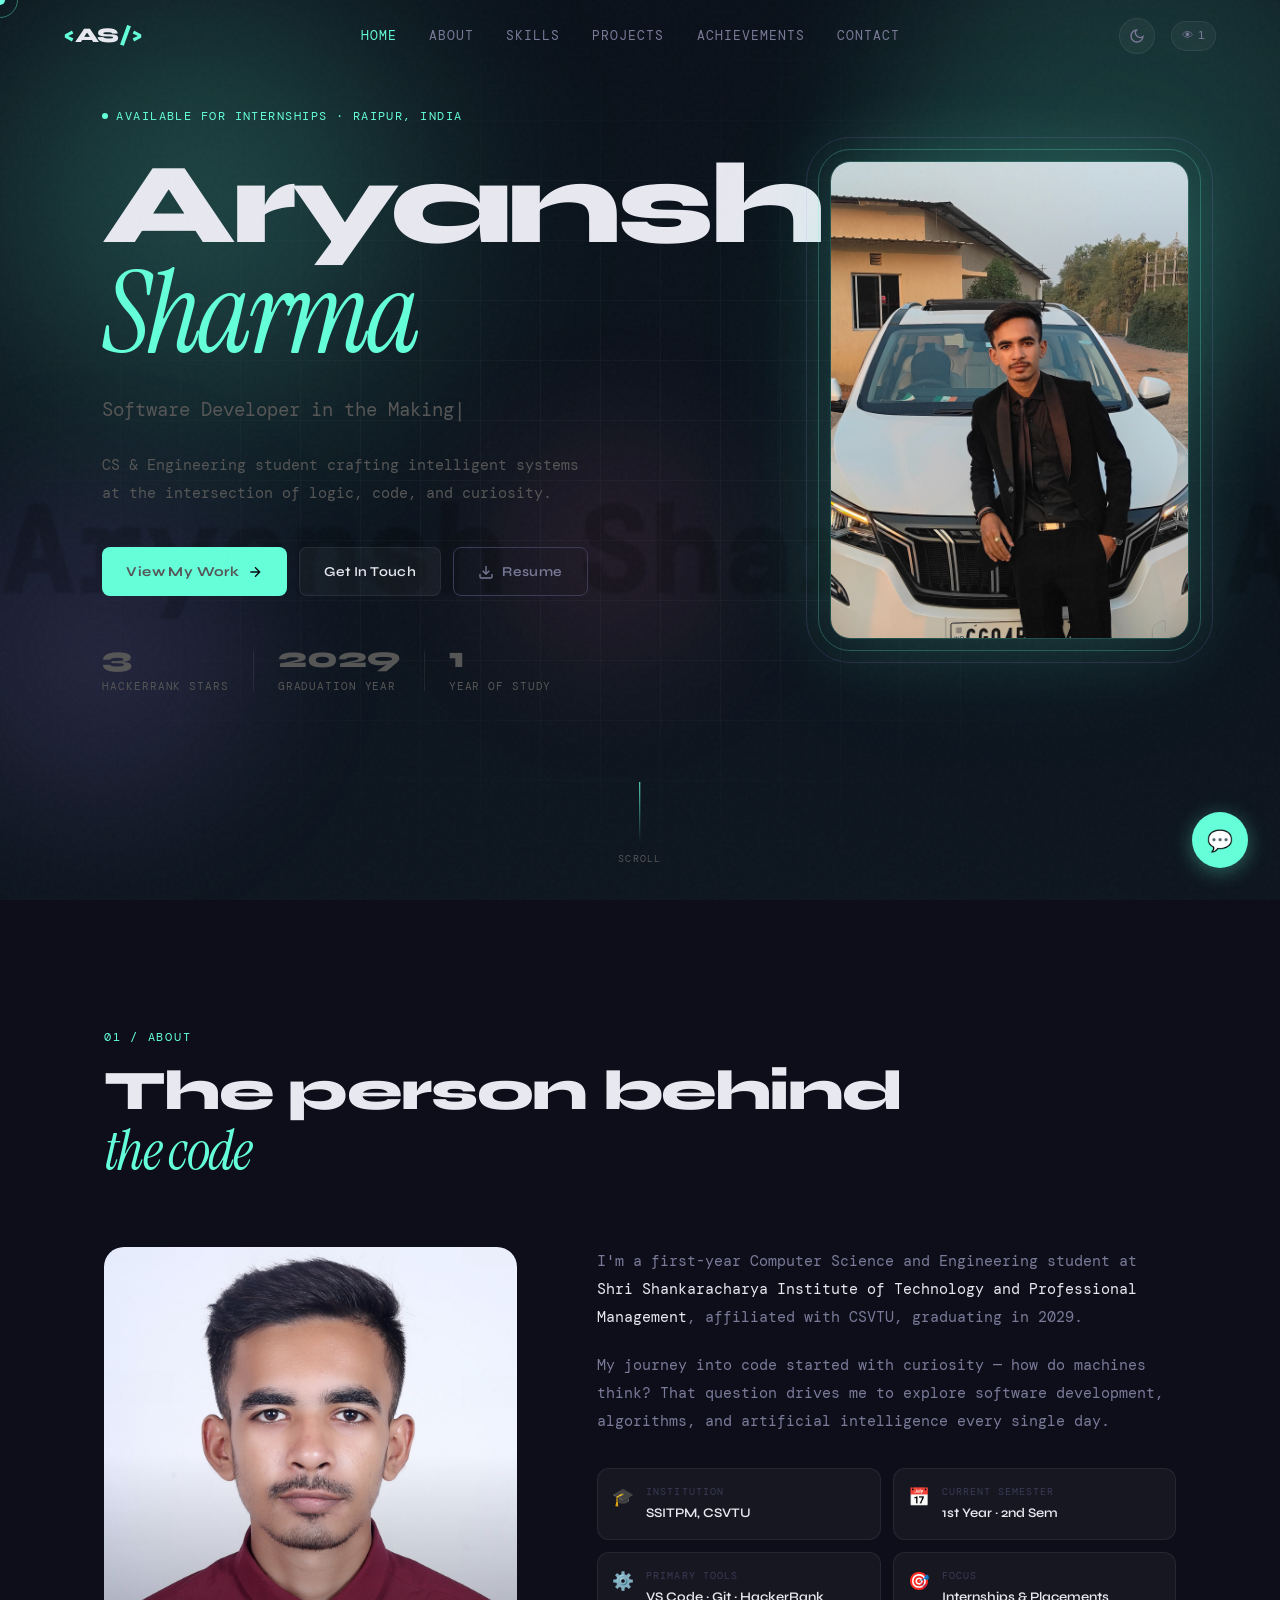
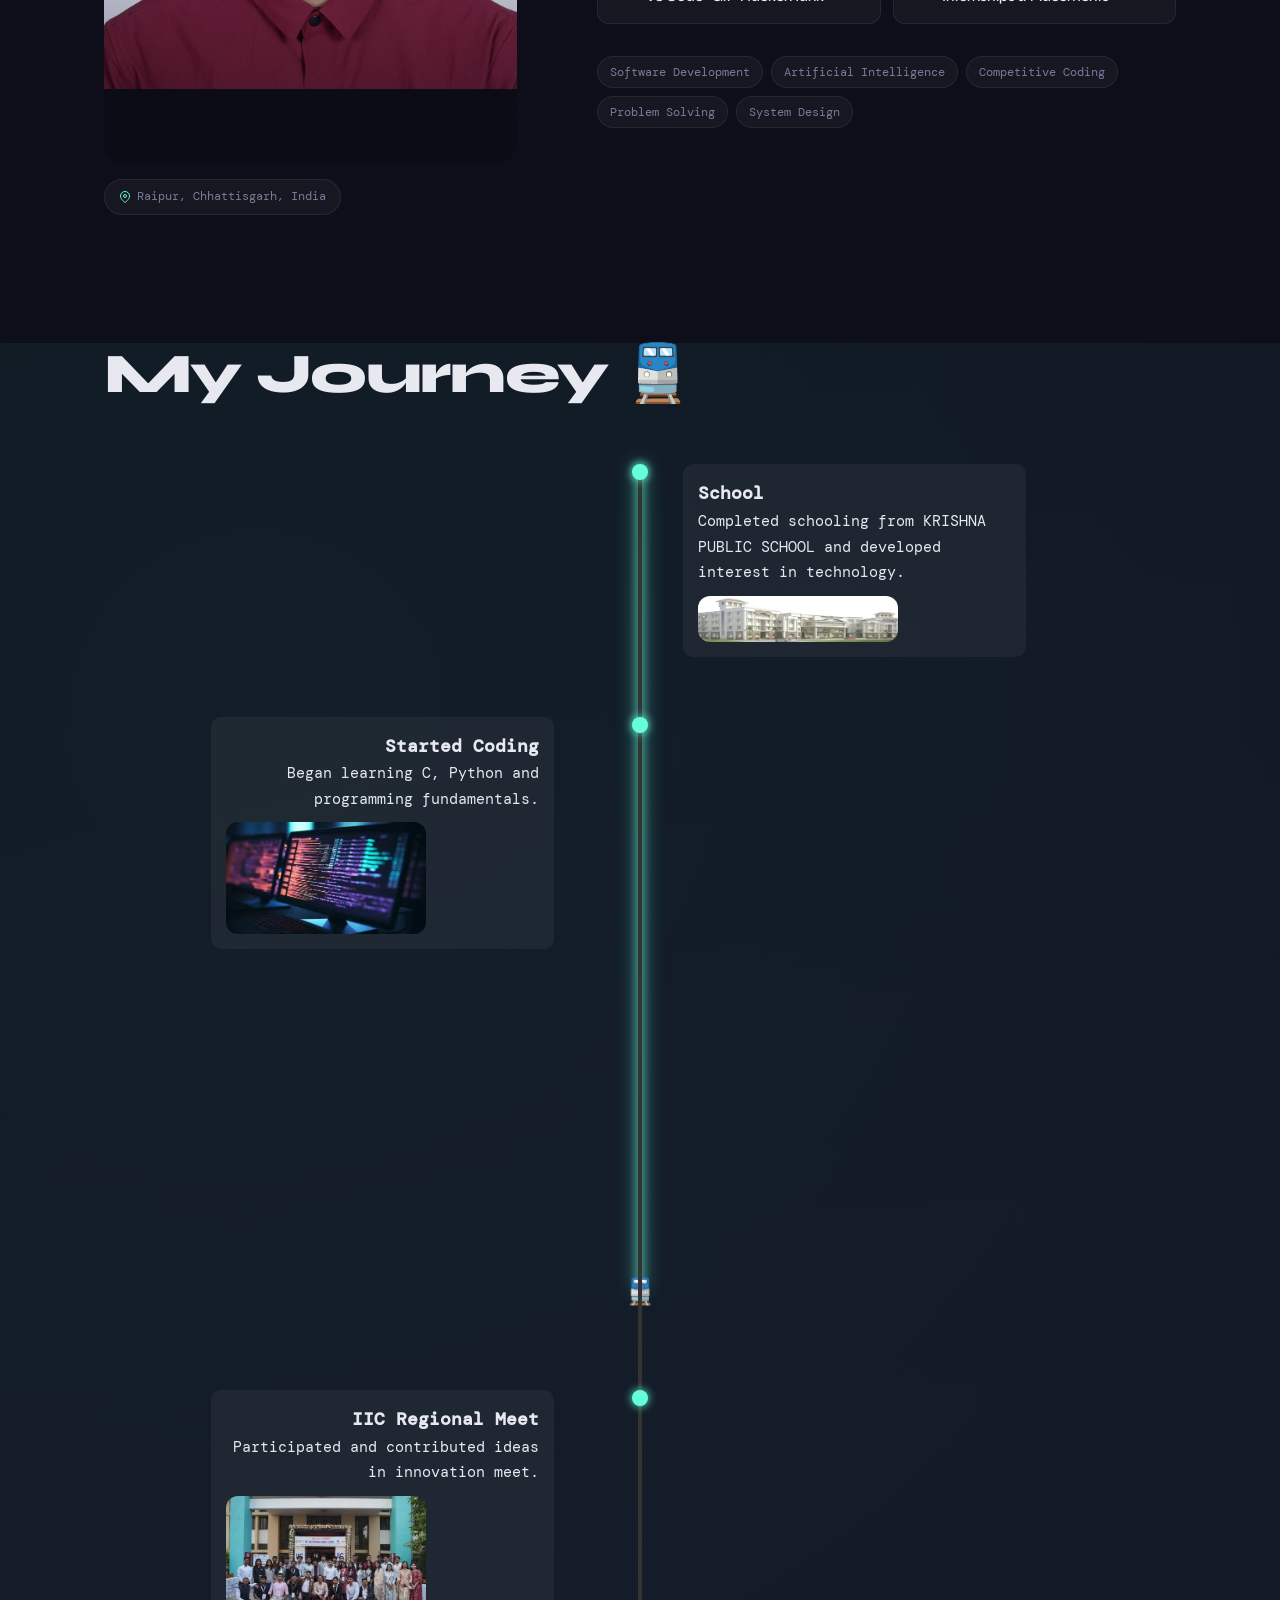
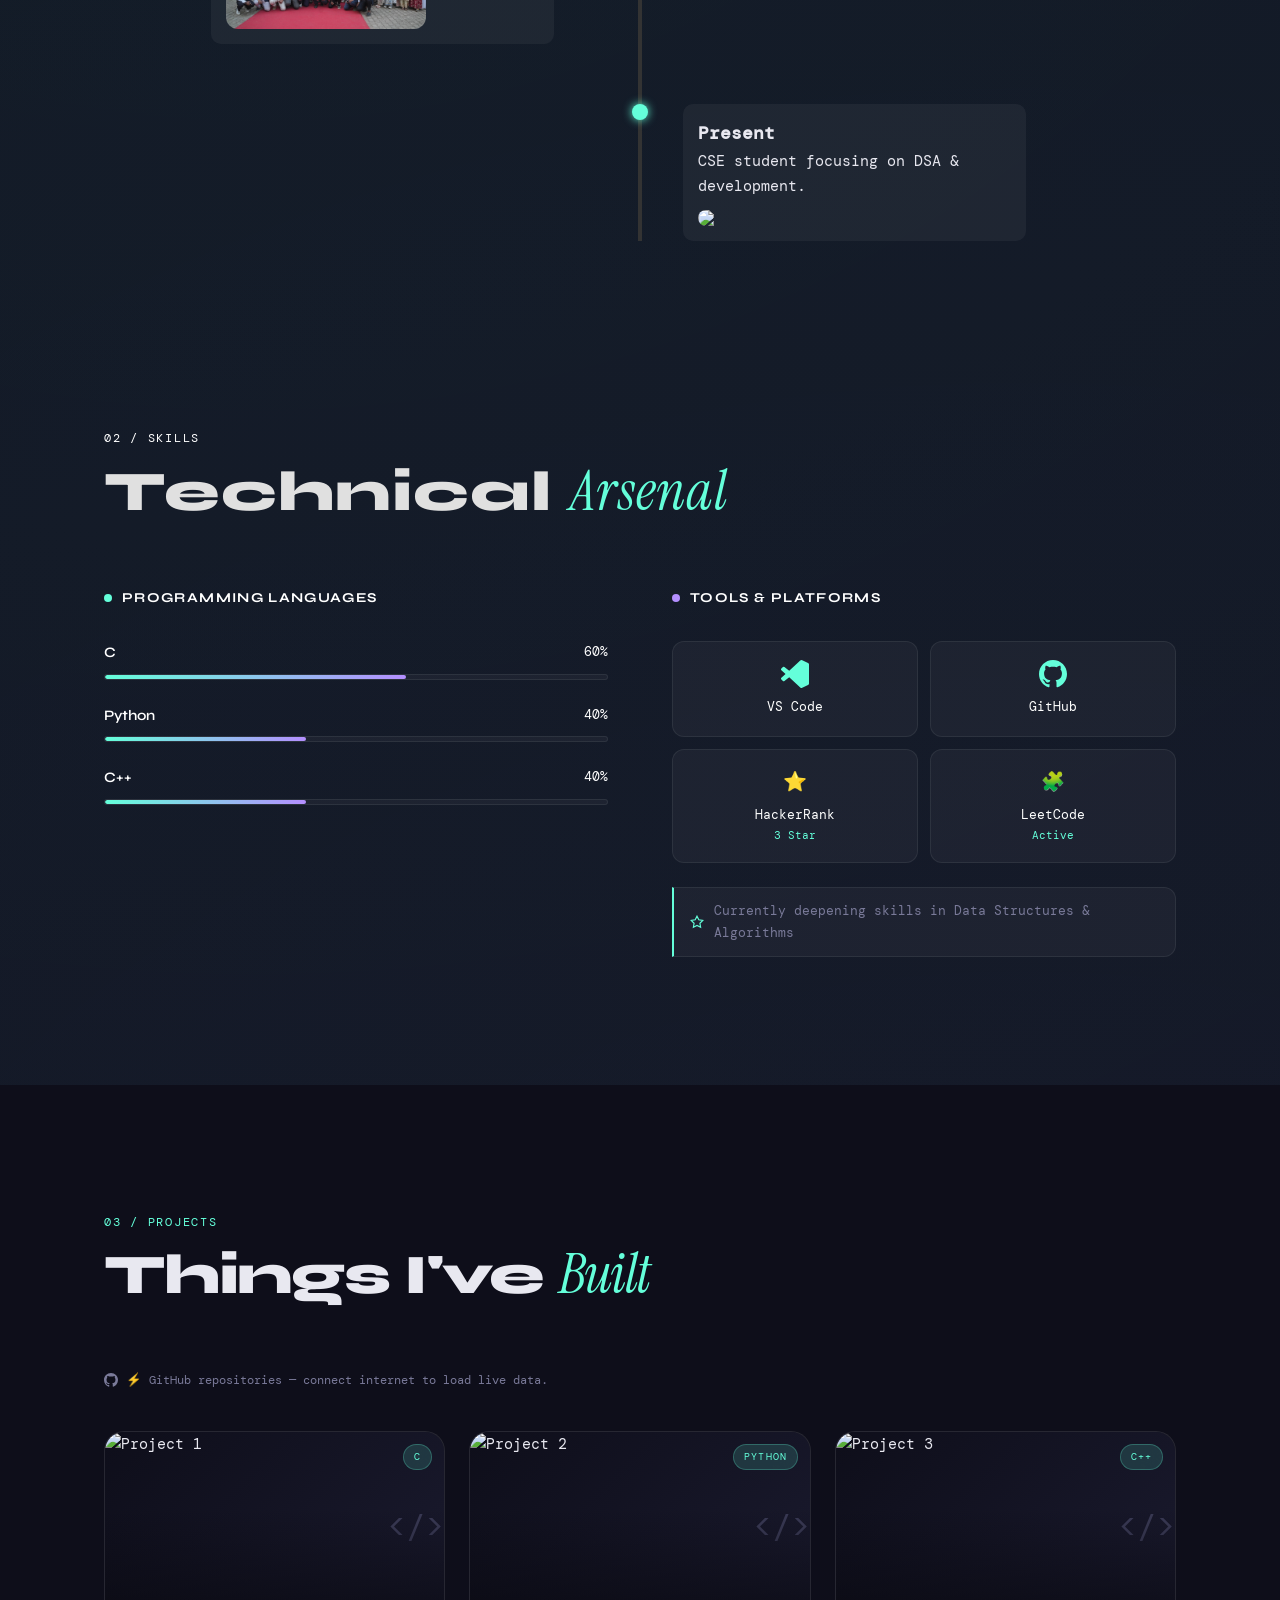
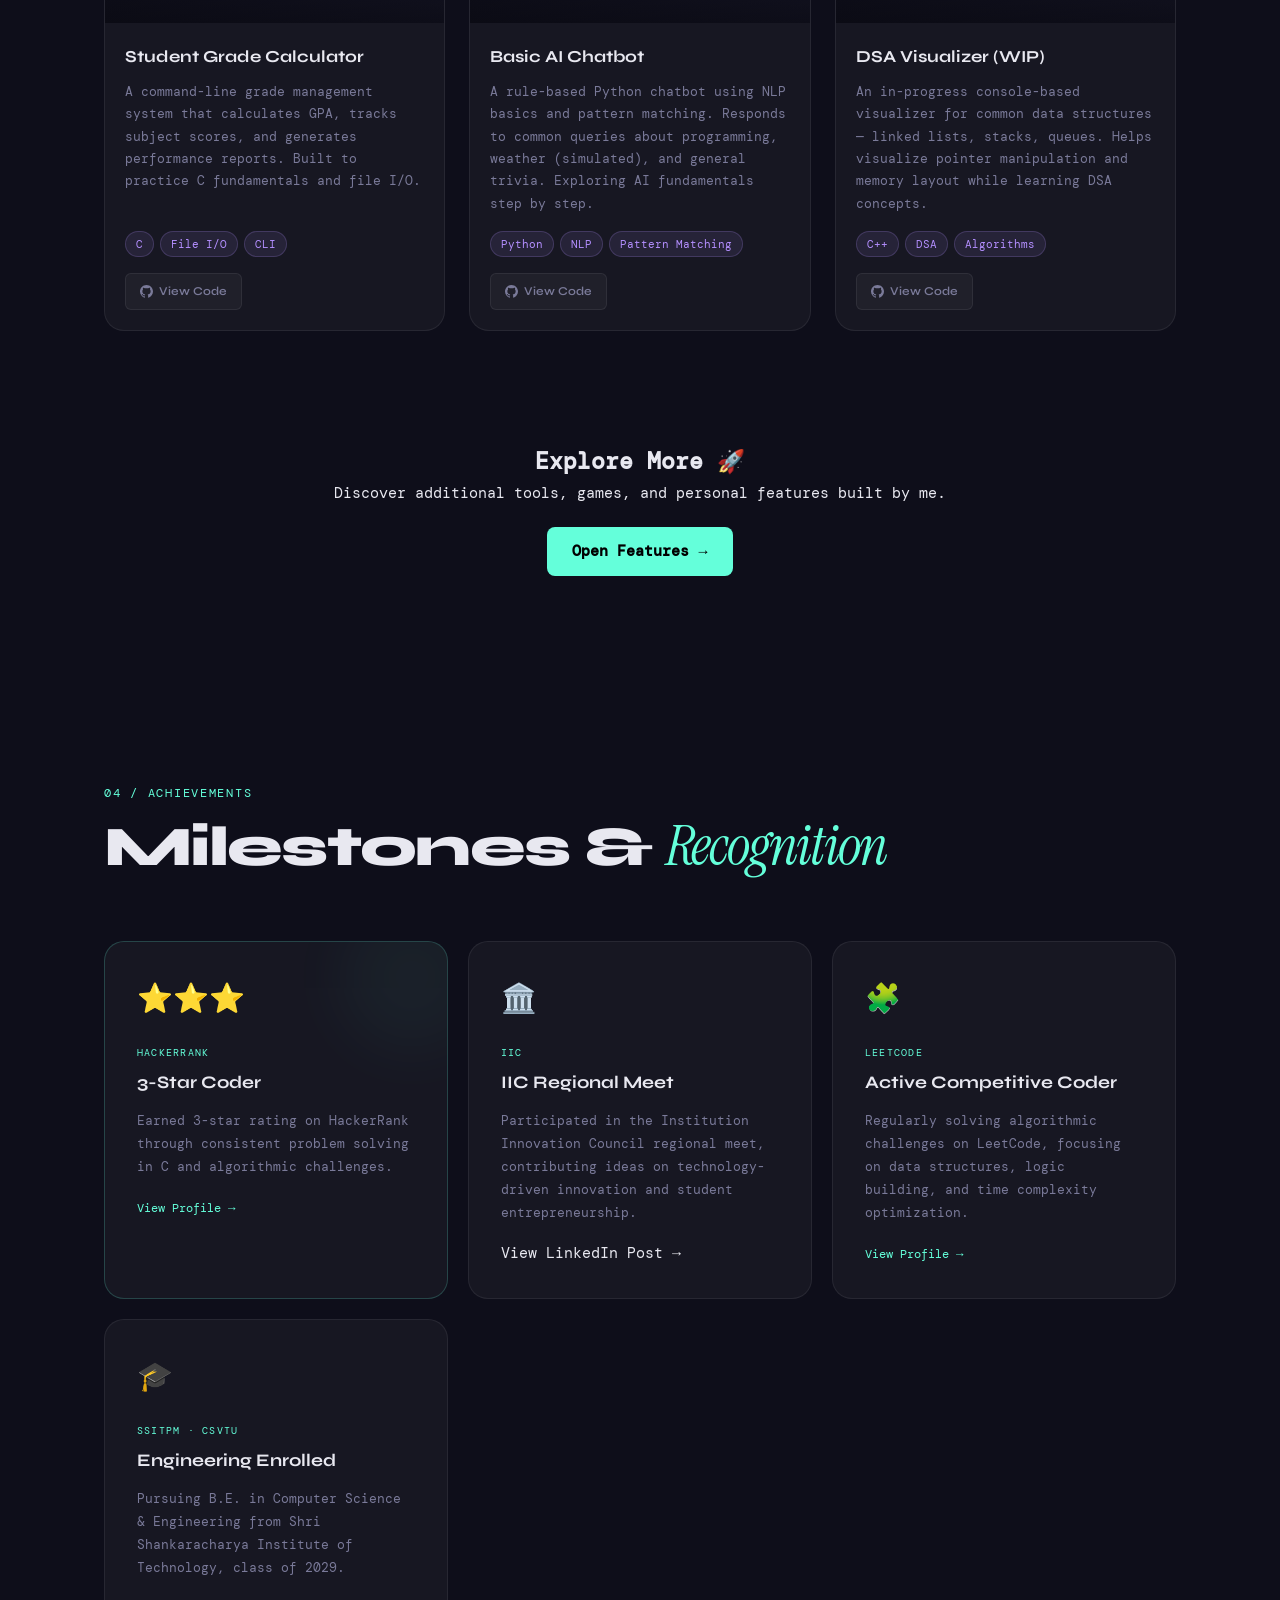
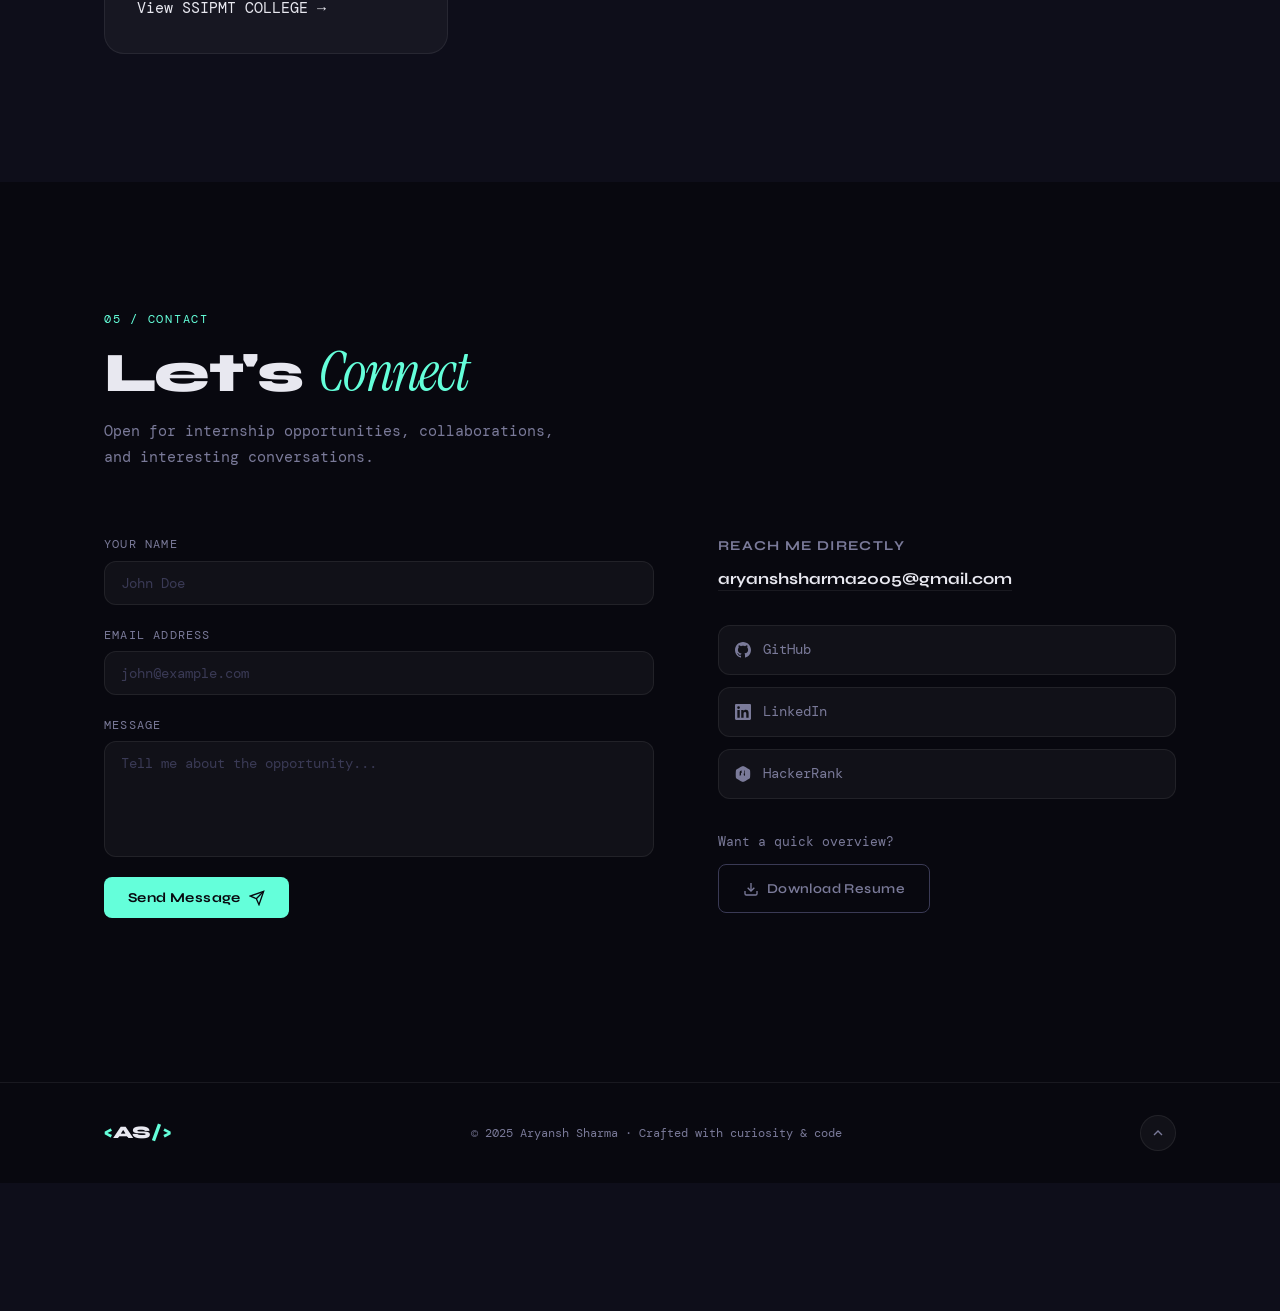
==== index.html @ 2561f383 "Initial commit: Portfolio website with interactive tools and showcase" ====
<!DOCTYPE html>
<html lang="en" data-theme="dark">
<head>
  <meta charset="UTF-8" />
  <meta name="viewport" content="width=device-width, initial-scale=1.0" />
  <title>Aryansh Sharma — CS Engineer</title>
  <meta name="description" content="Portfolio of Aryansh Sharma, Computer Science Engineering student focused on software development and AI." />
  <link rel="preconnect" href="https://fonts.googleapis.com" />
  <link rel="preconnect" href="https://fonts.gstatic.com" crossorigin />
  <link href="https://fonts.googleapis.com/css2?family=Syne:wght@400;600;700;800&family=DM+Mono:ital,wght@0,300;0,400;1,300&family=Instrument+Serif:ital@0;1&display=swap" rel="stylesheet" />
  <link rel="stylesheet" href="style.css" />
  
  
  
</head>
<body>

  <!-- ===== NOISE OVERLAY ===== -->
  <div class="noise-overlay" aria-hidden="true"></div>

  <!-- ===== CURSOR ===== -->
  <div class="cursor" id="cursor" aria-hidden="true"></div>
  <div class="cursor-follower" id="cursorFollower" aria-hidden="true"></div>

  <!-- ===== NAVBAR ===== -->
  <nav class="navbar" id="navbar" role="navigation" aria-label="Main navigation">
    <div class="nav-logo">
      <span class="logo-bracket">&lt;</span>AS<span class="logo-bracket">/&gt;</span>
    </div>
    <button class="nav-toggle" id="navToggle" aria-label="Toggle navigation" aria-expanded="false">
      <span></span><span></span><span></span>
    </button>
    <ul class="nav-links" id="navLinks" role="list">
      <li><a href="#hero" class="nav-link">Home</a></li>
      <li><a href="#about" class="nav-link">About</a></li>
      <li><a href="#skills" class="nav-link">Skills</a></li>
      <li><a href="#projects" class="nav-link">Projects</a></li>
      <li><a href="#achievements" class="nav-link">Achievements</a></li>
      <li><a href="#contact" class="nav-link">Contact</a></li>
    </ul>
    <div class="nav-actions">
      <button class="theme-toggle" id="themeToggle" aria-label="Toggle theme" title="Toggle dark/light mode">
        <svg class="sun-icon" viewBox="0 0 24 24" fill="none" stroke="currentColor" stroke-width="2"><circle cx="12" cy="12" r="5"/><line x1="12" y1="1" x2="12" y2="3"/><line x1="12" y1="21" x2="12" y2="23"/><line x1="4.22" y1="4.22" x2="5.64" y2="5.64"/><line x1="18.36" y1="18.36" x2="19.78" y2="19.78"/><line x1="1" y1="12" x2="3" y2="12"/><line x1="21" y1="12" x2="23" y2="12"/><line x1="4.22" y1="19.78" x2="5.64" y2="18.36"/><line x1="18.36" y1="5.64" x2="19.78" y2="4.22"/></svg>
        <svg class="moon-icon" viewBox="0 0 24 24" fill="none" stroke="currentColor" stroke-width="2"><path d="M21 12.79A9 9 0 1 1 11.21 3 7 7 0 0 0 21 12.79z"/></svg>
      </button>
      <span class="visitor-badge" id="visitorBadge" title="Total visitors">👁 <span id="visitorCount">0</span></span>
    </div>
  </nav>

  <!-- ===== HERO SECTION ===== -->
  <section class="hero" id="hero" aria-label="Hero introduction">
    <div class="hero-grid-bg" aria-hidden="true"></div>
    <div class="hero-orbs" aria-hidden="true">
      <div class="orb orb-1"></div>
      <div class="orb orb-2"></div>
      <div class="orb orb-3"></div>
    </div>

    <div class="hero-content">
      <div class="hero-eyebrow reveal-up">
        <span class="eyebrow-dot"></span>
        Available for Internships · Raipur, India
      </div>

      <h1 class="hero-name reveal-up delay-1">
        Aryansh<br /><em>Sharma</em>
      </h1>

      <div class="hero-tagline reveal-up delay-2">
        <span id="typingText"></span><span class="cursor-blink">|</span>
      </div>

      <p class="hero-intro reveal-up delay-3">
        CS &amp; Engineering student crafting intelligent systems<br class="desktop-only" />
        at the intersection of logic, code, and curiosity.
      </p>

      <div class="hero-cta reveal-up delay-4">
        <a href="#projects" class="btn btn-primary">
          <span>View My Work</span>
          <svg viewBox="0 0 24 24" fill="none" stroke="currentColor" stroke-width="2"><path d="M5 12h14M12 5l7 7-7 7"/></svg>
        </a>
        <a href="#contact" class="btn btn-ghost">Get In Touch</a>
        <a href="resume.pdf" class="btn btn-outline" download>
          <svg viewBox="0 0 24 24" fill="none" stroke="currentColor" stroke-width="2"><path d="M21 15v4a2 2 0 0 1-2 2H5a2 2 0 0 1-2-2v-4"/><polyline points="7 10 12 15 17 10"/><line x1="12" y1="15" x2="12" y2="3"/></svg>
          Resume
        </a>
      </div>

      <div class="hero-stats reveal-up delay-5">
        <div class="stat">
          <span class="stat-num" data-target="3">0</span>
          <span class="stat-label">HackerRank Stars</span>
        </div>
        <div class="stat-divider" aria-hidden="true"></div>
        <div class="stat">
          <span class="stat-num" data-target="2029">0</span>
          <span class="stat-label">Graduation Year</span>
        </div>
        <div class="stat-divider" aria-hidden="true"></div>
        <div class="stat">
          <span class="stat-num" data-target="1">0</span>
          <span class="stat-label">Year of Study</span>
        </div>
      </div>
    </div>

    <div class="hero-image-wrap reveal-right">
      <div class="hero-image-ring" aria-hidden="true"></div>
      <div class="hero-image-ring ring-2" aria-hidden="true"></div>
      <img
        src="images/profile.jpg"
        alt="Aryansh Sharma"
        class="hero-img"
        loading="eager"
        onerror="this.src='https://ui-avatars.com/api/?name=Aryansh+Sharma&background=0a0a0f&color=64ffda&size=400&bold=true&font-size=0.33'"
      />
      <div class="hero-img-glow" aria-hidden="true"></div>
    </div>
    <div class="bg-name-loop">
      <div class="bg-track">
        <span>Aryansh Sharma • Aryansh Sharma • Aryansh Sharma •</span>
        <span>Aryansh Sharma • Aryansh Sharma • Aryansh Sharma •</span>
      </div>
    </div>
    <div class="hero-content" data-speed="1"></div>
    <div class="scroll-indicator" aria-label="Scroll down">
      <div class="scroll-line"></div>
      <span>Scroll</span>
    </div>
  </section>

  <!-- ===== ABOUT SECTION ===== -->
  <section class="section about" id="about" aria-label="About me">
    <div class="container">
      <div class="section-header reveal-up">
        <span class="section-tag">01 / About</span>
        <h2 class="section-title">The person behind<br /><em>the code</em></h2>
      </div>

      <div class="about-grid">
        <div class="about-image-col reveal-left">
         <div class="about-img-wrap">
          <img
             src="images/about.jpg"
             alt="Aryansh Sharma casual"
            class="about-img"
            loading="lazy"
            onerror="this.src='https://ui-avatars.com/api/?name=AS&background=111118&color=64ffda&size=500'"
            />
            <div class="about-img-decoration" aria-hidden="true"></div>
          </div>
          <div class="about-location-chip">
            <svg viewBox="0 0 24 24" fill="none" stroke="currentColor" stroke-width="2"><path d="M21 10c0 7-9 13-9 13s-9-6-9-13a9 9 0 0 1 18 0z"/><circle cx="12" cy="10" r="3"/></svg>
            Raipur, Chhattisgarh, India
          </div>
        </div>

        <div class="about-content-col reveal-right">
          <p class="about-bio">
            I'm a first-year Computer Science and Engineering student at <strong>Shri Shankaracharya Institute of Technology and Professional Management</strong>, affiliated with CSVTU, graduating in 2029.
          </p>
          <p class="about-bio">
            My journey into code started with curiosity — how do machines think? That question drives me to explore software development, algorithms, and artificial intelligence every single day.
          </p>

          <div class="about-highlights">
            <div class="highlight-card">
              <div class="highlight-icon">🎓</div>
              <div>
                <div class="highlight-label">Institution</div>
                <div class="highlight-value">SSITPM, CSVTU</div>
              </div>
            </div>
            <div class="highlight-card">
              <div class="highlight-icon">📅</div>
              <div>
                <div class="highlight-label">Current Semester</div>
                <div class="highlight-value">1st Year · 2nd Sem</div>
              </div>
            </div>
            <div class="highlight-card">
              <div class="highlight-icon">⚙️</div>
              <div>
                <div class="highlight-label">Primary Tools</div>
                <div class="highlight-value">VS Code · Git · HackerRank</div>
              </div>
            </div>
            <div class="highlight-card">
              <div class="highlight-icon">🎯</div>
              <div>
                <div class="highlight-label">Focus</div>
                <div class="highlight-value">Internships &amp; Placements</div>
              </div>
            </div>
          </div>

          <div class="about-interests">
            <span class="interest-tag">Software Development</span>
            <span class="interest-tag">Artificial Intelligence</span>
            <span class="interest-tag">Competitive Coding</span>
            <span class="interest-tag">Problem Solving</span>
            <span class="interest-tag">System Design</span>
          </div>
        </div>
      </div>
    </div>
  </section>
  <section class="journey" id="journey">
  <div class="container">

    <h2 class="section-title">My Journey 🚆</h2>

    <div class="timeline">
      <!-- base line -->
     <div class="timeline-line"></div>

      <!-- glowing progress line -->
      <div class="timeline-progress" id="timelineProgress"></div>

      <!-- moving train -->
     <div class="train" id="train">🚆</div>

      <!-- your items below -->

      <div class="timeline-line"></div>

      <!-- Station 1 -->
      <div class="timeline-item left">
        <div class="circle"></div>
        <div class="content">
          <h3>School</h3>
        <p>Completed schooling from KRISHNA PUBLIC SCHOOL and developed interest in technology.</p>
          <img src="images/school.jpg" class="timeline-img">
        </div>
      </div>

      <!-- Station 2 -->
      <div class="timeline-item right">
        <div class="circle"></div>
        <div class="content">
          <h3>Started Coding</h3>
          <p>Began learning C, Python and programming fundamentals.</p>
          <img src="images/coding.jpeg" class="timeline-img">
        </div>
      </div>

      <!-- Station 3 -->
      <div class="timeline-item left">
        <div class="circle"></div>
        <div class="content">
          <h3>Hackerrank</h3>
          <p>Achieved 3⭐ rating in C programming.</p>
          <img src="images/3star1.png" class="timeline-img">
        </div>
      </div>

      <!-- Station 4 -->
      <div class="timeline-item right">
        <div class="circle"></div>
        <div class="content">
          <h3>IIC Regional Meet</h3>
          <p>Participated and contributed ideas in innovation meet.</p>
          <img src="images/iic.jpeg" class="timeline-img">
        </div>
      </div>

      <!-- Station 5 -->
      <div class="timeline-item left">
        <div class="circle"></div>
          <div class="content">
            <h3>Present</h3>
            <p>CSE student focusing on DSA & development.</p>
            <img src="images/college.jpg" class="timeline-img">
          </div>
        </div>

      </div>
    </div>
  </section>

  <!-- ===== SKILLS SECTION ===== -->
  <section class="section skills" id="skills" aria-label="Technical skills">
    <div class="container">
      <div class="section-header reveal-up">
        <span class="section-tag">02 / Skills</span>
        <h2 class="section-title">Technical <em>Arsenal</em></h2>
      </div>

      <div class="skills-grid">
        <div class="skills-col reveal-left">
          <h3 class="skills-category-title">
            <span class="cat-dot"></span> Programming Languages
          </h3>
          <div class="skill-bars">
            <div class="skill-item" data-skill="C" data-percent="60">
              <div class="skill-meta">
                <span class="skill-name">C</span>
                <span class="skill-percent">60%</span>
              </div>
              <div class="skill-bar-track">
                <div class="skill-bar-fill" style="--target: 60%"></div>
              </div>
            </div>
            <div class="skill-item" data-skill="Python" data-percent="40">
              <div class="skill-meta">
                <span class="skill-name">Python</span>
                <span class="skill-percent">40%</span>
              </div>
              <div class="skill-bar-track">
                <div class="skill-bar-fill" style="--target: 40%"></div>
              </div>
            </div>
            <div class="skill-item" data-skill="C++" data-percent="40">
              <div class="skill-meta">
                <span class="skill-name">C++</span>
                <span class="skill-percent">40%</span>
              </div>
              <div class="skill-bar-track">
                <div class="skill-bar-fill" style="--target: 40%"></div>
              </div>
            </div>
          </div>
        </div>

        <div class="skills-col reveal-right">
          <h3 class="skills-category-title">
            <span class="cat-dot accent2"></span> Tools &amp; Platforms
          </h3>
          <div class="tool-grid">
            <div class="tool-card">
              <div class="tool-icon">
                <svg viewBox="0 0 24 24" fill="currentColor"><path d="M23.15 2.587L18.21.21a1.494 1.494 0 0 0-1.705.29l-9.46 8.63-4.12-3.128a.999.999 0 0 0-1.276.057L.327 7.261A1 1 0 0 0 .326 8.74L3.899 12 .326 15.26a1 1 0 0 0 .001 1.479L1.65 17.94a.999.999 0 0 0 1.276.057l4.12-3.128 9.46 8.63a1.492 1.492 0 0 0 1.704.29l4.942-2.377A1.5 1.5 0 0 0 24 19.848V4.15a1.5 1.5 0 0 0-.85-1.563z"/></svg>
              </div>
              <span>VS Code</span>
            </div>
            <div class="tool-card">
              <div class="tool-icon">
                <svg viewBox="0 0 24 24" fill="currentColor"><path d="M12 0c-6.626 0-12 5.373-12 12 0 5.302 3.438 9.8 8.207 11.387.599.111.793-.261.793-.577v-2.234c-3.338.726-4.033-1.416-4.033-1.416-.546-1.387-1.333-1.756-1.333-1.756-1.089-.745.083-.729.083-.729 1.205.084 1.839 1.237 1.839 1.237 1.07 1.834 2.807 1.304 3.492.997.107-.775.418-1.305.762-1.604-2.665-.305-5.467-1.334-5.467-5.931 0-1.311.469-2.381 1.236-3.221-.124-.303-.535-1.524.117-3.176 0 0 1.008-.322 3.301 1.23.957-.266 1.983-.399 3.003-.404 1.02.005 2.047.138 3.006.404 2.291-1.552 3.297-1.23 3.297-1.23.653 1.653.242 2.874.118 3.176.77.84 1.235 1.911 1.235 3.221 0 4.609-2.807 5.624-5.479 5.921.43.372.823 1.102.823 2.222v3.293c0 .319.192.694.801.576 4.765-1.589 8.199-6.086 8.199-11.386 0-6.627-5.373-12-12-12z"/></svg>
              </div>
              <span>GitHub</span>
            </div>
            <div class="tool-card platform">
              <div class="tool-icon">⭐</div>
              <span>HackerRank<br /><small>3 Star</small></span>
            </div>
            <div class="tool-card platform">
              <div class="tool-icon">🧩</div>
              <span>LeetCode<br /><small>Active</small></span>
            </div>
          </div>

          <div class="learning-note">
            <svg viewBox="0 0 24 24" fill="none" stroke="currentColor" stroke-width="2"><path d="M12 2l3.09 6.26L22 9.27l-5 4.87 1.18 6.88L12 17.77l-6.18 3.25L7 14.14 2 9.27l6.91-1.01L12 2z"/></svg>
            Currently deepening skills in Data Structures &amp; Algorithms
          </div>
        </div>
      </div>
    </div>
  </section>

  <!-- ===== PROJECTS SECTION ===== -->
  <section class="section projects" id="projects" aria-label="Projects">
    <div class="container">
      <div class="section-header reveal-up">
        <span class="section-tag">03 / Projects</span>
        <h2 class="section-title">Things I've <em>Built</em></h2>
      </div>

      <div class="github-repos-note reveal-up">
        <svg viewBox="0 0 24 24" fill="currentColor"><path d="M12 0c-6.626 0-12 5.373-12 12 0 5.302 3.438 9.8 8.207 11.387.599.111.793-.261.793-.577v-2.234c-3.338.726-4.033-1.416-4.033-1.416-.546-1.387-1.333-1.756-1.333-1.756-1.089-.745.083-.729.083-.729 1.205.084 1.839 1.237 1.839 1.237 1.07 1.834 2.807 1.304 3.492.997.107-.775.418-1.305.762-1.604-2.665-.305-5.467-1.334-5.467-5.931 0-1.311.469-2.381 1.236-3.221-.124-.303-.535-1.524.117-3.176 0 0 1.008-.322 3.301 1.23.957-.266 1.983-.399 3.003-.404 1.02.005 2.047.138 3.006.404 2.291-1.552 3.297-1.23 3.297-1.23.653 1.653.242 2.874.118 3.176.77.84 1.235 1.911 1.235 3.221 0 4.609-2.807 5.624-5.479 5.921.43.372.823 1.102.823 2.222v3.293c0 .319.192.694.801.576 4.765-1.589 8.199-6.086 8.199-11.386 0-6.627-5.373-12-12-12z"/></svg>
        <span id="repoStatus">Fetching GitHub repositories...</span>
      </div>

      <div class="projects-grid" id="projectsGrid">
        <!-- Static fallback projects (shown until GitHub loads) -->
        <article class="project-card reveal-up" data-delay="0">
          <div class="project-img-wrap">
            <img src="images/project1.png" alt="Project 1" class="project-img" loading="lazy"
              onerror="this.parentElement.classList.add('no-img')" />
            <div class="project-img-overlay" aria-hidden="true">
              <span class="project-tag-badge">C</span>
            </div>
          </div>
          <div class="project-body">
            <h3 class="project-title">Student Grade Calculator</h3>
            <p class="project-desc">A command-line grade management system that calculates GPA, tracks subject scores, and generates performance reports. Built to practice C fundamentals and file I/O.</p>
            <div class="project-stack">
              <span class="stack-tag">C</span>
              <span class="stack-tag">File I/O</span>
              <span class="stack-tag">CLI</span>
            </div>
            <div class="project-links">
              <a href="https://github.com/aryanshsharma2025-max" target="_blank" rel="noopener noreferrer" class="project-link-btn" aria-label="View on GitHub">
                <svg viewBox="0 0 24 24" fill="currentColor"><path d="M12 0c-6.626 0-12 5.373-12 12 0 5.302 3.438 9.8 8.207 11.387.599.111.793-.261.793-.577v-2.234c-3.338.726-4.033-1.416-4.033-1.416-.546-1.387-1.333-1.756-1.333-1.756-1.089-.745.083-.729.083-.729 1.205.084 1.839 1.237 1.839 1.237 1.07 1.834 2.807 1.304 3.492.997.107-.775.418-1.305.762-1.604-2.665-.305-5.467-1.334-5.467-5.931 0-1.311.469-2.381 1.236-3.221-.124-.303-.535-1.524.117-3.176 0 0 1.008-.322 3.301 1.23.957-.266 1.983-.399 3.003-.404 1.02.005 2.047.138 3.006.404 2.291-1.552 3.297-1.23 3.297-1.23.653 1.653.242 2.874.118 3.176.77.84 1.235 1.911 1.235 3.221 0 4.609-2.807 5.624-5.479 5.921.43.372.823 1.102.823 2.222v3.293c0 .319.192.694.801.576 4.765-1.589 8.199-6.086 8.199-11.386 0-6.627-5.373-12-12-12z"/></svg>
                View Code
              </a>
            </div>
          </div>
        </article>

        <article class="project-card reveal-up" data-delay="100">
          <div class="project-img-wrap">
            <img src="images/project2.png" alt="Project 2" class="project-img" loading="lazy"
              onerror="this.parentElement.classList.add('no-img')" />
            <div class="project-img-overlay" aria-hidden="true">
              <span class="project-tag-badge">Python</span>
            </div>
          </div>
          <div class="project-body">
            <h3 class="project-title">Basic AI Chatbot</h3>
            <p class="project-desc">A rule-based Python chatbot using NLP basics and pattern matching. Responds to common queries about programming, weather (simulated), and general trivia. Exploring AI fundamentals step by step.</p>
            <div class="project-stack">
              <span class="stack-tag">Python</span>
              <span class="stack-tag">NLP</span>
              <span class="stack-tag">Pattern Matching</span>
            </div>
            <div class="project-links">
              <a href="https://github.com/aryanshsharma2025-max" target="_blank" rel="noopener noreferrer" class="project-link-btn" aria-label="View on GitHub">
                <svg viewBox="0 0 24 24" fill="currentColor"><path d="M12 0c-6.626 0-12 5.373-12 12 0 5.302 3.438 9.8 8.207 11.387.599.111.793-.261.793-.577v-2.234c-3.338.726-4.033-1.416-4.033-1.416-.546-1.387-1.333-1.756-1.333-1.756-1.089-.745.083-.729.083-.729 1.205.084 1.839 1.237 1.839 1.237 1.07 1.834 2.807 1.304 3.492.997.107-.775.418-1.305.762-1.604-2.665-.305-5.467-1.334-5.467-5.931 0-1.311.469-2.381 1.236-3.221-.124-.303-.535-1.524.117-3.176 0 0 1.008-.322 3.301 1.23.957-.266 1.983-.399 3.003-.404 1.02.005 2.047.138 3.006.404 2.291-1.552 3.297-1.23 3.297-1.23.653 1.653.242 2.874.118 3.176.77.84 1.235 1.911 1.235 3.221 0 4.609-2.807 5.624-5.479 5.921.43.372.823 1.102.823 2.222v3.293c0 .319.192.694.801.576 4.765-1.589 8.199-6.086 8.199-11.386 0-6.627-5.373-12-12-12z"/></svg>
                View Code
              </a>
            </div>
          </div>
        </article>

        <article class="project-card reveal-up" data-delay="200">
          <div class="project-img-wrap">
            <img src="images/project3.png" alt="Project 3" class="project-img" loading="lazy"
              onerror="this.parentElement.classList.add('no-img')" />
            <div class="project-img-overlay" aria-hidden="true">
              <span class="project-tag-badge">C++</span>
            </div>
          </div>
          <div class="project-body">
            <h3 class="project-title">DSA Visualizer (WIP)</h3>
            <p class="project-desc">An in-progress console-based visualizer for common data structures — linked lists, stacks, queues. Helps visualize pointer manipulation and memory layout while learning DSA concepts.</p>
            <div class="project-stack">
              <span class="stack-tag">C++</span>
              <span class="stack-tag">DSA</span>
              <span class="stack-tag">Algorithms</span>
            </div>
            <div class="project-links">
              <a href="https://github.com/aryanshsharma2025-max" target="_blank" rel="noopener noreferrer" class="project-link-btn" aria-label="View on GitHub">
                <svg viewBox="0 0 24 24" fill="currentColor"><path d="M12 0c-6.626 0-12 5.373-12 12 0 5.302 3.438 9.8 8.207 11.387.599.111.793-.261.793-.577v-2.234c-3.338.726-4.033-1.416-4.033-1.416-.546-1.387-1.333-1.756-1.333-1.756-1.089-.745.083-.729.083-.729 1.205.084 1.839 1.237 1.839 1.237 1.07 1.834 2.807 1.304 3.492.997.107-.775.418-1.305.762-1.604-2.665-.305-5.467-1.334-5.467-5.931 0-1.311.469-2.381 1.236-3.221-.124-.303-.535-1.524.117-3.176 0 0 1.008-.322 3.301 1.23.957-.266 1.983-.399 3.003-.404 1.02.005 2.047.138 3.006.404 2.291-1.552 3.297-1.23 3.297-1.23.653 1.653.242 2.874.118 3.176.77.84 1.235 1.911 1.235 3.221 0 4.609-2.807 5.624-5.479 5.921.43.372.823 1.102.823 2.222v3.293c0 .319.192.694.801.576 4.765-1.589 8.199-6.086 8.199-11.386 0-6.627-5.373-12-12-12z"/></svg>
                View Code
              </a>
            </div>
          </div>
        </article>
      </div>

      <div class="github-dynamic" id="githubDynamic"></div>
    </div>
    <section class="features-entry">
  <div class="container">

    <h2>Explore More 🚀</h2>
    <p>Discover additional tools, games, and personal features built by me.</p>

    <a href="features.html" class="features-btn">
      Open Features →
    </a>

  </div>

  </section>

  <!-- ===== ACHIEVEMENTS SECTION ===== -->
  <section class="section achievements" id="achievements" aria-label="Achievements and Experience">
    <div class="container">
      <div class="section-header reveal-up">
        <span class="section-tag">04 / Achievements</span>
        <h2 class="section-title">Milestones &amp; <em>Recognition</em></h2>
      </div>

      <div class="achievements-grid">
        <div class="achievement-card featured reveal-up" data-delay="0">
          <div class="achievement-glow" aria-hidden="true"></div>
          <div class="achievement-icon-wrap">
            <span class="achievement-icon">⭐⭐⭐</span>
          </div>
          <div class="achievement-body">
            <span class="achievement-org">HackerRank</span>
            <h3 class="achievement-title">3-Star Coder</h3>
            <p class="achievement-desc">Earned 3-star rating on HackerRank through consistent problem solving in C and algorithmic challenges.</p>
            <a href="https://www.hackerrank.com/profile/aryansh_sharma22" target="_blank" rel="noopener noreferrer" class="achievement-link">
              View Profile →
            </a>
          </div>
        </div>

        <div class="achievement-card reveal-up" data-delay="100">
          <div class="achievement-icon-wrap">
            <span class="achievement-icon">🏛️</span>
          </div>
          <div class="achievement-body">
            <span class="achievement-org">IIC</span>
            <h3 class="achievement-title">IIC Regional Meet</h3>
            <p class="achievement-desc">Participated in the Institution Innovation Council regional meet, contributing ideas on technology-driven innovation and student entrepreneurship.</p>
            <a href="https://www.linkedin.com/feed/update/urn:li:activity:7414310584587968512/" 
              target="_blank" 
              class="linkedin-btn">
              View LinkedIn Post →
            </a>
          </div>
        </div>

        <div class="achievement-card reveal-up" data-delay="200">
          <div class="achievement-icon-wrap">
            <span class="achievement-icon">🧩</span>
          </div>
          <div class="achievement-body">
            <span class="achievement-org">LeetCode</span>
            <h3 class="achievement-title">Active Competitive Coder</h3>
            <p class="achievement-desc">Regularly solving algorithmic challenges on LeetCode, focusing on data structures, logic building, and time complexity optimization.</p>
            <a href="https://leetcode.com" target="_blank" rel="noopener noreferrer" class="achievement-link">
              View Profile →
            </a>
          </div>
        </div>

        <div class="achievement-card reveal-up" data-delay="300">
          <div class="achievement-icon-wrap">
            <span class="achievement-icon">🎓</span>
          </div>
          <div class="achievement-body">
            <span class="achievement-org">SSITPM · CSVTU</span>
            <h3 class="achievement-title">Engineering Enrolled</h3>
            <p class="achievement-desc">Pursuing B.E. in Computer Science & Engineering from Shri Shankaracharya Institute of Technology, class of 2029.</p>
            <a href="https://www.ssipmt.edu.in/index.php" 
              target="_blank" 
              class="SSIPMT-btn">
              View SSIPMT COLLEGE →
            </a>
          </div>
        </div>
      </div>
    </div>
  </section>

  <!-- ===== CONTACT SECTION ===== -->
  <section class="section contact" id="contact" aria-label="Contact">
    <div class="container">
      <div class="section-header reveal-up">
        <span class="section-tag">05 / Contact</span>
        <h2 class="section-title">Let's <em>Connect</em></h2>
        <p class="section-sub">Open for internship opportunities, collaborations, and interesting conversations.</p>
      </div>

      <div class="contact-grid">
        <div class="contact-form-col reveal-left">
          <form class="contact-form" id="contactForm" novalidate>
            <div class="form-group">
              <label for="contactName">Your Name</label>
              <input type="text" id="contactName" name="name" placeholder="John Doe" autocomplete="name" required />
            </div>
            <div class="form-group">
              <label for="contactEmail">Email Address</label>
              <input type="email" id="contactEmail" name="email" placeholder="john@example.com" autocomplete="email" required />
            </div>
            <div class="form-group">
              <label for="contactMsg">Message</label>
              <textarea id="contactMsg" name="message" rows="5" placeholder="Tell me about the opportunity..." required></textarea>
            </div>
            <button type="submit" class="btn btn-primary form-submit">
              <span>Send Message</span>
              <svg viewBox="0 0 24 24" fill="none" stroke="currentColor" stroke-width="2"><line x1="22" y1="2" x2="11" y2="13"/><polygon points="22 2 15 22 11 13 2 9 22 2"/></svg>
            </button>
            <p class="form-note" id="formNote" role="status" aria-live="polite"></p>
          </form>
        </div>

        <div class="contact-info-col reveal-right">
          <div class="contact-direct">
            <h3>Reach me directly</h3>
            <a href="mailto:aryanshsharma2005@gmail.com" class="contact-email-link">
              aryanshsharma2005@gmail.com
            </a>
          </div>

          <div class="social-links">
            <a href="https://github.com/aryanshsharma2025-max" class="social-link" target="_blank" rel="noopener noreferrer" aria-label="GitHub">
              <svg viewBox="0 0 24 24" fill="currentColor"><path d="M12 0c-6.626 0-12 5.373-12 12 0 5.302 3.438 9.8 8.207 11.387.599.111.793-.261.793-.577v-2.234c-3.338.726-4.033-1.416-4.033-1.416-.546-1.387-1.333-1.756-1.333-1.756-1.089-.745.083-.729.083-.729 1.205.084 1.839 1.237 1.839 1.237 1.07 1.834 2.807 1.304 3.492.997.107-.775.418-1.305.762-1.604-2.665-.305-5.467-1.334-5.467-5.931 0-1.311.469-2.381 1.236-3.221-.124-.303-.535-1.524.117-3.176 0 0 1.008-.322 3.301 1.23.957-.266 1.983-.399 3.003-.404 1.02.005 2.047.138 3.006.404 2.291-1.552 3.297-1.23 3.297-1.23.653 1.653.242 2.874.118 3.176.77.84 1.235 1.911 1.235 3.221 0 4.609-2.807 5.624-5.479 5.921.43.372.823 1.102.823 2.222v3.293c0 .319.192.694.801.576 4.765-1.589 8.199-6.086 8.199-11.386 0-6.627-5.373-12-12-12z"/></svg>
              <span>GitHub</span>
            </a>
            <a href="https://www.linkedin.com/in/aryansh-sharma-b17a05396/" class="social-link" target="_blank" rel="noopener noreferrer" aria-label="LinkedIn">
              <svg viewBox="0 0 24 24" fill="currentColor"><path d="M20.447 20.452h-3.554v-5.569c0-1.328-.027-3.037-1.852-3.037-1.853 0-2.136 1.445-2.136 2.939v5.667H9.351V9h3.414v1.561h.046c.477-.9 1.637-1.85 3.37-1.85 3.601 0 4.267 2.37 4.267 5.455v6.286zM5.337 7.433a2.062 2.062 0 0 1-2.063-2.065 2.064 2.064 0 1 1 2.063 2.065zm1.782 13.019H3.555V9h3.564v11.452zM22.225 0H1.771C.792 0 0 .774 0 1.729v20.542C0 23.227.792 24 1.771 24h20.451C23.2 24 24 23.227 24 22.271V1.729C24 .774 23.2 0 22.222 0h.003z"/></svg>
              <span>LinkedIn</span>
            </a>
            <a href="https://www.hackerrank.com/profile/aryansh_sharma22" class="social-link" target="_blank" rel="noopener noreferrer" aria-label="HackerRank">
              <svg viewBox="0 0 24 24" fill="currentColor"><path d="M12 0c1.285 0 9.75 4.886 10.392 6 .645 1.115.645 10.885 0 12S13.287 24 12 24s-9.75-4.886-10.392-6c-.645-1.115-.645-10.885 0-12C2.25 4.886 10.715 0 12 0zm2.295 6.799c-.141 0-.254.094-.254.23v4.054H9.92V6.93a.228.228 0 0 0-.257-.228c-.619.094-1.246.455-1.698.9C7.172 8.4 7 9.43 7 9.904V14.3c0 .24.224.454.478.394.927-.2 1.524-.84 1.524-1.78v-2.5h4.12V13c0 .866.595 1.514 1.558 1.7a.22.22 0 0 0 .264-.22V7.03c0-.133-.11-.23-.248-.23a3.45 3.45 0 0 0-.4.0z"/></svg>
              <span>HackerRank</span>
            </a>
          </div>

          <div class="contact-resume-cta">
            <p>Want a quick overview?</p>
            <a href="resume.pdf" class="btn btn-outline" download>
              <svg viewBox="0 0 24 24" fill="none" stroke="currentColor" stroke-width="2"><path d="M21 15v4a2 2 0 0 1-2 2H5a2 2 0 0 1-2-2v-4"/><polyline points="7 10 12 15 17 10"/><line x1="12" y1="15" x2="12" y2="3"/></svg>
              Download Resume
            </a>
          </div>
        </div>
      </div>
    </div>
    
  </section>

  <!-- ===== FOOTER ===== -->
  <footer class="footer" role="contentinfo">
    <div class="container">
      <div class="footer-inner">
        <span class="footer-logo"><span class="logo-bracket">&lt;</span>AS<span class="logo-bracket">/&gt;</span></span>
        <p class="footer-copy">© 2025 Aryansh Sharma · Crafted with curiosity &amp; code</p>
        <a href="#hero" class="back-to-top" aria-label="Back to top">
          <svg viewBox="0 0 24 24" fill="none" stroke="currentColor" stroke-width="2"><path d="M18 15l-6-6-6 6"/></svg>
        </a>
      </div>
    </div>
  </footer>

  <!-- ===== AI CHATBOT ===== -->
  <div class="chatbot-wrapper" id="chatbotWrapper" aria-label="AI Chatbot">
    <button class="chatbot-toggle" id="chatbotToggle" aria-label="Open chatbot" aria-expanded="false">
      <span class="chat-icon">💬</span>
      <span class="close-icon">✕</span>
      <span class="chat-pulse" aria-hidden="true"></span>
    </button>

    <div class="chatbot-window" id="chatbotWindow" role="dialog" aria-modal="true" aria-label="Chat with Aryansh's AI assistant">
      <div class="chatbot-header">
        <div class="bot-avatar" aria-hidden="true">🤖</div>
        <div>
          <div class="bot-name">Aryansh's Assistant</div>
          <div class="bot-status">
            <span class="status-dot" aria-hidden="true"></span> Online
          </div>
        </div>
        <button class="chatbot-close-btn" id="chatbotClose" aria-label="Close chatbot">✕</button>
      </div>
      <div class="chatbot-messages" id="chatMessages" role="log" aria-live="polite">
        <!-- Messages injected by JS -->
      </div>
      <div class="chatbot-quick-replies" id="quickReplies">
        <button class="qr-btn" data-query="who are you">Who are you?</button>
        <button class="qr-btn" data-query="skills">Skills</button>
        <button class="qr-btn" data-query="projects">Projects</button>
        <button class="qr-btn" data-query="contact">Contact</button>
        <button class="qr-btn" data-query="education">Education</button>
      </div>
      <div class="chatbot-input-wrap">
        <input type="text" id="chatInput" placeholder="Ask me anything..." autocomplete="off" aria-label="Chat input" />
        <button id="chatSend" aria-label="Send message">
          <svg viewBox="0 0 24 24" fill="none" stroke="currentColor" stroke-width="2"><line x1="22" y1="2" x2="11" y2="13"/><polygon points="22 2 15 22 11 13 2 9 22 2"/></svg>
        </button>
      </div>
    </div>
  </div>

  <script src="script.js"></script>
  <canvas id="cursor-canvas"></canvas>
</body>
</html>
---- style.css ----
/* ============================================================
   ARYANSH SHARMA PORTFOLIO — style.css
   Aesthetic: Dark Futuristic · Glassmorphism · Precision
   ============================================================ */

/* ── 1. CSS CUSTOM PROPERTIES ── */
:root {
  --bg:        #08080f;
  --bg-2:      #0e0e1a;
  --bg-glass:  rgba(14, 14, 26, 0.6);
  --surface:   rgba(255, 255, 255, 0.04);
  --border:    rgba(255, 255, 255, 0.07);
  --border-hi: rgba(100, 255, 218, 0.25);
  

  --accent:    #64ffda;
  --accent-2:  #b48fff;
  --accent-3:  #ff6b9d;
  --text:      #e8e8f0;
  --text-muted:#7a7a99;
  --text-dim:  #3a3a55;

  --font-display: 'Syne', sans-serif;
  --font-body:    'DM Mono', monospace;
  --font-serif:   'Instrument Serif', serif;

  --radius:    12px;
  --radius-lg: 20px;
  --shadow:    0 0 40px rgba(100, 255, 218, 0.05);
  --transition: 0.35s cubic-bezier(0.4, 0, 0.2, 1);
  --nav-h:     72px;

  --text-primary: #111;
  --text-secondary: #555;
  --bg-main: #ffffff;
}

body.dark {
  --text-primary: #ffffff;
  --text-secondary: #a0a0a0;
  --bg-main: #060611;
}


/* Light theme overrides */
[data-theme="light"] {
  --bg:        #f5f5f7;
  --bg-2:      #eaeaf0;
  --bg-glass:  rgba(245, 245, 247, 0.8);
  --surface:   rgba(0, 0, 0, 0.03);
  --border:    rgba(0, 0, 0, 0.08);
  --border-hi: rgba(0, 150, 110, 0.3);
  --text:      #1a1a2e;
  --text-muted:#5a5a7a;
  --text-dim:  #b0b0c0;
  --shadow:    0 0 40px rgba(0, 150, 110, 0.06);
}

/* ── 2. RESET & BASE ── */
*, *::before, *::after { box-sizing: border-box; margin: 0; padding: 0; }
html { scroll-behavior: smooth; scroll-padding-top: var(--nav-h); }
body {
  background: var(--bg);
  color: var(--text);
  font-family: var(--font-body);
  font-size: 15px;
  line-height: 1.7;
  overflow-x: hidden;
  -webkit-font-smoothing: antialiased;
  cursor: none;
}
img { display: block; max-width: 100%; }
a { color: inherit; text-decoration: none; }
ul { list-style: none; }
button { font-family: inherit; cursor: none; border: none; background: none; }
input, textarea { font-family: inherit; }

/* ── 3. NOISE OVERLAY ── */
.noise-overlay {
  position: fixed; inset: 0; z-index: 1000;
  pointer-events: none;
  opacity: 0.025;
  background-image: url("data:image/svg+xml,%3Csvg viewBox='0 0 256 256' xmlns='http://www.w3.org/2000/svg'%3E%3Cfilter id='noise'%3E%3CfeTurbulence type='fractalNoise' baseFrequency='0.9' numOctaves='4' stitchTiles='stitch'/%3E%3C/filter%3E%3Crect width='100%25' height='100%25' filter='url(%23noise)'/%3E%3C/svg%3E");
}

/* ── 4. CUSTOM CURSOR ── */
.cursor {
  width: 10px; height: 10px;
  border-radius: 50%;
  background: var(--accent);
  position: fixed;
  pointer-events: none;
  z-index: 9999;
  transform: translate(-50%, -50%);
  transition: opacity 0.3s;
  mix-blend-mode: screen;
}
.cursor-follower {
  width: 36px; height: 36px;
  border-radius: 50%;
  border: 1px solid var(--accent);
  position: fixed;
  pointer-events: none;
  z-index: 9998;
  transform: translate(-50%, -50%);
  transition: all 0.15s ease;
  opacity: 0.4;
}
@media (hover: none) { .cursor, .cursor-follower { display: none; } }

/* ── 5. NAVBAR ── */
.navbar {
  position: fixed; top: 0; left: 0; right: 0;
  z-index: 500;
  height: var(--nav-h);
  display: flex; align-items: center; justify-content: space-between;
  padding: 0 clamp(1.5rem, 5vw, 4rem);
  background: transparent;
  transition: background var(--transition), box-shadow var(--transition);
}
.navbar.scrolled {
  background: var(--bg-glass);
  backdrop-filter: blur(20px) saturate(180%);
  -webkit-backdrop-filter: blur(20px) saturate(180%);
  box-shadow: 0 1px 0 var(--border);
}
.nav-logo {
  font-family: var(--font-display);
  font-size: 1.3rem;
  font-weight: 800;
  letter-spacing: -0.02em;
}
.logo-bracket { color: var(--accent); }

.nav-links {
  display: flex; gap: 2rem;
  align-items: center;
}
.nav-link {
  font-size: 0.8rem;
  font-weight: 400;
  letter-spacing: 0.08em;
  text-transform: uppercase;
  color: var(--text-muted);
  transition: color var(--transition);
  position: relative;
}
.nav-link::after {
  content: '';
  position: absolute; bottom: -4px; left: 0; right: 0;
  height: 1px;
  background: var(--accent);
  transform: scaleX(0);
  transform-origin: left;
  transition: transform var(--transition);
}
.nav-link:hover { color: var(--text); }
.nav-link:hover::after { transform: scaleX(1); }

.nav-actions {
  display: flex; align-items: center; gap: 1rem;
}
.theme-toggle {
  width: 36px; height: 36px;
  border-radius: 50%;
  display: flex; align-items: center; justify-content: center;
  background: var(--surface);
  border: 1px solid var(--border);
  transition: background var(--transition), border-color var(--transition);
  cursor: none;
}
.theme-toggle:hover { background: var(--border); border-color: var(--accent); }
.theme-toggle svg { width: 16px; height: 16px; color: var(--text-muted); }
.sun-icon { display: none; }
[data-theme="dark"] .moon-icon { display: block; }
[data-theme="dark"] .sun-icon { display: none; }
[data-theme="light"] .moon-icon { display: none; }
[data-theme="light"] .sun-icon { display: block; }

.visitor-badge {
  font-size: 0.72rem;
  color: var(--text-muted);
  background: var(--surface);
  border: 1px solid var(--border);
  padding: 4px 10px;
  border-radius: 999px;
  display: flex; align-items: center; gap: 4px;
}

.nav-toggle {
  display: none;
  flex-direction: column; gap: 5px;
  width: 30px; padding: 4px;
  cursor: none;
}
.nav-toggle span {
  display: block; height: 2px;
  background: var(--text);
  border-radius: 2px;
  transition: var(--transition);
}
.nav-toggle.active span:nth-child(1) { transform: translateY(7px) rotate(45deg); }
.nav-toggle.active span:nth-child(2) { opacity: 0; }
.nav-toggle.active span:nth-child(3) { transform: translateY(-7px) rotate(-45deg); }

/* ── 6. HERO SECTION ── */
.hero {
  min-height: 100svh;
  display: grid;
  grid-template-columns: 1fr auto;
  align-items: center;
  padding: var(--nav-h) clamp(1.5rem, 8vw, 8rem) 4rem;
  position: relative;
  overflow: hidden;
  gap: 3rem;
}
.hero p,
.hero span,
.hero small {
  color: var(--text-secondary);
}
.hero-grid-bg {
  position: absolute; inset: 0;
  background-image:
    linear-gradient(var(--border) 1px, transparent 1px),
    linear-gradient(90deg, var(--border) 1px, transparent 1px);
  background-size: 60px 60px;
  opacity: 0.4;
  mask-image: radial-gradient(ellipse at center, black 30%, transparent 80%);
}
.hero-orbs { position: absolute; inset: 0; pointer-events: none; }
.orb {
  position: absolute;
  border-radius: 50%;
  filter: blur(80px);
  opacity: 0.15;
  animation: orbFloat 8s ease-in-out infinite;
}
.orb-1 { width: 500px; height: 500px; background: var(--accent); top: -100px; right: -100px; animation-delay: 0s; }
.orb-2 { width: 300px; height: 300px; background: var(--accent-2); bottom: 100px; left: -50px; animation-delay: 3s; }
.orb-3 { width: 200px; height: 200px; background: var(--accent-3); top: 50%; left: 40%; animation-delay: 6s; }
@keyframes orbFloat {
  0%, 100% { transform: translateY(0) scale(1); }
  50% { transform: translateY(-30px) scale(1.05); }
}

.hero-content { position: relative; z-index: 2; max-width: 680px; }
.hero-eyebrow {
  display: inline-flex; align-items: center; gap: 8px;
  font-size: 0.75rem;
  letter-spacing: 0.12em;
  text-transform: uppercase;
  color: var(--accent);
  margin-bottom: 1.5rem;
}
.eyebrow-dot {
  width: 6px; height: 6px; border-radius: 50%;
  background: var(--accent);
  animation: pulse 2s ease-in-out infinite;
}
@keyframes pulse {
  0%, 100% { opacity: 1; transform: scale(1); }
  50% { opacity: 0.5; transform: scale(0.8); }
}

.hero-name {
  font-family: var(--font-display);
  font-size: clamp(3.5rem, 9vw, 7.5rem);
  font-weight: 800;
  line-height: 0.95;
  letter-spacing: -0.04em;
  margin-bottom: 1.5rem;
}
.hero-name em {
  font-style: italic;
  color: var(--accent);
  font-family: var(--font-serif);
  font-weight: 400;
}

.hero-tagline {
  font-size: clamp(1rem, 2vw, 1.2rem);
  color: var(--text-muted);
  margin-bottom: 1.5rem;
  min-height: 1.8em;
  font-family: var(--font-body);
}
.cursor-blink {
  color: var(--accent);
  animation: blink 1s step-end infinite;
}
@keyframes blink { 0%, 100% { opacity: 1; } 50% { opacity: 0; } }

.hero-intro {
  font-size: 0.95rem;
  color: var(--text-muted);
  max-width: 480px;
  margin-bottom: 2.5rem;
  line-height: 1.8;
}

.hero-cta {
  display: flex; flex-wrap: wrap; gap: 0.75rem;
  margin-bottom: 3rem;
}
.hero-img {
  object-fit: cover;
  object-position: center top; /* focus on face */
}


/* ── BUTTONS ── */
.btn {
  display: inline-flex; align-items: center; gap: 8px;
  padding: 12px 24px;
  border-radius: 8px;
  font-family: var(--font-display);
  font-size: 0.85rem;
  font-weight: 600;
  letter-spacing: 0.03em;
  transition: var(--transition);
  cursor: none;
  position: relative;
  overflow: hidden;
}
.btn svg { width: 16px; height: 16px; flex-shrink: 0; }
.btn::before {
  content: '';
  position: absolute; inset: 0;
  background: rgba(255,255,255,0.08);
  opacity: 0;
  transition: opacity 0.2s;
}
.btn:hover::before { opacity: 1; }

.btn-primary {
  background: var(--accent);
  color: #08080f;
  font-weight: 700;
}
.btn-primary:hover { transform: translateY(-2px); box-shadow: 0 8px 24px rgba(100,255,218,0.3); }

.btn-ghost {
  background: var(--surface);
  border: 1px solid var(--border);
  color: var(--text);
}
.btn-ghost:hover { border-color: var(--accent); color: var(--accent); transform: translateY(-2px); }

.btn-outline {
  background: transparent;
  border: 1px solid var(--text-dim);
  color: var(--text-muted);
}
.btn-outline:hover { border-color: var(--text-muted); color: var(--text); transform: translateY(-2px); }

.hero-stats {
  display: flex; align-items: center; gap: 1.5rem;
  flex-wrap: wrap;
}
.stat { text-align: left; }
.stat-num {
  display: block;
  font-family: var(--font-display);
  font-size: 1.8rem;
  font-weight: 800;
  color: var(--accent);
  line-height: 1;
}
.stat-label {
  font-size: 0.7rem;
  color: var(--text-muted);
  text-transform: uppercase;
  letter-spacing: 0.08em;
}
.stat-divider {
  width: 1px; height: 40px;
  background: var(--border);
}

/* Hero image */
.hero-image-wrap {
  position: relative;
  z-index: 2;
  flex-shrink: 0;
  width: clamp(220px, 28vw, 400px);
  aspect-ratio: 3/4;
  align-self: center;
}
.hero-img {
  width: 100%; height: 100%;
  object-fit: cover;
  object-position: top;
  border-radius: var(--radius-lg);
  position: relative; z-index: 2;
  border: 1px solid var(--border-hi);
  transition: transform 0.5s ease;
}
.hero-image-wrap:hover .hero-img { transform: scale(1.02); }
.hero-image-ring {
  position: absolute;
  inset: -12px;
  border-radius: calc(var(--radius-lg) + 12px);
  border: 1px solid var(--border-hi);
  z-index: 1;
  animation: ringRotate 10s linear infinite;
}
.ring-2 {
  inset: -24px;
  border-radius: calc(var(--radius-lg) + 24px);
  border-color: rgba(180, 143, 255, 0.15);
  animation-direction: reverse;
  animation-duration: 15s;
}
@keyframes ringRotate {
  0% { transform: rotate(0deg); }
  100% { transform: rotate(360deg); }
}
.hero-img-glow {
  position: absolute; inset: 0; z-index: 0;
  border-radius: var(--radius-lg);
  box-shadow: 0 0 80px rgba(100, 255, 218, 0.18), 0 0 160px rgba(100, 255, 218, 0.08);
}

/* Scroll indicator */
.scroll-indicator {
  position: absolute; bottom: 2rem; left: 50%;
  transform: translateX(-50%);
  display: flex; flex-direction: column; align-items: center; gap: 8px;
  color: var(--text-muted);
  font-size: 0.65rem;
  text-transform: uppercase;
  letter-spacing: 0.12em;
  z-index: 2;
}
.scroll-line {
  width: 1px; height: 60px;
  background: linear-gradient(to bottom, var(--accent), transparent);
  animation: scrollDrop 2s ease-in-out infinite;
}
@keyframes scrollDrop {
  0% { transform: scaleY(0); transform-origin: top; }
  50% { transform: scaleY(1); transform-origin: top; }
  51% { transform: scaleY(1); transform-origin: bottom; }
  100% { transform: scaleY(0); transform-origin: bottom; }
}

/* ── 7. SECTIONS SHARED ── */
.section {
  padding: clamp(5rem, 10vw, 9rem) 0;
  position: relative;
}
.container {
  max-width: 1200px;
  margin: 0 auto;
  padding: 0 clamp(1.5rem, 5vw, 4rem);
}
.section-header { margin-bottom: 4rem; }
.section-tag {
  display: block;
  font-size: 0.72rem;
  text-transform: uppercase;
  letter-spacing: 0.15em;
  color: var(--accent);
  margin-bottom: 0.75rem;
  font-weight: 400;
}
.section-title {
  font-family: var(--font-display);
  font-size: clamp(2.2rem, 5vw, 3.5rem);
  font-weight: 800;
  line-height: 1.1;
  letter-spacing: -0.03em;
}
.section-title em {
  font-style: italic;
  color: var(--accent);
  font-family: var(--font-serif);
  font-weight: 400;
}
.section-sub {
  margin-top: 1rem;
  color: var(--text-muted);
  max-width: 480px;
}

/* ── 8. ABOUT ── */
.about { background: var(--bg-2); }
.about-grid {
  display: grid;
  grid-template-columns: 1fr 1.4fr;
  gap: 5rem;
  align-items: start;
}
.about-img-wrap {
  position: relative;
  border-radius: var(--radius-lg);
  overflow: hidden;
  aspect-ratio: 4/5;
}
.about-img {
  object-fit: cover;
  object-position: center 20%; /* focus on face */
}

.about-img-wrap:hover .about-img { transform: scale(1.04); }
.about-img-decoration {
  position: absolute; inset: 0;
  background: linear-gradient(to top, rgba(8,8,15,0.5) 0%, transparent 60%);
  pointer-events: none;
}
.about-location-chip {
  display: inline-flex; align-items: center; gap: 6px;
  margin-top: 1rem;
  font-size: 0.78rem;
  color: var(--text-muted);
  background: var(--surface);
  border: 1px solid var(--border);
  padding: 6px 14px;
  border-radius: 999px;
}
.about-location-chip svg { width: 12px; height: 12px; color: var(--accent); }

.about-bio {
  color: var(--text-muted);
  margin-bottom: 1.25rem;
  font-size: 0.95rem;
  line-height: 1.85;
}
.about-bio strong { color: var(--text); font-weight: 400; }

.about-highlights {
  display: grid;
  grid-template-columns: 1fr 1fr;
  gap: 0.75rem;
  margin: 2rem 0;
}
.highlight-card {
  display: flex; align-items: flex-start; gap: 12px;
  background: var(--surface);
  border: 1px solid var(--border);
  border-radius: var(--radius);
  padding: 14px;
  transition: border-color var(--transition), transform var(--transition);
}
.highlight-card:hover { border-color: var(--border-hi); transform: translateY(-2px); }
.highlight-icon { font-size: 1.1rem; flex-shrink: 0; }
.highlight-label { font-size: 0.65rem; text-transform: uppercase; letter-spacing: 0.1em; color: var(--text-dim); margin-bottom: 2px; }
.highlight-value { font-size: 0.82rem; color: var(--text); font-family: var(--font-display); font-weight: 600; }

.about-interests {
  display: flex; flex-wrap: wrap; gap: 8px;
}
.interest-tag {
  font-size: 0.75rem;
  padding: 5px 12px;
  border-radius: 999px;
  border: 1px solid var(--border);
  color: var(--text-muted);
  background: var(--surface);
  transition: var(--transition);
}
.interest-tag:hover { border-color: var(--accent); color: var(--accent); }

/* ── 9. SKILLS ── */
.skills-grid {
  display: grid;
  grid-template-columns: 1fr 1fr;
  gap: 4rem;
  align-items: start;
}
.skills-category-title {
  font-family: var(--font-display);
  font-size: 0.85rem;
  font-weight: 700;
  text-transform: uppercase;
  letter-spacing: 0.1em;
  color: var(--text-muted);
  margin-bottom: 2rem;
  display: flex; align-items: center; gap: 10px;
}
.cat-dot {
  display: inline-block;
  width: 8px; height: 8px;
  border-radius: 50%;
  background: var(--accent);
}
.cat-dot.accent2 { background: var(--accent-2); }

.skill-bars { display: flex; flex-direction: column; gap: 1.5rem; }
.skill-meta { display: flex; justify-content: space-between; margin-bottom: 8px; }
.skill-name { font-size: 0.9rem; color: var(--text); font-family: var(--font-display); font-weight: 600; }
.skill-percent { font-size: 0.8rem; color: var(--accent); font-weight: 400; }
.skill-bar-track {
  height: 6px;
  border-radius: 999px;
  background: var(--surface);
  border: 1px solid var(--border);
  overflow: hidden;
}
.skill-bar-fill {
  height: 100%;
  border-radius: 999px;
  background: linear-gradient(90deg, var(--accent), var(--accent-2));
  width: 0;
  transition: width 1.2s cubic-bezier(0.4, 0, 0.2, 1);
}
.skill-bar-fill.animated { width: var(--target); }

.tool-grid {
  display: grid;
  grid-template-columns: 1fr 1fr;
  gap: 0.75rem;
  margin-bottom: 1.5rem;
}
.tool-card {
  display: flex; flex-direction: column; align-items: center; gap: 8px;
  text-align: center;
  background: var(--surface);
  border: 1px solid var(--border);
  border-radius: var(--radius);
  padding: 18px 12px;
  font-size: 0.8rem;
  color: var(--text-muted);
  transition: var(--transition);
}
.tool-card:hover { border-color: var(--border-hi); color: var(--text); transform: translateY(-3px); }
.tool-icon { width: 28px; height: 28px; color: var(--accent); display: flex; align-items: center; justify-content: center; font-size: 1.2rem; }
.tool-icon svg { width: 100%; height: 100%; }
.tool-card small { font-size: 0.68rem; color: var(--accent); display: block; }

.learning-note {
  display: flex; align-items: center; gap: 10px;
  font-size: 0.8rem;
  color: var(--text-muted);
  background: var(--surface);
  border: 1px solid var(--border);
  border-left: 2px solid var(--accent);
  padding: 12px 16px;
  border-radius: 0 var(--radius) var(--radius) 0;
}
.learning-note svg { width: 14px; height: 14px; color: var(--accent); flex-shrink: 0; }

/* ── 10. PROJECTS ── */
.projects { background: var(--bg-2); }
.github-repos-note {
  display: flex; align-items: center; gap: 8px;
  font-size: 0.78rem;
  color: var(--text-muted);
  margin-bottom: 2.5rem;
  opacity: 0.7;
}
.github-repos-note svg { width: 14px; height: 14px; }

.projects-grid {
  display: grid;
  grid-template-columns: repeat(auto-fill, minmax(320px, 1fr));
  gap: 1.5rem;
}
.project-card {
  background: var(--surface);
  border: 1px solid var(--border);
  border-radius: var(--radius-lg);
  overflow: hidden;
  transition: border-color var(--transition), transform var(--transition), box-shadow var(--transition);
  display: flex; flex-direction: column;
}
.project-card:hover {
  border-color: var(--border-hi);
  transform: translateY(-6px);
  box-shadow: 0 20px 40px rgba(0,0,0,0.3), 0 0 0 1px rgba(100,255,218,0.08);
}

.project-img-wrap {
  position: relative;
  aspect-ratio: 16/9;
  overflow: hidden;
  background: var(--bg-2);
}
.project-img-wrap.no-img {
  background: linear-gradient(135deg, var(--bg-2) 0%, #1a1a2e 100%);
  display: flex; align-items: center; justify-content: center;
}
.project-img-wrap.no-img::after {
  content: '</>';
  font-family: var(--font-body);
  font-size: 2rem;
  color: var(--text-dim);
}
.project-img {
  width: 100%; height: 100%;
  object-fit: cover;
  transition: transform 0.5s ease;
}
.project-card:hover .project-img { transform: scale(1.06); }
.project-img-overlay {
  position: absolute; inset: 0;
  background: linear-gradient(to top, rgba(8,8,15,0.7) 0%, transparent 60%);
}
.project-tag-badge {
  position: absolute; top: 12px; right: 12px;
  font-size: 0.65rem;
  text-transform: uppercase;
  letter-spacing: 0.1em;
  background: rgba(100,255,218,0.15);
  border: 1px solid var(--border-hi);
  color: var(--accent);
  padding: 3px 10px;
  border-radius: 999px;
  backdrop-filter: blur(8px);
}

.project-body { padding: 1.25rem; flex: 1; display: flex; flex-direction: column; }
.project-title {
  font-family: var(--font-display);
  font-size: 1.05rem;
  font-weight: 700;
  margin-bottom: 0.6rem;
  color: var(--text);
}
.project-desc {
  font-size: 0.82rem;
  color: var(--text-muted);
  line-height: 1.7;
  flex: 1;
  margin-bottom: 1rem;
}
.project-stack { display: flex; flex-wrap: wrap; gap: 6px; margin-bottom: 1rem; }
.stack-tag {
  font-size: 0.68rem;
  padding: 3px 10px;
  border-radius: 999px;
  background: rgba(180, 143, 255, 0.1);
  border: 1px solid rgba(180, 143, 255, 0.2);
  color: var(--accent-2);
}
.project-links { display: flex; gap: 8px; }
.project-link-btn {
  display: inline-flex; align-items: center; gap: 6px;
  font-size: 0.75rem;
  font-family: var(--font-display);
  font-weight: 600;
  padding: 7px 14px;
  border-radius: 6px;
  border: 1px solid var(--border);
  color: var(--text-muted);
  background: var(--surface);
  transition: var(--transition);
}
.project-link-btn svg { width: 13px; height: 13px; }
.project-link-btn:hover { border-color: var(--accent); color: var(--accent); }

.github-dynamic { margin-top: 2rem; }
.github-repo-item {
  display: flex; align-items: center; justify-content: space-between;
  padding: 14px 18px;
  border: 1px solid var(--border);
  border-radius: var(--radius);
  margin-bottom: 8px;
  background: var(--surface);
  transition: var(--transition);
}
.github-repo-item:hover { border-color: var(--border-hi); }
.repo-name { font-family: var(--font-display); font-weight: 600; font-size: 0.9rem; }
.repo-desc { font-size: 0.78rem; color: var(--text-muted); }
.repo-meta { display: flex; gap: 10px; font-size: 0.72rem; color: var(--text-muted); }

/* ── 11. ACHIEVEMENTS ── */
.achievements-grid {
  display: grid;
  grid-template-columns: repeat(auto-fill, minmax(280px, 1fr));
  gap: 1.25rem;
}
.achievement-card {
  position: relative;
  background: var(--surface);
  border: 1px solid var(--border);
  border-radius: var(--radius-lg);
  padding: 2rem;
  transition: var(--transition);
  overflow: hidden;
}
.achievement-card:hover { border-color: var(--border-hi); transform: translateY(-4px); }
.achievement-card.featured { border-color: rgba(100,255,218,0.2); }
.achievement-glow {
  position: absolute; top: -40px; right: -40px;
  width: 150px; height: 150px;
  border-radius: 50%;
  background: var(--accent);
  opacity: 0.04;
  filter: blur(30px);
}
.achievement-icon-wrap { margin-bottom: 1rem; }
.achievement-icon { font-size: 1.8rem; }
.achievement-org {
  display: inline-block;
  font-size: 0.65rem;
  text-transform: uppercase;
  letter-spacing: 0.12em;
  color: var(--accent);
  margin-bottom: 6px;
}
.achievement-title {
  font-family: var(--font-display);
  font-size: 1.1rem;
  font-weight: 700;
  margin-bottom: 0.75rem;
}
.achievement-desc {
  font-size: 0.82rem;
  color: var(--text-muted);
  line-height: 1.75;
  margin-bottom: 1rem;
}
.achievement-link {
  font-size: 0.78rem;
  color: var(--accent);
  transition: gap var(--transition);
}
.achievement-link:hover { text-decoration: underline; }

/* ── 12. CONTACT ── */
.contact { background: var(--bg); }
.contact-grid {
  display: grid;
  grid-template-columns: 1.2fr 1fr;
  gap: 4rem;
  align-items: start;
}

.contact-form { display: flex; flex-direction: column; gap: 1.25rem; }
.form-group { display: flex; flex-direction: column; gap: 6px; }
.form-group label {
  font-size: 0.75rem;
  text-transform: uppercase;
  letter-spacing: 0.1em;
  color: var(--text-muted);
}
.form-group input,
.form-group textarea {
  background: var(--surface);
  border: 1px solid var(--border);
  border-radius: var(--radius);
  padding: 12px 16px;
  color: var(--text);
  font-size: 0.9rem;
  outline: none;
  transition: border-color var(--transition), box-shadow var(--transition);
  resize: none;
}
.form-group input:focus,
.form-group textarea:focus {
  border-color: var(--accent);
  box-shadow: 0 0 0 3px rgba(100,255,218,0.1);
}
.form-group input::placeholder,
.form-group textarea::placeholder { color: var(--text-dim); }
.form-submit { align-self: flex-start; }
.form-note {
  font-size: 0.8rem;
  color: var(--accent);
  min-height: 1.2em;
}

.contact-direct { margin-bottom: 2rem; }
.contact-direct h3 {
  font-family: var(--font-display);
  font-size: 0.85rem;
  text-transform: uppercase;
  letter-spacing: 0.1em;
  color: var(--text-muted);
  margin-bottom: 0.5rem;
}
.contact-email-link {
  font-family: var(--font-display);
  font-size: 1rem;
  font-weight: 700;
  color: var(--text);
  border-bottom: 1px solid var(--border);
  padding-bottom: 2px;
  transition: color var(--transition), border-color var(--transition);
}
.contact-email-link:hover { color: var(--accent); border-color: var(--accent); }

.social-links {
  display: flex; flex-direction: column; gap: 0.75rem;
  margin-bottom: 2rem;
}
.social-link {
  display: flex; align-items: center; gap: 12px;
  padding: 12px 16px;
  border: 1px solid var(--border);
  border-radius: var(--radius);
  font-size: 0.88rem;
  color: var(--text-muted);
  background: var(--surface);
  transition: var(--transition);
}
.social-link svg { width: 16px; height: 16px; flex-shrink: 0; }
.social-link:hover { border-color: var(--border-hi); color: var(--text); transform: translateX(4px); }

.contact-resume-cta { margin-top: 1rem; }
.contact-resume-cta p { font-size: 0.8rem; color: var(--text-muted); margin-bottom: 0.75rem; }

/* ── 13. FOOTER ── */
.footer {
  padding: 2rem 0;
  border-top: 1px solid var(--border);
  background: var(--bg);
}
/* ===== BACKGROUND NAME LOOP ===== */

.bg-name-loop {
  position: fixed;
  top: 50%;
  left: 0;
  width: 100%;
  overflow: hidden;
  z-index: 0;
  pointer-events: none;
}

.bg-track {
  display: flex;
  width: max-content;
  animation: scrollLoop 20s linear infinite;
}

.bg-track span {
  white-space: nowrap;
  font-size: 120px;
  font-weight: 800;
  color: rgba(255, 255, 255, 0.03);
  margin-right: 50px;
}

@keyframes scrollLoop {
  0% {
    transform: translateX(0);
  }
  100% {
    transform: translateX(-50%);
  }
}

/* Keep content above background */
section, .container {
  position: relative;
  z-index: 2;
}
.footer-inner {
  display: flex; align-items: center; justify-content: space-between;
  flex-wrap: wrap; gap: 1rem;
}
.footer-logo { font-family: var(--font-display); font-size: 1.1rem; font-weight: 800; }
.footer-copy { font-size: 0.75rem; color: var(--text-muted); }
.back-to-top {
  display: flex; align-items: center; justify-content: center;
  width: 36px; height: 36px;
  border-radius: 50%;
  border: 1px solid var(--border);
  background: var(--surface);
  color: var(--text-muted);
  transition: var(--transition);
}
.back-to-top svg { width: 16px; height: 16px; }
.back-to-top:hover { border-color: var(--accent); color: var(--accent); transform: translateY(-2px); }

/* ── 14. CHATBOT ── */
.chatbot-wrapper {
  position: fixed; bottom: 2rem; right: 2rem; z-index: 600;
}
.chatbot-toggle {
  width: 56px; height: 56px;
  border-radius: 50%;
  background: var(--accent);
  display: flex; align-items: center; justify-content: center;
  font-size: 1.3rem;
  box-shadow: 0 4px 20px rgba(100,255,218,0.35);
  transition: var(--transition);
  position: relative;
  cursor: none;
}
.chatbot-toggle:hover { transform: scale(1.1); box-shadow: 0 6px 30px rgba(100,255,218,0.5); }
.chat-pulse {
  position: absolute; inset: -6px;
  border-radius: 50%;
  border: 2px solid var(--accent);
  opacity: 0;
  animation: chatPulse 2s ease-in-out infinite;
}
@keyframes chatPulse {
  0% { opacity: 0.6; transform: scale(1); }
  100% { opacity: 0; transform: scale(1.5); }
}
.close-icon { display: none; font-size: 1rem; }
.chatbot-toggle[aria-expanded="true"] .chat-icon { display: none; }
.chatbot-toggle[aria-expanded="true"] .close-icon { display: block; }

.chatbot-window {
  position: absolute;
  bottom: 70px; right: 0;
  width: 340px;
  max-height: 520px;
  border-radius: var(--radius-lg);
  background: var(--bg-glass);
  backdrop-filter: blur(30px) saturate(180%);
  -webkit-backdrop-filter: blur(30px) saturate(180%);
  border: 1px solid var(--border);
  box-shadow: 0 20px 60px rgba(0,0,0,0.5);
  display: flex; flex-direction: column;
  overflow: hidden;
  transform: scale(0.9) translateY(10px);
  opacity: 0;
  pointer-events: none;
  transition: transform 0.3s cubic-bezier(0.34,1.56,0.64,1), opacity 0.25s ease;
  transform-origin: bottom right;
}
.chatbot-window.open {
  transform: scale(1) translateY(0);
  opacity: 1;
  pointer-events: all;
}
.chatbot-header {
  display: flex; align-items: center; gap: 10px;
  padding: 14px 16px;
  border-bottom: 1px solid var(--border);
  background: var(--surface);
}
.bot-avatar { font-size: 1.4rem; }
.bot-name { font-family: var(--font-display); font-weight: 700; font-size: 0.9rem; }
.bot-status { font-size: 0.68rem; color: var(--text-muted); display: flex; align-items: center; gap: 5px; }
.status-dot { width: 6px; height: 6px; border-radius: 50%; background: #4ade80; }
.chatbot-close-btn {
  margin-left: auto;
  font-size: 0.8rem;
  color: var(--text-muted);
  padding: 4px 8px;
  border-radius: 6px;
  transition: var(--transition);
  cursor: none;
}
.chatbot-close-btn:hover { background: var(--surface); color: var(--text); }

.chatbot-messages {
  flex: 1; overflow-y: auto; padding: 1rem;
  display: flex; flex-direction: column; gap: 10px;
  scroll-behavior: smooth;
}
.chatbot-messages::-webkit-scrollbar { width: 4px; }
.chatbot-messages::-webkit-scrollbar-track { background: transparent; }
.chatbot-messages::-webkit-scrollbar-thumb { background: var(--border); border-radius: 2px; }

.chat-msg {
  max-width: 85%;
  font-size: 0.82rem;
  line-height: 1.6;
  padding: 10px 13px;
  border-radius: 14px;
  animation: msgIn 0.25s ease;
}
@keyframes msgIn { from { opacity: 0; transform: translateY(8px); } }
.chat-msg.bot {
  background: var(--surface);
  border: 1px solid var(--border);
  border-bottom-left-radius: 4px;
  align-self: flex-start;
}
.chat-msg.user {
  background: var(--accent);
  color: #08080f;
  border-bottom-right-radius: 4px;
  align-self: flex-end;
  font-weight: 500;
}
.chat-typing {
  display: flex; gap: 4px; align-items: center;
  padding: 12px;
}
.typing-dot {
  width: 6px; height: 6px; border-radius: 50%;
  background: var(--text-muted);
  animation: typingBounce 1s ease-in-out infinite;
}
.typing-dot:nth-child(2) { animation-delay: 0.15s; }
.typing-dot:nth-child(3) { animation-delay: 0.3s; }
@keyframes typingBounce {
  0%, 80%, 100% { transform: translateY(0); opacity: 0.4; }
  40% { transform: translateY(-6px); opacity: 1; }
}

.chatbot-quick-replies {
  display: flex; flex-wrap: wrap; gap: 6px;
  padding: 8px 12px;
  border-top: 1px solid var(--border);
}
.qr-btn {
  font-size: 0.7rem;
  padding: 5px 10px;
  border-radius: 999px;
  border: 1px solid var(--border);
  background: var(--surface);
  color: var(--text-muted);
  transition: var(--transition);
  cursor: none;
}
.qr-btn:hover { border-color: var(--accent); color: var(--accent); }

.chatbot-input-wrap {
  display: flex; gap: 8px;
  padding: 10px 12px;
  border-top: 1px solid var(--border);
  background: var(--surface);
}
#chatInput {
  flex: 1;
  background: var(--bg);
  border: 1px solid var(--border);
  border-radius: 8px;
  padding: 8px 12px;
  color: var(--text);
  font-size: 0.82rem;
  outline: none;
  transition: border-color var(--transition);
}
#chatInput:focus { border-color: var(--accent); }
#chatSend {
  width: 36px; height: 36px;
  border-radius: 8px;
  background: var(--accent);
  color: #08080f;
  display: flex; align-items: center; justify-content: center;
  flex-shrink: 0;
  transition: var(--transition);
  cursor: none;
}
#chatSend svg { width: 14px; height: 14px; }
#chatSend:hover { opacity: 0.85; }

/* ── 15. SCROLL REVEAL ANIMATIONS ── */
.reveal-up {
  opacity: 0;
  transform: translateY(40px);
  transition: opacity 0.7s ease, transform 0.7s ease;
}
.reveal-left {
  opacity: 0;
  transform: translateX(-40px);
  transition: opacity 0.7s ease, transform 0.7s ease;
}
.reveal-right {
  opacity: 0;
  transform: translateX(40px);
  transition: opacity 0.7s ease, transform 0.7s ease;
}
.revealed {
  opacity: 1 !important;
  transform: none !important;
}
.delay-1 { transition-delay: 0.1s; }
.delay-2 { transition-delay: 0.2s; }
.delay-3 { transition-delay: 0.3s; }
.delay-4 { transition-delay: 0.4s; }
.delay-5 { transition-delay: 0.5s; }

/* ── 16. RESPONSIVE ── */
@media (max-width: 1024px) {
  .hero { grid-template-columns: 1fr; gap: 3rem; }
  .hero-image-wrap { width: 240px; margin: 0 auto; }
  .about-grid { grid-template-columns: 1fr; gap: 2.5rem; }
  .contact-grid { grid-template-columns: 1fr; }
  .skills-grid { grid-template-columns: 1fr; gap: 2.5rem; }
  .desktop-only { display: none; }
}

@media (max-width: 768px) {
  .nav-links {
    position: fixed;
    inset: var(--nav-h) 0 auto 0;
    background: var(--bg-glass);
    backdrop-filter: blur(20px);
    -webkit-backdrop-filter: blur(20px);
    flex-direction: column;
    padding: 2rem;
    gap: 1.5rem;
    border-bottom: 1px solid var(--border);
    transform: translateY(-100%);
    opacity: 0;
    pointer-events: none;
    transition: transform 0.35s ease, opacity 0.35s ease;
    z-index: 490;
  }
  .nav-links.open {
    transform: translateY(0);
    opacity: 1;
    pointer-events: all;
  }
  .nav-link { font-size: 1rem; }
  .nav-toggle { display: flex; }
  .hero { padding-left: 1.5rem; padding-right: 1.5rem; }
  .hero-image-wrap { order: -1; }
  .about-highlights { grid-template-columns: 1fr; }
  .chatbot-window { width: 300px; }
  .hero-stats { gap: 1rem; }
}

@media (max-width: 480px) {
  .hero-cta { flex-direction: column; }
  .btn { width: 100%; justify-content: center; }
  .projects-grid { grid-template-columns: 1fr; }
  .achievements-grid { grid-template-columns: 1fr; }
  .chatbot-wrapper { bottom: 1rem; right: 1rem; }
  .chatbot-window { width: calc(100vw - 2rem); right: -1rem; }
}
/* ===== PARALLAX EFFECT ===== */

[data-speed] {
  will-change: transform;
  transition: transform 0.1s linear;
}
/* ===== JOURNEY TIMELINE ===== */

.timeline {
  position: relative;
  margin: 50px auto;
  width: 80%;
}

.timeline-line {
  position: absolute;
  left: 50%;
  width: 4px;
  height: 100%;
  background: #333;
  transform: translateX(-50%);
}

.timeline-item {
  position: relative;
  margin: 60px 0;
  opacity: 0;
  transform: translateY(50px);
  transition: 0.6s ease;
}

.timeline-item.active {
  opacity: 1;
  transform: translateY(0);
}

.circle {
  position: absolute;
  left: 50%;
  transform: translateX(-50%);
  width: 16px;
  height: 16px;
  background: #64ffda;
  border-radius: 50%;
  box-shadow: 0 0 10px #64ffda;
}

.content {
  width: 40%;
  padding: 15px;
  background: rgba(255,255,255,0.05);
  border-radius: 10px;
}

/* alternate sides */
.timeline-item:nth-child(odd) .content {
  margin-left: 55%;
}

.timeline-item:nth-child(even) .content {
  margin-right: 55%;
  text-align: right;
}

.timeline-img {
  width: 100%;
  max-width: 200px;
  border-radius: 12px;
  margin-top: 10px;
  object-fit: cover;
}
/* ===== TIMELINE LEFT RIGHT ANIMATION ===== */

.timeline-item {
  opacity: 0;
  transition: all 0.6s ease;
}

/* LEFT SIDE */
.timeline-item.left {
  transform: translateX(-100px);
}

/* RIGHT SIDE */
.timeline-item.right {
  transform: translateX(100px);
}

/* ACTIVE STATE */
.timeline-item.active {
  opacity: 1;
  transform: translateX(0);
}
.timeline-img {
  opacity: 0;
  transform: scale(0.9);
  transition: all 0.6s ease;
}

.timeline-item.active .timeline-img {
  opacity: 1;
  transform: scale(1);
}
/* ===== TIMELINE GLOW LINE ===== */

.timeline {
  position: relative;
}

.timeline-line {
  position: absolute;
  left: 50%;
  width: 4px;
  height: 100%;
  background: #333;
  transform: translateX(-50%);
}

/* glowing progress */
.timeline-progress {
  position: absolute;
  left: 50%;
  width: 4px;
  height: 0%;
  background: #64ffda;
  transform: translateX(-50%);
  box-shadow: 0 0 10px #64ffda, 0 0 20px #64ffda;

}

/* train icon */
.train {
  position: absolute;
  left: 50%;
  transform: translate(-50%, -50%);
  font-size: 26px;
  transition: transform 0.2s ease;
}
.timeline-progress {
  animation: glowPulse 2s infinite alternate;
}

@keyframes glowPulse {
  0% {
    box-shadow: 0 0 5px #64ffda;
  }
  100% {
    box-shadow: 0 0 20px #64ffda, 0 0 40px #64ffda;
  }
}
.train {
  animation: floatTrain 2s ease-in-out infinite;
}

@keyframes floatTrain {
  0%, 100% { transform: translate(-50%, -50%) translateY(0); }
  50% { transform: translate(-50%, -50%) translateY(-3px); }
}
/* ===== FEATURES PAGE ===== */

.features {
  text-align: center;
  padding: 60px 20px;
}

.feature-grid {
  display: flex;
  gap: 20px;
  justify-content: center;
  margin-top: 30px;
}
.features-grid {
  display: grid;
  grid-template-columns: repeat(auto-fit, minmax(260px, 1fr));
  gap: 30px;
  margin-top: 50px;
}

.feature-card {
  position: relative;
  padding: 25px;
  border-radius: 16px;
  background: rgba(255,255,255,0.05);
  backdrop-filter: blur(10px);
  border: 1px solid rgba(255,255,255,0.08);
  color: white;
  text-decoration: none;
  overflow: hidden;
  transition: all 0.4s ease;
}

/* glow layer */
.feature-card::before {
  content: "";
  position: absolute;
  inset: 0;
  background: linear-gradient(120deg, transparent, rgba(100,255,218,0.2), transparent);
  opacity: 0;
  transition: 0.4s;
}

/* hover effect */
.feature-card:hover {
  transform: translateY(-10px) scale(1.02);
  box-shadow: 0 0 40px rgba(100,255,218,0.2);
}

.feature-card:hover::before {
  opacity: 1;
}
.feature-card:hover {
  transform: translateY(-5px);
  box-shadow: 0 0 20px rgba(100,255,218,0.4);
}
body {
  background: radial-gradient(circle at 20% 30%, rgba(100,255,218,0.08), transparent),
              radial-gradient(circle at 80% 70%, rgba(180,143,255,0.08), transparent),
              #060611;
}

/* ===== FEATURES ENTRY SECTION ===== */

.features-entry {
  text-align: center;
  padding: 80px 20px;
}
.features h1 {
  font-size: 2.5rem;
  text-align: center;
  margin-bottom: 20px;
  background: linear-gradient(90deg, #64ffda, #b48fff);
  -webkit-background-clip: text;
  color: transparent;
  animation: glowText 3s ease-in-out infinite alternate;
}

@keyframes glowText {
  from { filter: drop-shadow(0 0 5px rgba(100,255,218,0.3)); }
  to   { filter: drop-shadow(0 0 20px rgba(180,143,255,0.6)); }
}
.features-btn {
  display: inline-block;
  margin-top: 20px;
  padding: 12px 25px;
  background: #64ffda;
  color: black;
  border-radius: 8px;
  text-decoration: none;
  font-weight: 600;
  transition: 0.3s;
}

.features-btn:hover {
  transform: translateY(-3px);
  box-shadow: 0 0 15px rgba(100,255,218,0.6);
}
.feature-card {
  opacity: 0;
  transform: translateY(30px);
  animation: fadeUp 0.8s ease forwards;
  
}
.feature-card {
  transition: transform 0.2s ease;
}
.feature-card:nth-child(2) {
  animation-delay: 0.2s;
}

@keyframes fadeUp {
  to {
    opacity: 1;
    transform: translateY(0);
  }
}

/* ===== HOROSCOPE PAGE ===== */

.horoscope {
  display: flex;
  justify-content: center;
  align-items: center;
  height: 100vh;
}

.horoscope-box {
  background: rgba(255,255,255,0.05);
  padding: 30px;
  border-radius: 15px;
  text-align: center;
  backdrop-filter: blur(10px);
  box-shadow: 0 0 20px rgba(100,255,218,0.2);
}

.input-group {
  margin-top: 20px;
}

.input-group input {
  padding: 10px;
  border-radius: 6px;
  border: none;
  margin-right: 10px;
}

.input-group button {
  padding: 10px 15px;
  border: none;
  background: #64ffda;
  color: black;
  border-radius: 6px;
  cursor: pointer;
}

#result {
  margin-top: 20px;
  font-size: 18px;
  color: #64ffda;
}

/* back button */
.back-btn {
  position: absolute;
  top: 20px;
  left: 20px;
  text-decoration: none;
  color: #64ffda;
}
.horoscope {
  display: flex;
  justify-content: center;
  align-items: center;
  min-height: 100vh;
  padding-top: 80px; /* space for back + heading */
}

.horoscope-box {
  background: rgba(255,255,255,0.05);
  padding: 40px;
  border-radius: 15px;
  text-align: center;
  backdrop-filter: blur(10px);
  box-shadow: 0 0 20px rgba(100,255,218,0.2);
  max-width: 400px;
  width: 100%;
}
.horoscope-box h1 {
  margin-bottom: 20px;
}
/* ===== INPUT GROUP FIX ===== */

.input-group {
  display: flex;
  justify-content: center;
  align-items: center;
  gap: 10px;
  margin-top: 20px;
}

/* input */
.input-group input {
  padding: 10px;
  border-radius: 6px;
  border: none;
  background: rgba(255,255,255,0.1);
  color: white;
}

/* button */
.input-group button {
  padding: 10px 18px;
  border: none;
  background: #64ffda;
  color: black;
  border-radius: 6px;
  cursor: pointer;
  font-weight: 600;
  transition: 0.3s;
}

.input-group button:hover {
  transform: translateY(-2px);
  box-shadow: 0 0 10px rgba(100,255,218,0.6);
}
#result {
  margin-top: 20px;
  font-size: 18px;
  color: #64ffda;
  min-height: 24px; /* prevents jump */
}
#cursor-canvas {
  position: fixed;
  top: 0;
  left: 0;
  width: 100%;
  height: 100%;
  pointer-events: none;
  z-index: 9999;
}
body::before,
body::after {
  content: "";
  position: fixed;
  width: 400px;
  height: 400px;
  border-radius: 50%;
  filter: blur(120px);
  z-index: -1;
  opacity: 0.25; /* REDUCED */
}

body::before {
  background: #64ffda;
}

body::after {
  background: #b48fff;
}

@keyframes float1 {
  to { transform: translate(100px, 50px); }
}

@keyframes float2 {
  to { transform: translate(-100px, -50px); }
}
/* ===== LIGHT MODE TEXT FIX ===== */
body:not(.dark) .bg-name-loop span {
  color: rgba(0, 0, 0, 0.18);
}
/* ===== FIX BACKGROUND MOVING TEXT (LIGHT MODE) ===== */
body:not(.dark) .bg-name-loop span {
  color: rgba(0, 0, 0, 0.15); /* soft black */
}
body:not(.dark) .bg-name-loop span {
  color: rgba(0, 0, 0, 0.18);
  filter: blur(1px);
}
/* ===== FIX SKILLS TEXT IN LIGHT MODE ===== */
/* ===== CLEAN SKILLS TEXT SYSTEM ===== */

/* always white (works for your dark/glow theme) */
.skills {
  color: #ffffff;
}

/* headings */
.skills h1,
.skills h2,
.skills h3 {
  color: #ffffff;
}

/* labels */
.skills .section-title,
.skills .label {
  color: #cccccc;
  letter-spacing: 1px;
}

/* skill names */
.skills .skill-name {
  color: #ffffff;
}

/* percentages */
.skills .percent {
  color: #ffffff;
  font-weight: 600;
}

/* small text */
.skills p,
.skills span {
  color: #bbbbbb;
}
/* ===== SKILLS TEXT → WHITE ===== */

.skills,
.skills h1,
.skills h2,
.skills h3,
.skills p,
.skills span {
  color: #ffffff;
}

/* section labels */
.skills .section-title,
.skills .label {
  color: #e0e0e0;
}

/* percentage values */
.skills .percent {
  color: #ffffff;
  font-weight: 600;
}
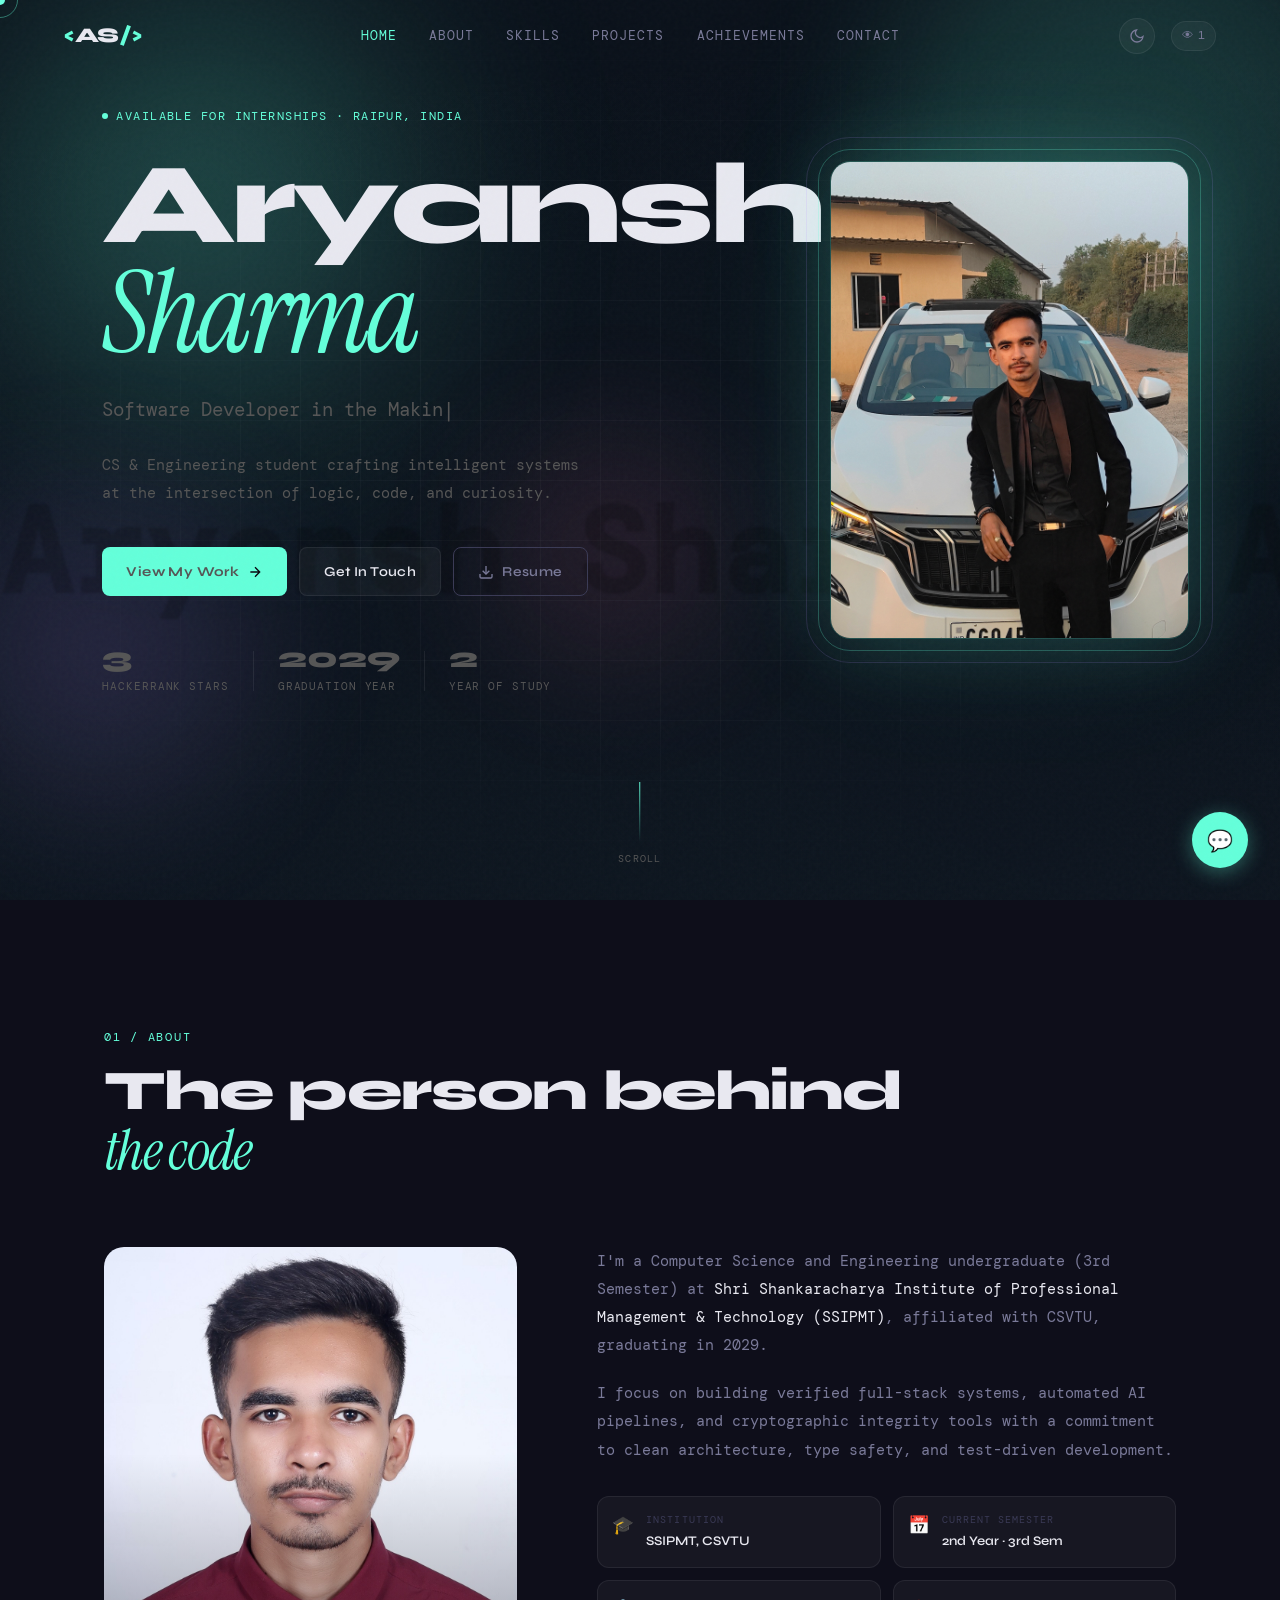
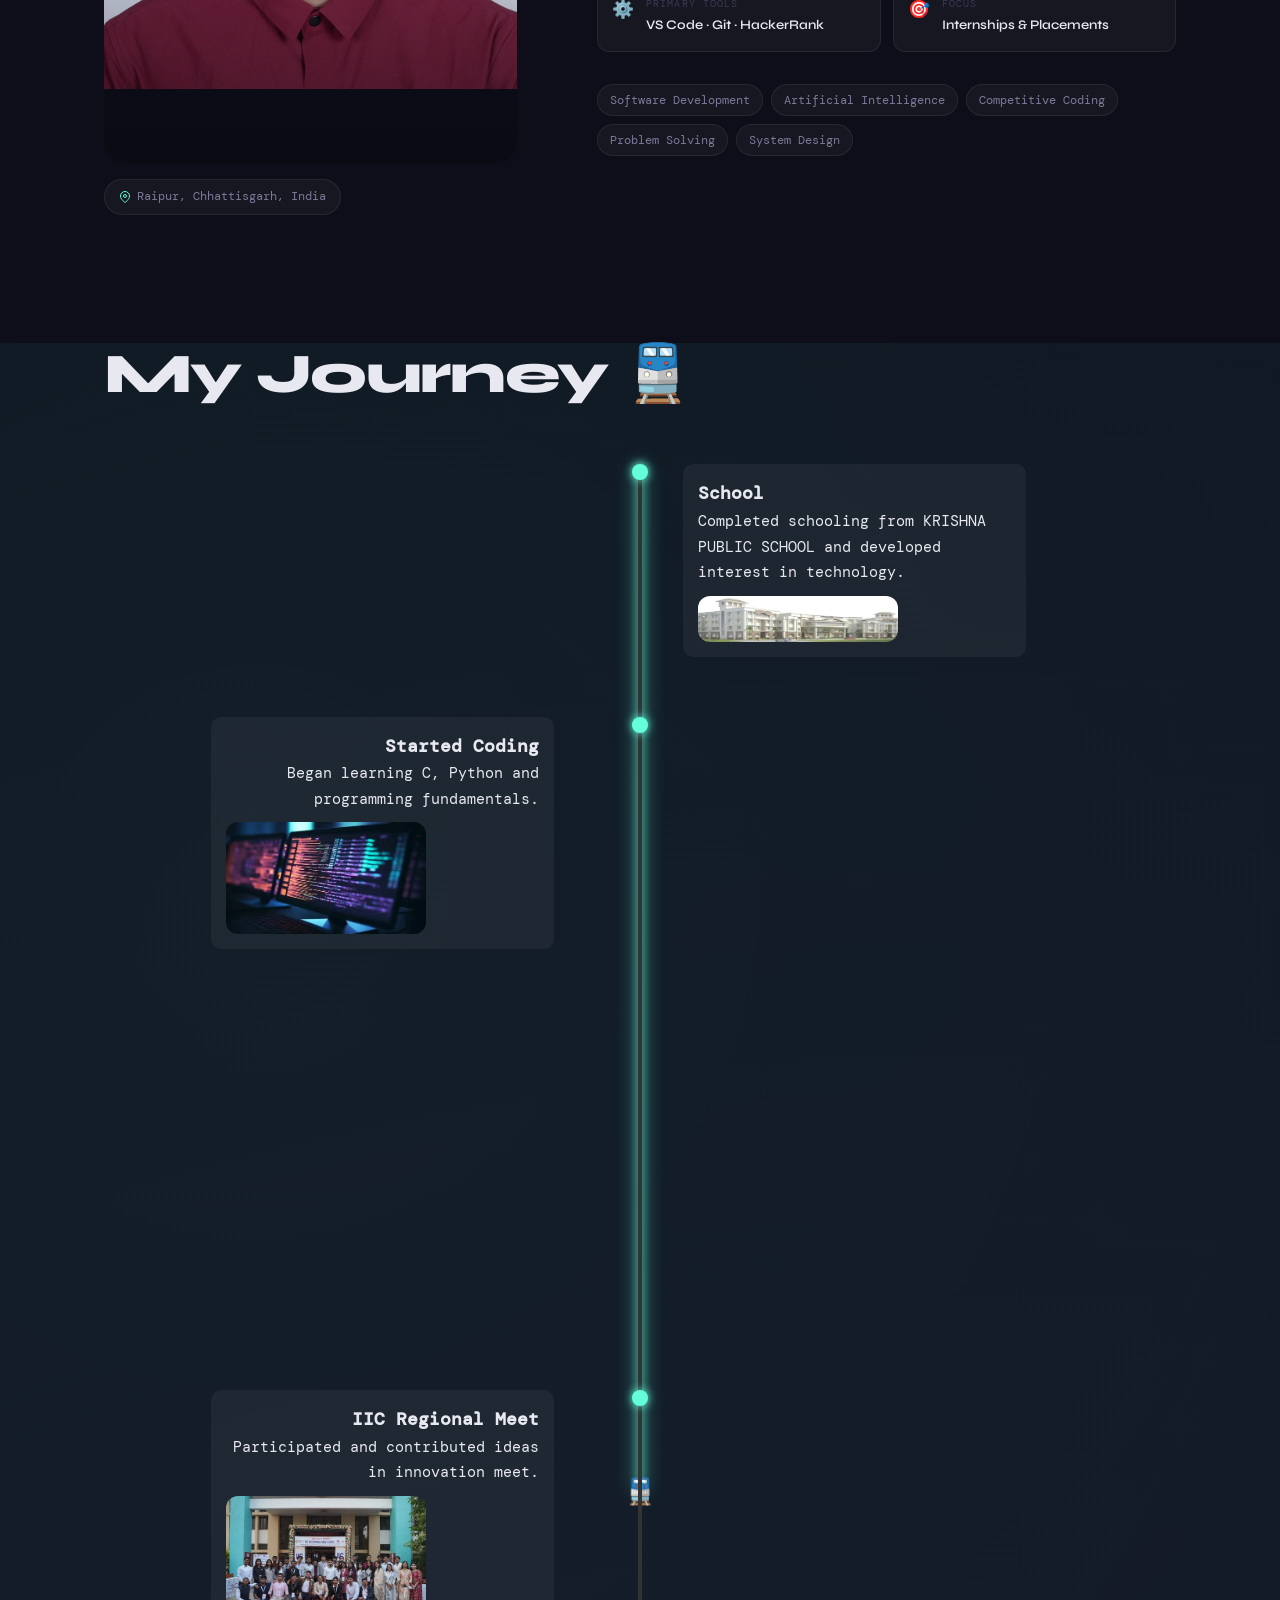
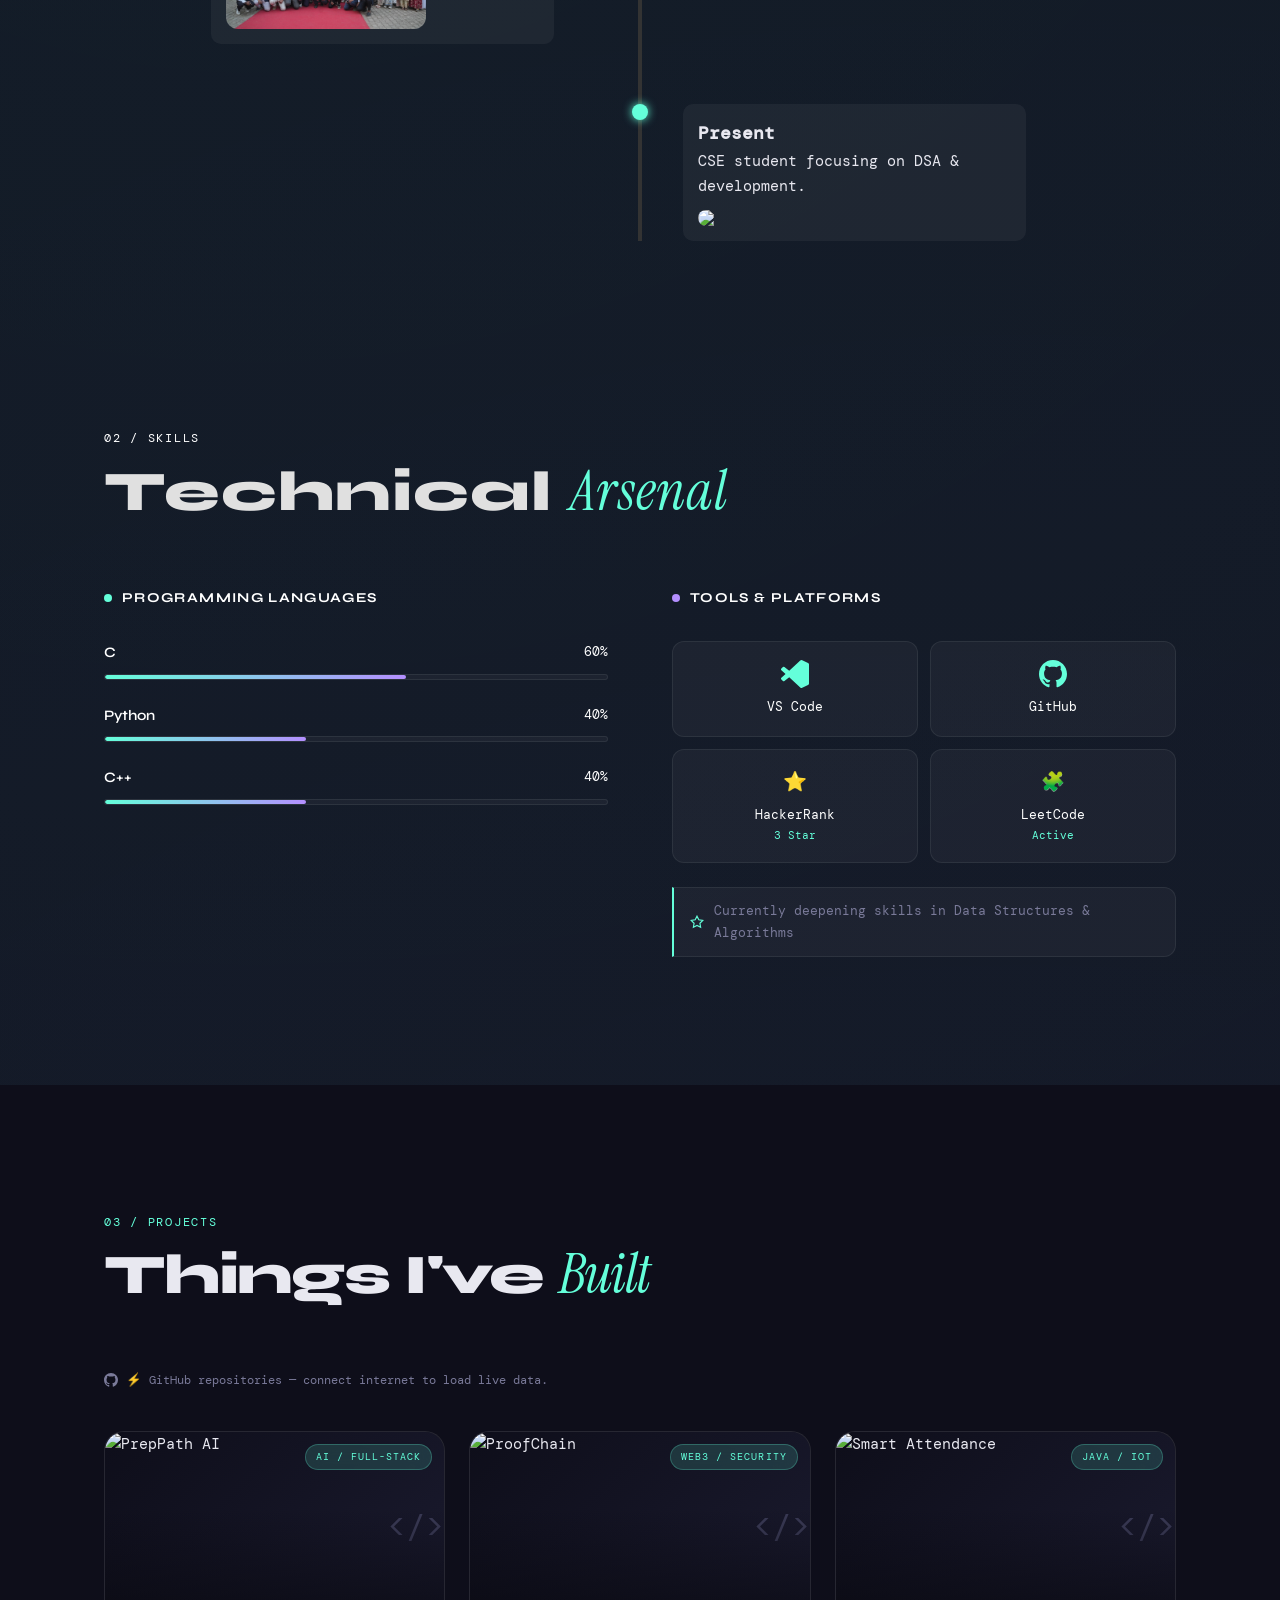
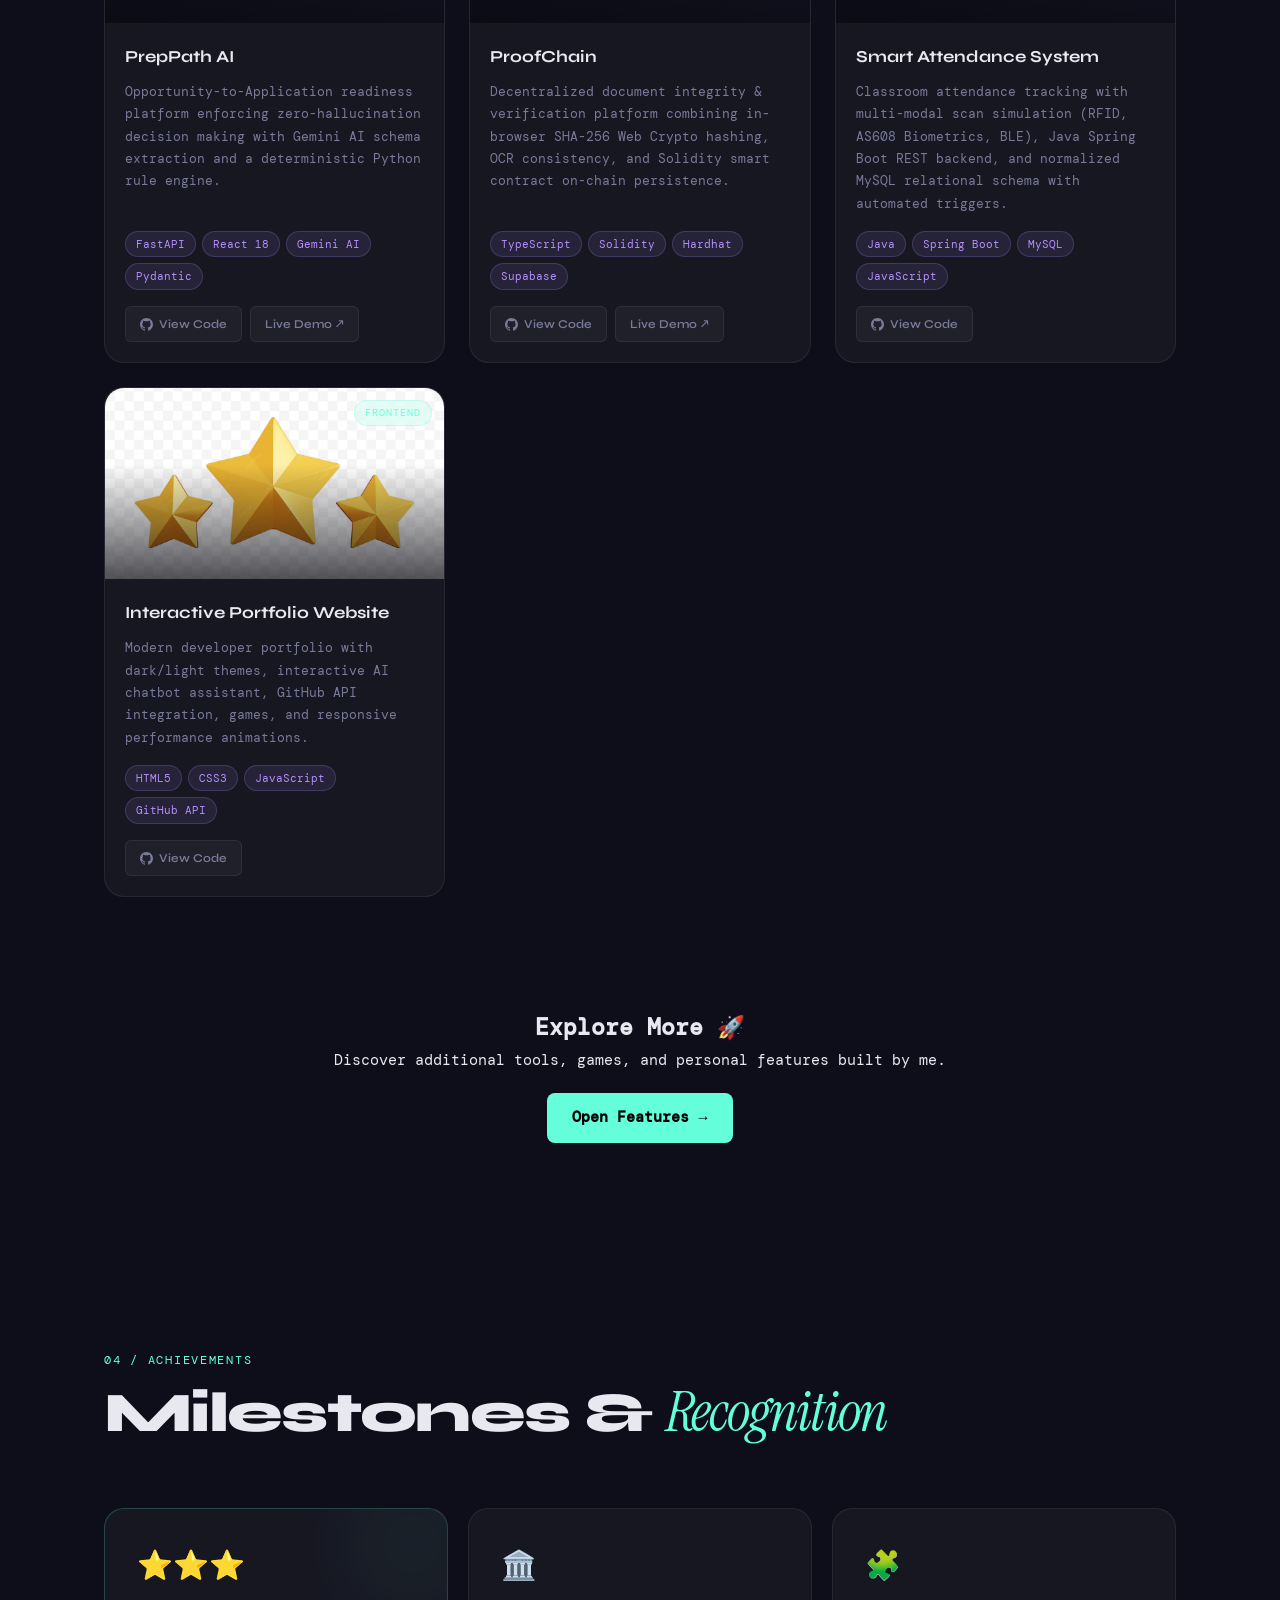
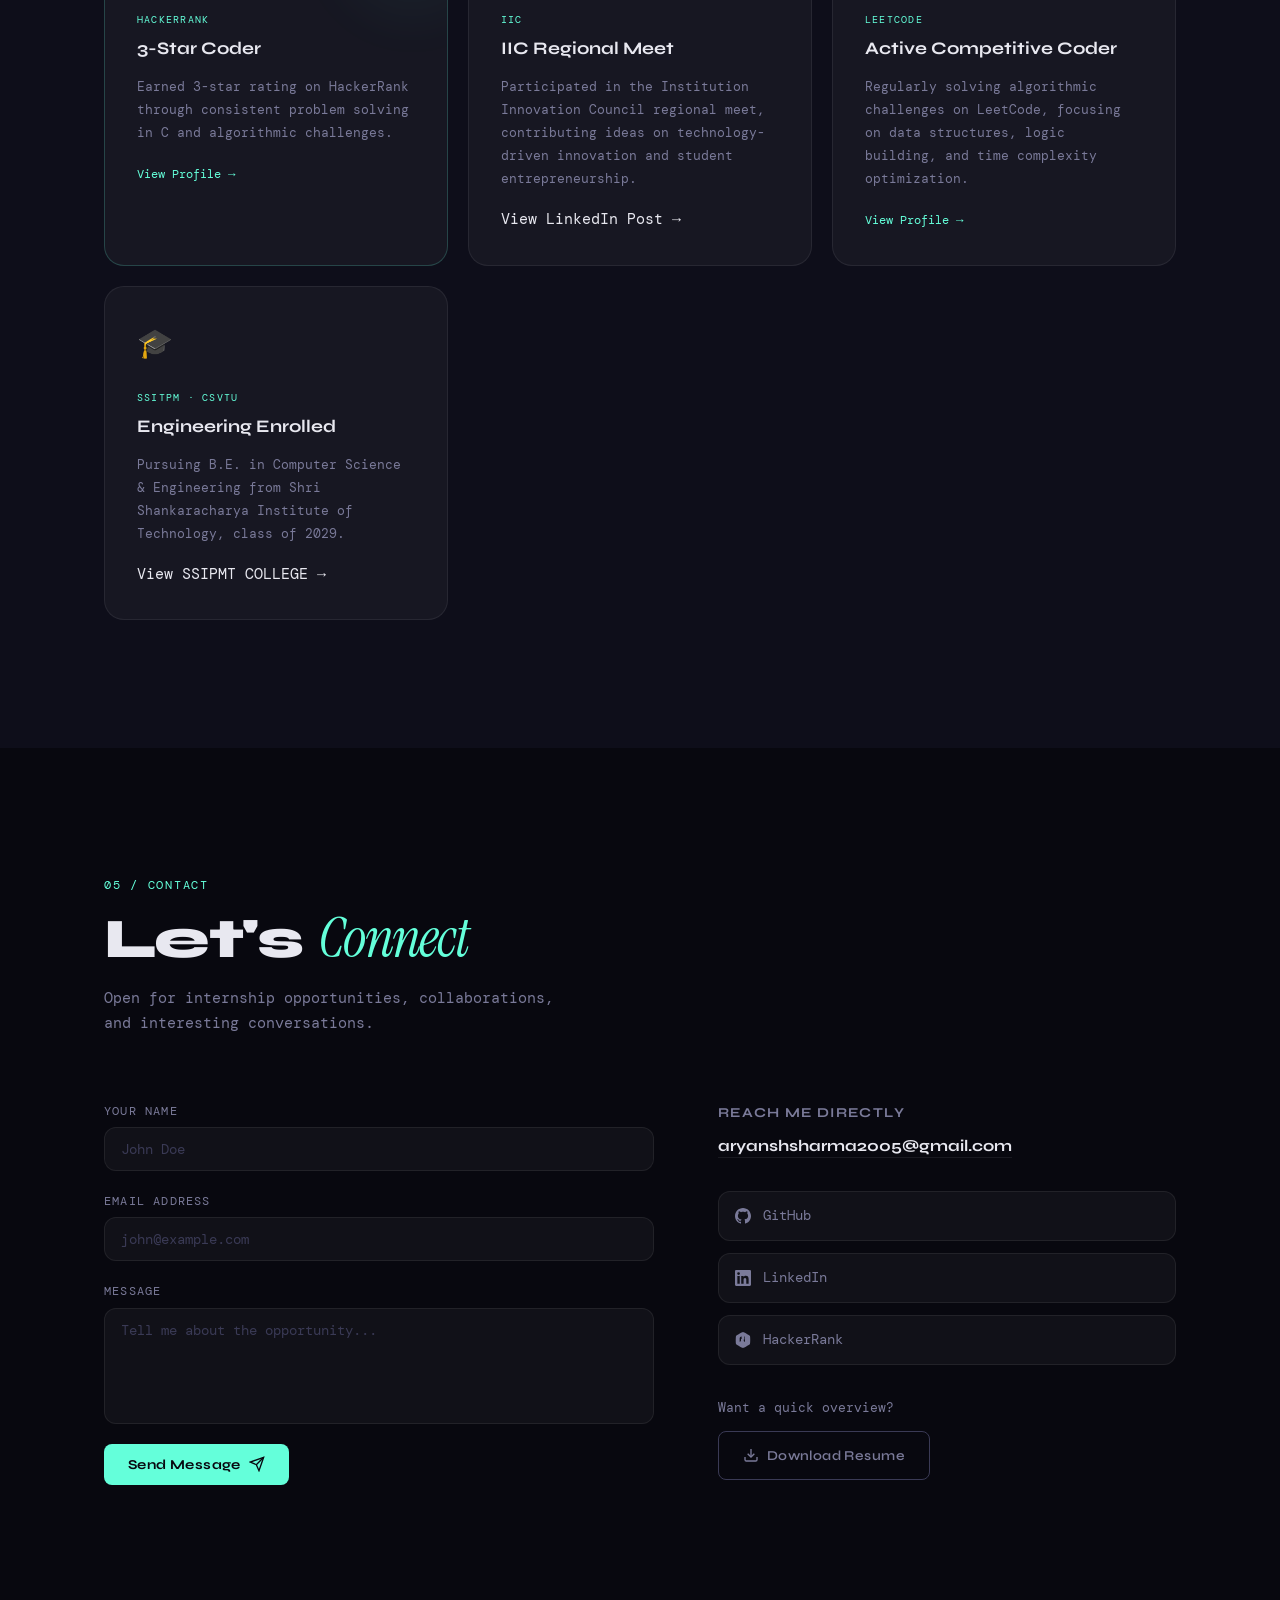
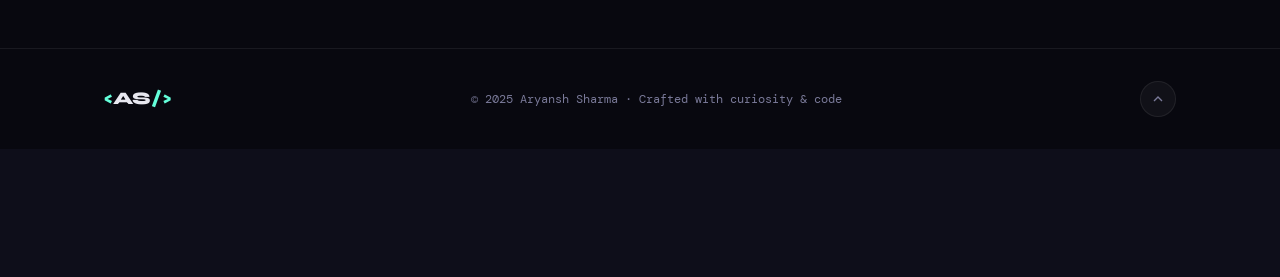
==== commit 0519bf81: "Update portfolio: feature PrepPath-AI, ProofChain, Smart-Attendance, and update semester & education" ====
--- a/index.html
+++ b/index.html
@@ -99,7 +99,7 @@
         </div>
         <div class="stat-divider" aria-hidden="true"></div>
         <div class="stat">
-          <span class="stat-num" data-target="1">0</span>
+          <span class="stat-num" data-target="2">0</span>
           <span class="stat-label">Year of Study</span>
         </div>
       </div>
@@ -158,10 +158,10 @@
 
         <div class="about-content-col reveal-right">
           <p class="about-bio">
-            I'm a first-year Computer Science and Engineering student at <strong>Shri Shankaracharya Institute of Technology and Professional Management</strong>, affiliated with CSVTU, graduating in 2029.
+            I'm a Computer Science and Engineering undergraduate (3rd Semester) at <strong>Shri Shankaracharya Institute of Professional Management &amp; Technology (SSIPMT)</strong>, affiliated with CSVTU, graduating in 2029.
           </p>
           <p class="about-bio">
-            My journey into code started with curiosity — how do machines think? That question drives me to explore software development, algorithms, and artificial intelligence every single day.
+            I focus on building verified full-stack systems, automated AI pipelines, and cryptographic integrity tools with a commitment to clean architecture, type safety, and test-driven development.
           </p>
 
           <div class="about-highlights">
@@ -169,14 +169,14 @@
               <div class="highlight-icon">🎓</div>
               <div>
                 <div class="highlight-label">Institution</div>
-                <div class="highlight-value">SSITPM, CSVTU</div>
+                <div class="highlight-value">SSIPMT, CSVTU</div>
               </div>
             </div>
             <div class="highlight-card">
               <div class="highlight-icon">📅</div>
               <div>
                 <div class="highlight-label">Current Semester</div>
-                <div class="highlight-value">1st Year · 2nd Sem</div>
+                <div class="highlight-value">2nd Year · 3rd Sem</div>
               </div>
             </div>
             <div class="highlight-card">
@@ -373,75 +373,110 @@
       </div>
 
       <div class="projects-grid" id="projectsGrid">
-        <!-- Static fallback projects (shown until GitHub loads) -->
+        <!-- Featured Flagship Projects -->
         <article class="project-card reveal-up" data-delay="0">
           <div class="project-img-wrap">
-            <img src="images/project1.png" alt="Project 1" class="project-img" loading="lazy"
+            <img src="images/project1.png" alt="PrepPath AI" class="project-img" loading="lazy"
               onerror="this.parentElement.classList.add('no-img')" />
             <div class="project-img-overlay" aria-hidden="true">
-              <span class="project-tag-badge">C</span>
+              <span class="project-tag-badge">AI / Full-Stack</span>
             </div>
           </div>
           <div class="project-body">
-            <h3 class="project-title">Student Grade Calculator</h3>
-            <p class="project-desc">A command-line grade management system that calculates GPA, tracks subject scores, and generates performance reports. Built to practice C fundamentals and file I/O.</p>
+            <h3 class="project-title">PrepPath AI</h3>
+            <p class="project-desc">Opportunity-to-Application readiness platform enforcing zero-hallucination decision making with Gemini AI schema extraction and a deterministic Python rule engine.</p>
             <div class="project-stack">
-              <span class="stack-tag">C</span>
-              <span class="stack-tag">File I/O</span>
-              <span class="stack-tag">CLI</span>
+              <span class="stack-tag">FastAPI</span>
+              <span class="stack-tag">React 18</span>
+              <span class="stack-tag">Gemini AI</span>
+              <span class="stack-tag">Pydantic</span>
             </div>
             <div class="project-links">
-              <a href="https://github.com/aryanshsharma2025-max" target="_blank" rel="noopener noreferrer" class="project-link-btn" aria-label="View on GitHub">
+              <a href="https://github.com/aryanshsharma2025-max/PrepPath-AI" target="_blank" rel="noopener noreferrer" class="project-link-btn" aria-label="View on GitHub">
                 <svg viewBox="0 0 24 24" fill="currentColor"><path d="M12 0c-6.626 0-12 5.373-12 12 0 5.302 3.438 9.8 8.207 11.387.599.111.793-.261.793-.577v-2.234c-3.338.726-4.033-1.416-4.033-1.416-.546-1.387-1.333-1.756-1.333-1.756-1.089-.745.083-.729.083-.729 1.205.084 1.839 1.237 1.839 1.237 1.07 1.834 2.807 1.304 3.492.997.107-.775.418-1.305.762-1.604-2.665-.305-5.467-1.334-5.467-5.931 0-1.311.469-2.381 1.236-3.221-.124-.303-.535-1.524.117-3.176 0 0 1.008-.322 3.301 1.23.957-.266 1.983-.399 3.003-.404 1.02.005 2.047.138 3.006.404 2.291-1.552 3.297-1.23 3.297-1.23.653 1.653.242 2.874.118 3.176.77.84 1.235 1.911 1.235 3.221 0 4.609-2.807 5.624-5.479 5.921.43.372.823 1.102.823 2.222v3.293c0 .319.192.694.801.576 4.765-1.589 8.199-6.086 8.199-11.386 0-6.627-5.373-12-12-12z"/></svg>
                 View Code
               </a>
+              <a href="https://preppath-ai.vercel.app" target="_blank" rel="noopener noreferrer" class="project-link-btn" aria-label="View Live Demo">
+                Live Demo ↗
+              </a>
             </div>
           </div>
         </article>
 
         <article class="project-card reveal-up" data-delay="100">
           <div class="project-img-wrap">
-            <img src="images/project2.png" alt="Project 2" class="project-img" loading="lazy"
+            <img src="images/project2.png" alt="ProofChain" class="project-img" loading="lazy"
               onerror="this.parentElement.classList.add('no-img')" />
             <div class="project-img-overlay" aria-hidden="true">
-              <span class="project-tag-badge">Python</span>
+              <span class="project-tag-badge">Web3 / Security</span>
             </div>
           </div>
           <div class="project-body">
-            <h3 class="project-title">Basic AI Chatbot</h3>
-            <p class="project-desc">A rule-based Python chatbot using NLP basics and pattern matching. Responds to common queries about programming, weather (simulated), and general trivia. Exploring AI fundamentals step by step.</p>
+            <h3 class="project-title">ProofChain</h3>
+            <p class="project-desc">Decentralized document integrity & verification platform combining in-browser SHA-256 Web Crypto hashing, OCR consistency, and Solidity smart contract on-chain persistence.</p>
             <div class="project-stack">
-              <span class="stack-tag">Python</span>
-              <span class="stack-tag">NLP</span>
-              <span class="stack-tag">Pattern Matching</span>
+              <span class="stack-tag">TypeScript</span>
+              <span class="stack-tag">Solidity</span>
+              <span class="stack-tag">Hardhat</span>
+              <span class="stack-tag">Supabase</span>
             </div>
             <div class="project-links">
-              <a href="https://github.com/aryanshsharma2025-max" target="_blank" rel="noopener noreferrer" class="project-link-btn" aria-label="View on GitHub">
+              <a href="https://github.com/aryanshsharma2025-max/ProofChain" target="_blank" rel="noopener noreferrer" class="project-link-btn" aria-label="View on GitHub">
                 <svg viewBox="0 0 24 24" fill="currentColor"><path d="M12 0c-6.626 0-12 5.373-12 12 0 5.302 3.438 9.8 8.207 11.387.599.111.793-.261.793-.577v-2.234c-3.338.726-4.033-1.416-4.033-1.416-.546-1.387-1.333-1.756-1.333-1.756-1.089-.745.083-.729.083-.729 1.205.084 1.839 1.237 1.839 1.237 1.07 1.834 2.807 1.304 3.492.997.107-.775.418-1.305.762-1.604-2.665-.305-5.467-1.334-5.467-5.931 0-1.311.469-2.381 1.236-3.221-.124-.303-.535-1.524.117-3.176 0 0 1.008-.322 3.301 1.23.957-.266 1.983-.399 3.003-.404 1.02.005 2.047.138 3.006.404 2.291-1.552 3.297-1.23 3.297-1.23.653 1.653.242 2.874.118 3.176.77.84 1.235 1.911 1.235 3.221 0 4.609-2.807 5.624-5.479 5.921.43.372.823 1.102.823 2.222v3.293c0 .319.192.694.801.576 4.765-1.589 8.199-6.086 8.199-11.386 0-6.627-5.373-12-12-12z"/></svg>
                 View Code
               </a>
+              <a href="https://proof-chain-kappa.vercel.app" target="_blank" rel="noopener noreferrer" class="project-link-btn" aria-label="View Live Demo">
+                Live Demo ↗
+              </a>
             </div>
           </div>
         </article>
 
         <article class="project-card reveal-up" data-delay="200">
           <div class="project-img-wrap">
-            <img src="images/project3.png" alt="Project 3" class="project-img" loading="lazy"
+            <img src="images/project3.png" alt="Smart Attendance" class="project-img" loading="lazy"
               onerror="this.parentElement.classList.add('no-img')" />
             <div class="project-img-overlay" aria-hidden="true">
-              <span class="project-tag-badge">C++</span>
+              <span class="project-tag-badge">Java / IoT</span>
             </div>
           </div>
           <div class="project-body">
-            <h3 class="project-title">DSA Visualizer (WIP)</h3>
-            <p class="project-desc">An in-progress console-based visualizer for common data structures — linked lists, stacks, queues. Helps visualize pointer manipulation and memory layout while learning DSA concepts.</p>
+            <h3 class="project-title">Smart Attendance System</h3>
+            <p class="project-desc">Classroom attendance tracking with multi-modal scan simulation (RFID, AS608 Biometrics, BLE), Java Spring Boot REST backend, and normalized MySQL relational schema with automated triggers.</p>
             <div class="project-stack">
-              <span class="stack-tag">C++</span>
-              <span class="stack-tag">DSA</span>
-              <span class="stack-tag">Algorithms</span>
+              <span class="stack-tag">Java</span>
+              <span class="stack-tag">Spring Boot</span>
+              <span class="stack-tag">MySQL</span>
+              <span class="stack-tag">JavaScript</span>
             </div>
             <div class="project-links">
-              <a href="https://github.com/aryanshsharma2025-max" target="_blank" rel="noopener noreferrer" class="project-link-btn" aria-label="View on GitHub">
+              <a href="https://github.com/aryanshsharma2025-max/Smart-Attendance" target="_blank" rel="noopener noreferrer" class="project-link-btn" aria-label="View on GitHub">
+                <svg viewBox="0 0 24 24" fill="currentColor"><path d="M12 0c-6.626 0-12 5.373-12 12 0 5.302 3.438 9.8 8.207 11.387.599.111.793-.261.793-.577v-2.234c-3.338.726-4.033-1.416-4.033-1.416-.546-1.387-1.333-1.756-1.333-1.756-1.089-.745.083-.729.083-.729 1.205.084 1.839 1.237 1.839 1.237 1.07 1.834 2.807 1.304 3.492.997.107-.775.418-1.305.762-1.604-2.665-.305-5.467-1.334-5.467-5.931 0-1.311.469-2.381 1.236-3.221-.124-.303-.535-1.524.117-3.176 0 0 1.008-.322 3.301 1.23.957-.266 1.983-.399 3.003-.404 1.02.005 2.047.138 3.006.404 2.291-1.552 3.297-1.23 3.297-1.23.653 1.653.242 2.874.118 3.176.77.84 1.235 1.911 1.235 3.221 0 4.609-2.807 5.624-5.479 5.921.43.372.823 1.102.823 2.222v3.293c0 .319.192.694.801.576 4.765-1.589 8.199-6.086 8.199-11.386 0-6.627-5.373-12-12-12z"/></svg>
+                View Code
+              </a>
+            </div>
+          </div>
+        </article>
+
+        <article class="project-card reveal-up" data-delay="300">
+          <div class="project-img-wrap">
+            <img src="images/3star1.png" alt="Portfolio" class="project-img" loading="lazy"
+              onerror="this.parentElement.classList.add('no-img')" />
+            <div class="project-img-overlay" aria-hidden="true">
+              <span class="project-tag-badge">Frontend</span>
+            </div>
+          </div>
+          <div class="project-body">
+            <h3 class="project-title">Interactive Portfolio Website</h3>
+            <p class="project-desc">Modern developer portfolio with dark/light themes, interactive AI chatbot assistant, GitHub API integration, games, and responsive performance animations.</p>
+            <div class="project-stack">
+              <span class="stack-tag">HTML5</span>
+              <span class="stack-tag">CSS3</span>
+              <span class="stack-tag">JavaScript</span>
+              <span class="stack-tag">GitHub API</span>
+            </div>
+            <div class="project-links">
+              <a href="https://github.com/aryanshsharma2025-max/Portfolio" target="_blank" rel="noopener noreferrer" class="project-link-btn" aria-label="View on GitHub">
                 <svg viewBox="0 0 24 24" fill="currentColor"><path d="M12 0c-6.626 0-12 5.373-12 12 0 5.302 3.438 9.8 8.207 11.387.599.111.793-.261.793-.577v-2.234c-3.338.726-4.033-1.416-4.033-1.416-.546-1.387-1.333-1.756-1.333-1.756-1.089-.745.083-.729.083-.729 1.205.084 1.839 1.237 1.839 1.237 1.07 1.834 2.807 1.304 3.492.997.107-.775.418-1.305.762-1.604-2.665-.305-5.467-1.334-5.467-5.931 0-1.311.469-2.381 1.236-3.221-.124-.303-.535-1.524.117-3.176 0 0 1.008-.322 3.301 1.23.957-.266 1.983-.399 3.003-.404 1.02.005 2.047.138 3.006.404 2.291-1.552 3.297-1.23 3.297-1.23.653 1.653.242 2.874.118 3.176.77.84 1.235 1.911 1.235 3.221 0 4.609-2.807 5.624-5.479 5.921.43.372.823 1.102.823 2.222v3.293c0 .319.192.694.801.576 4.765-1.589 8.199-6.086 8.199-11.386 0-6.627-5.373-12-12-12z"/></svg>
                 View Code
               </a>
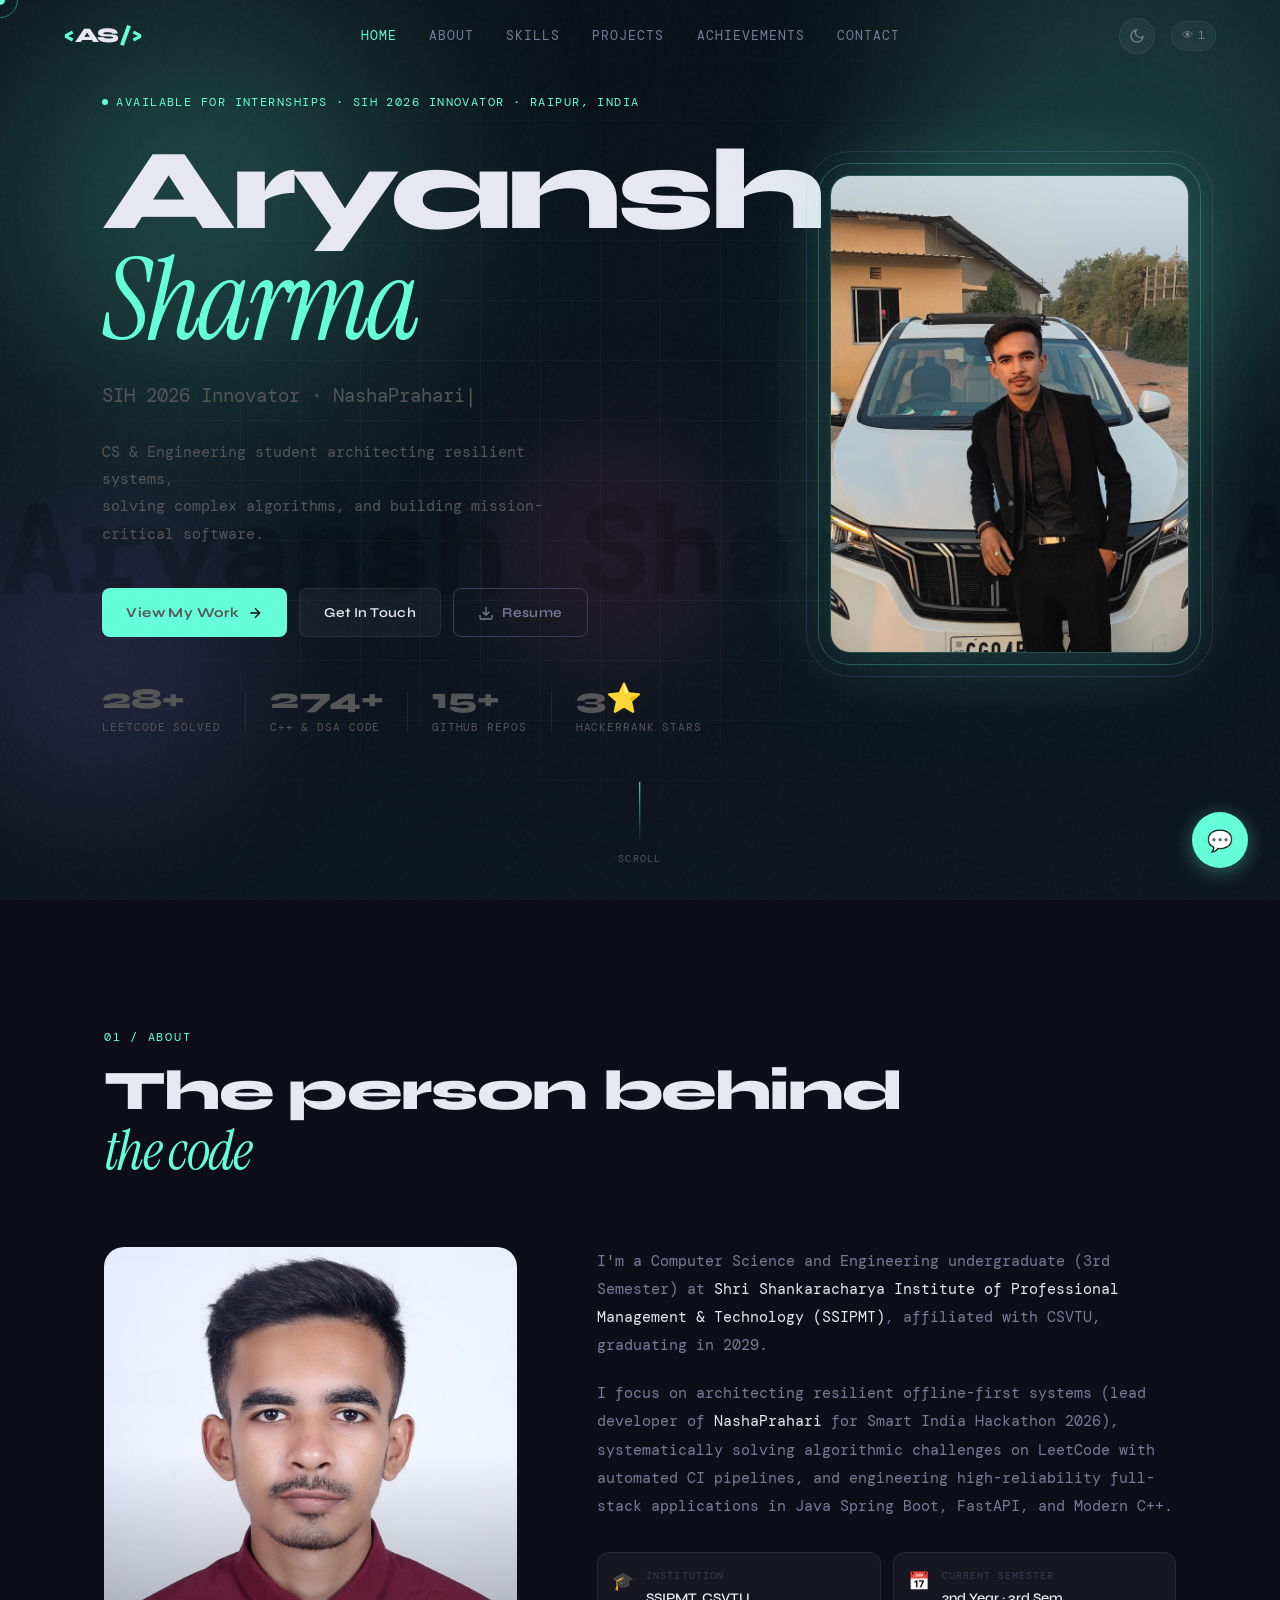
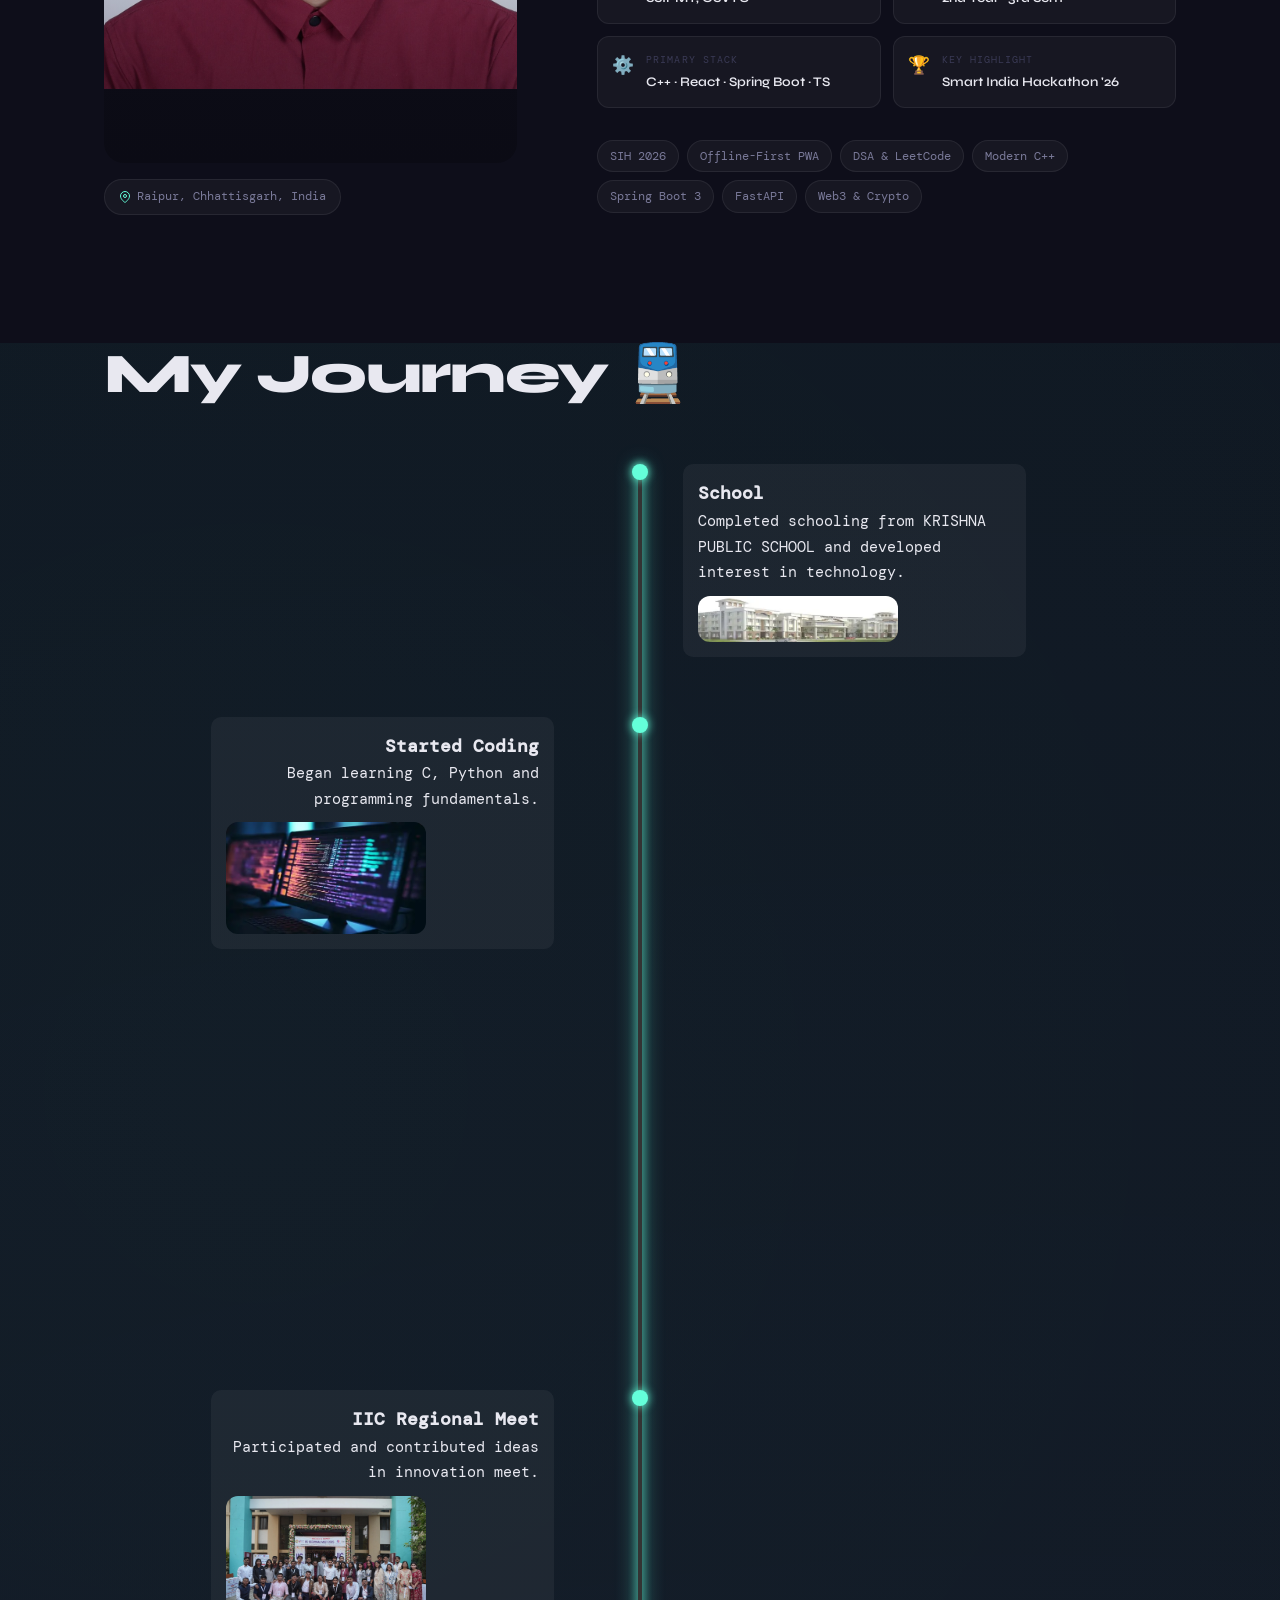
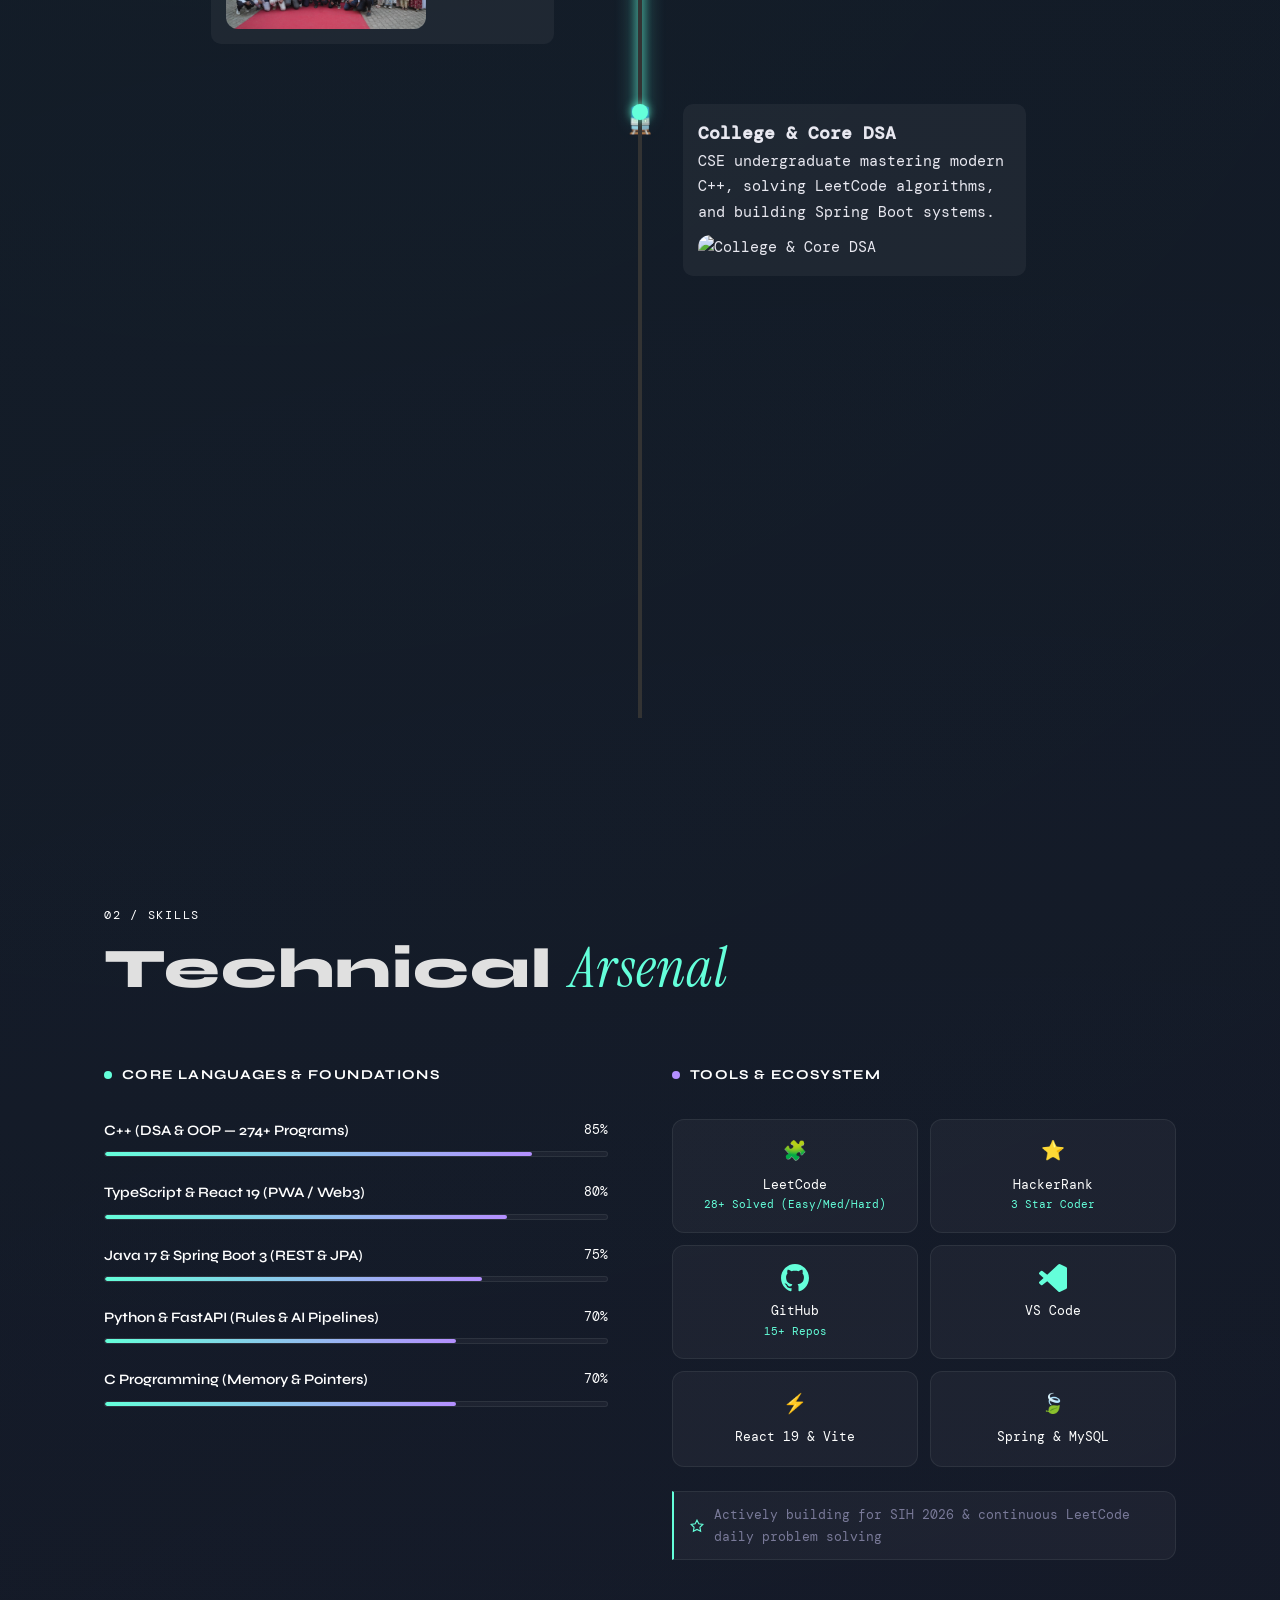
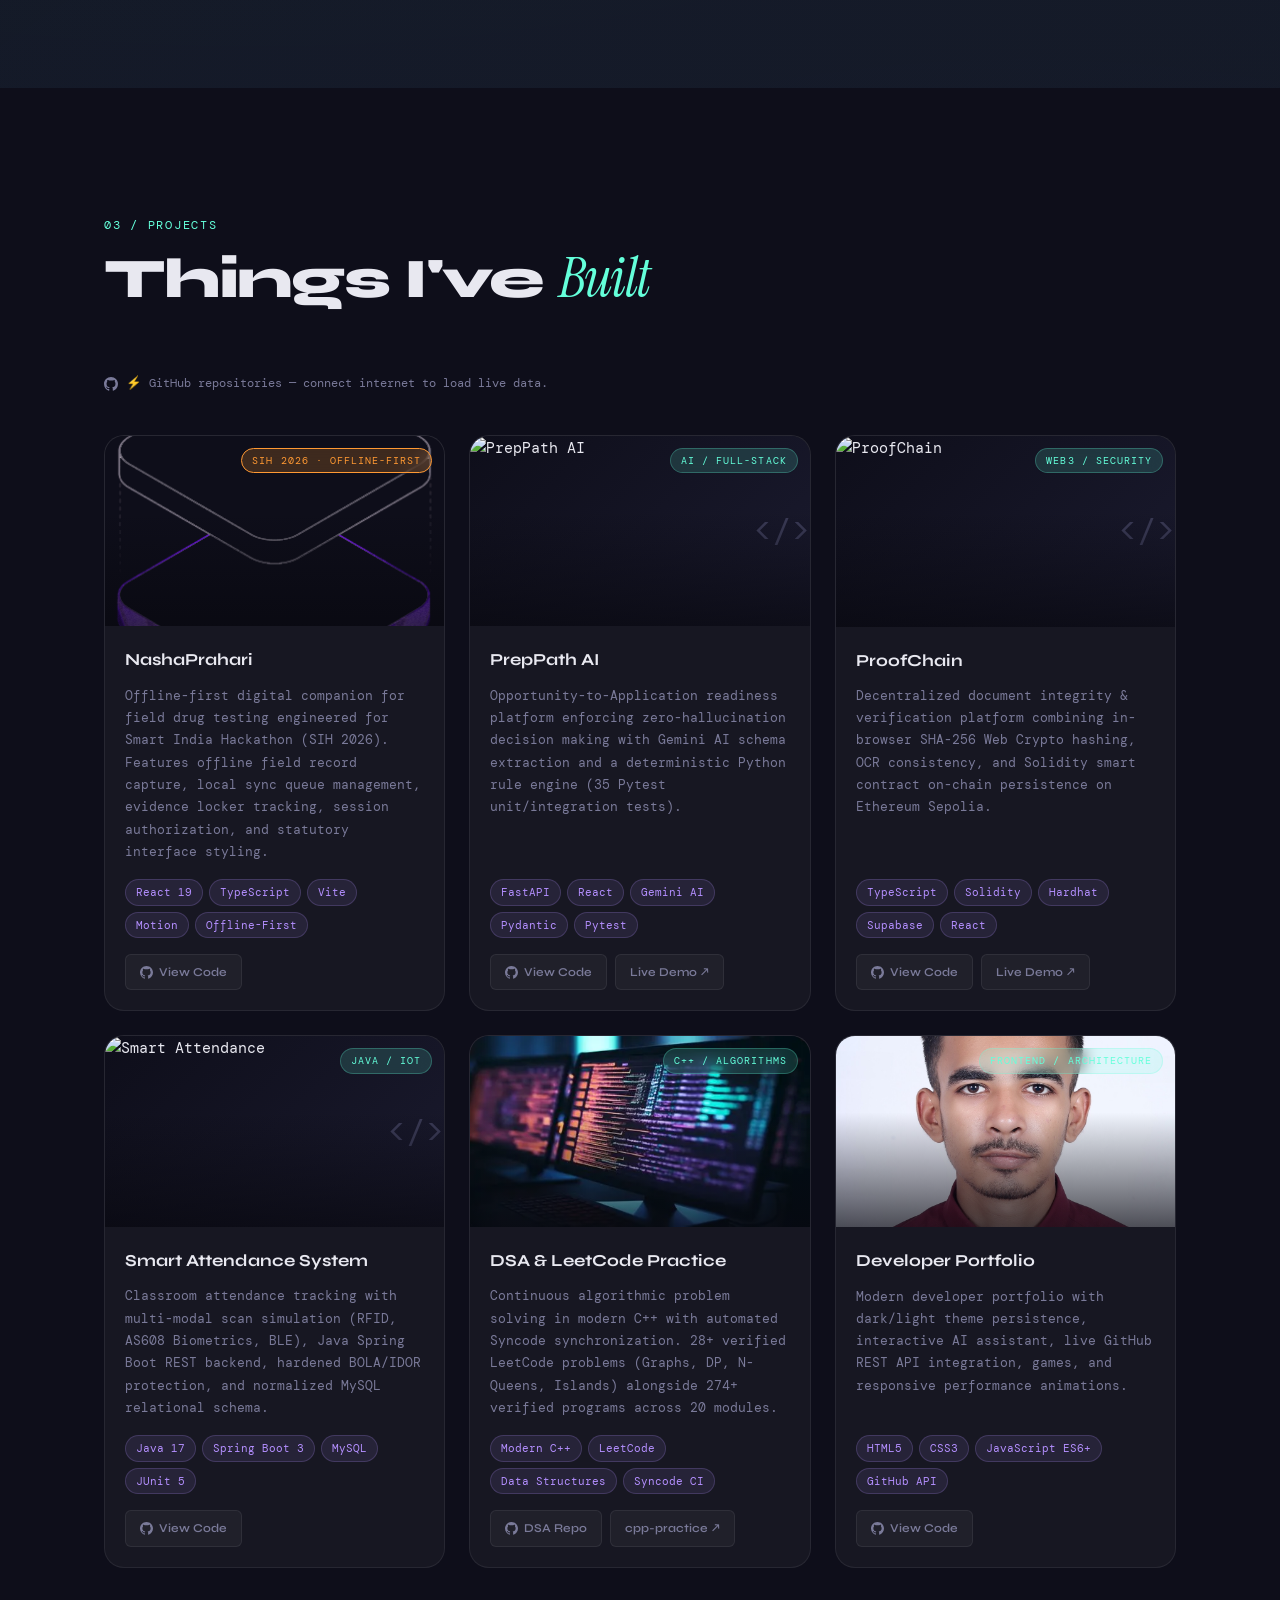
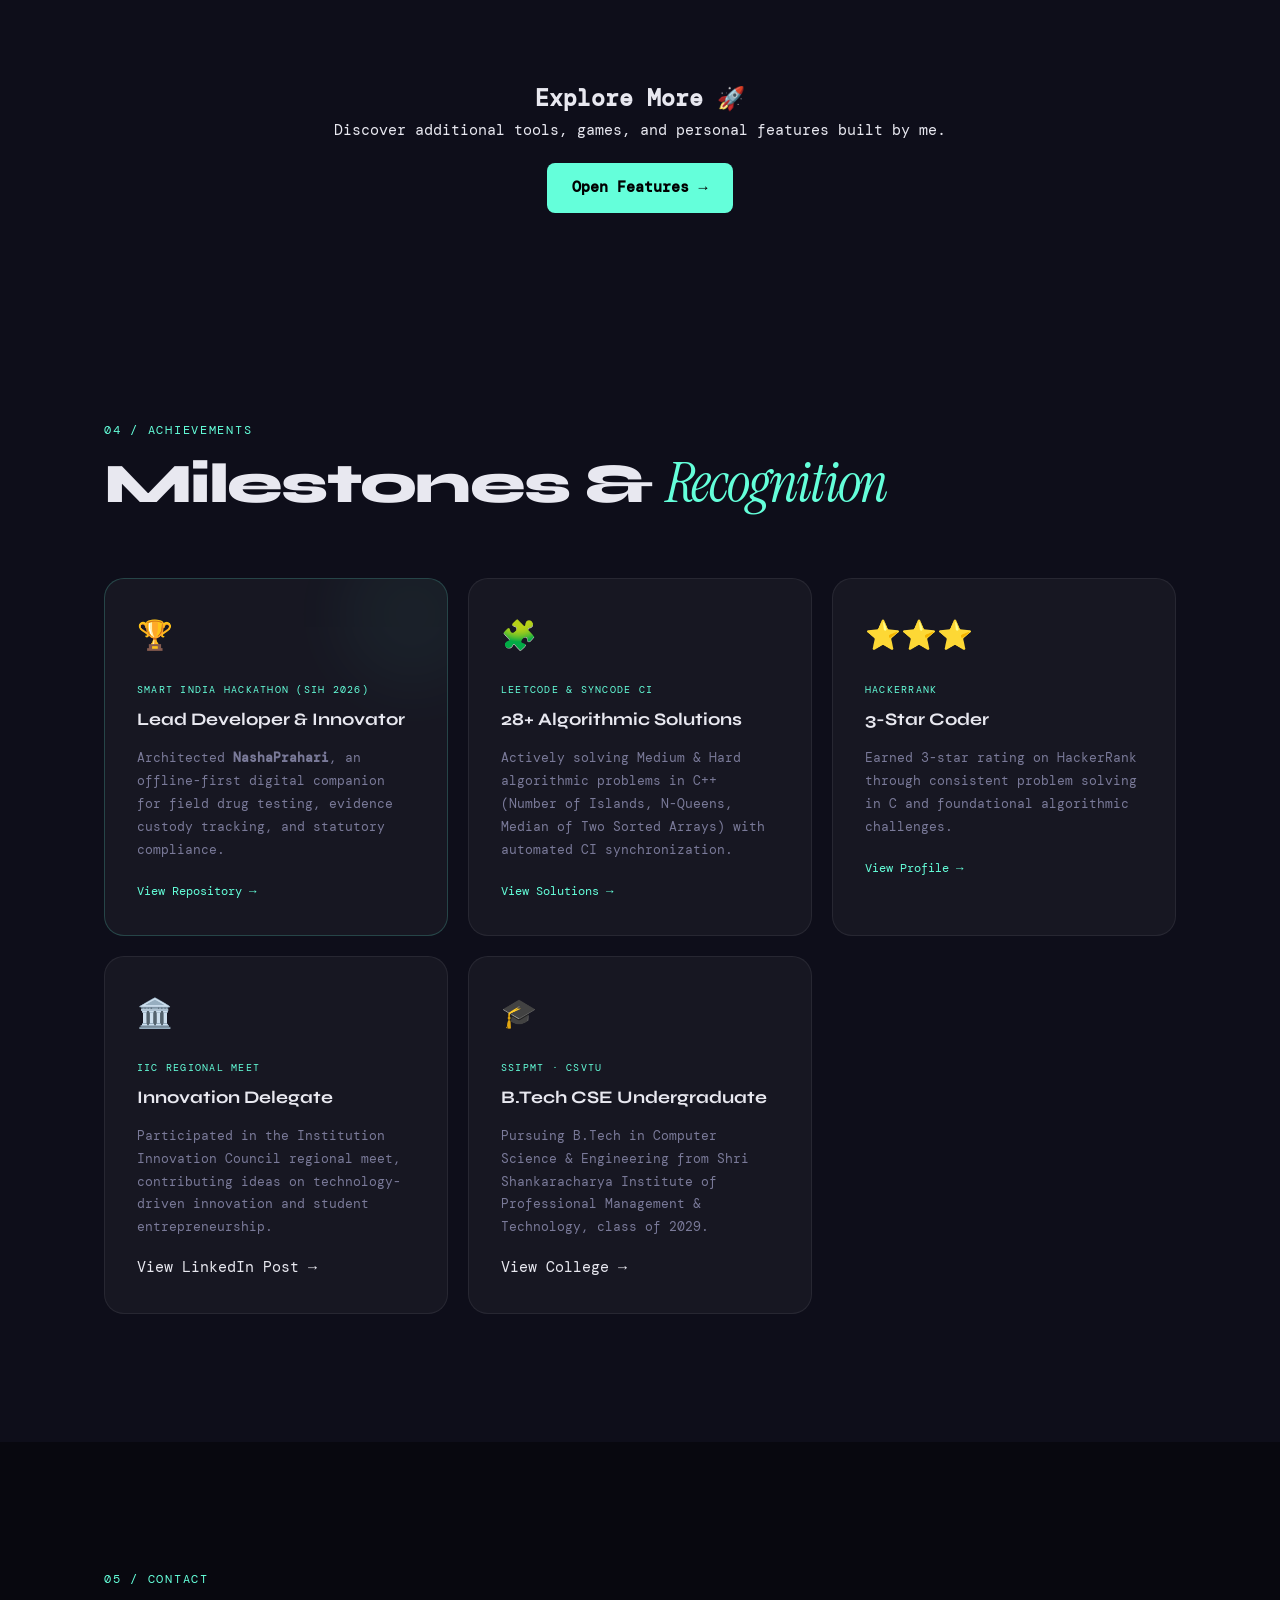
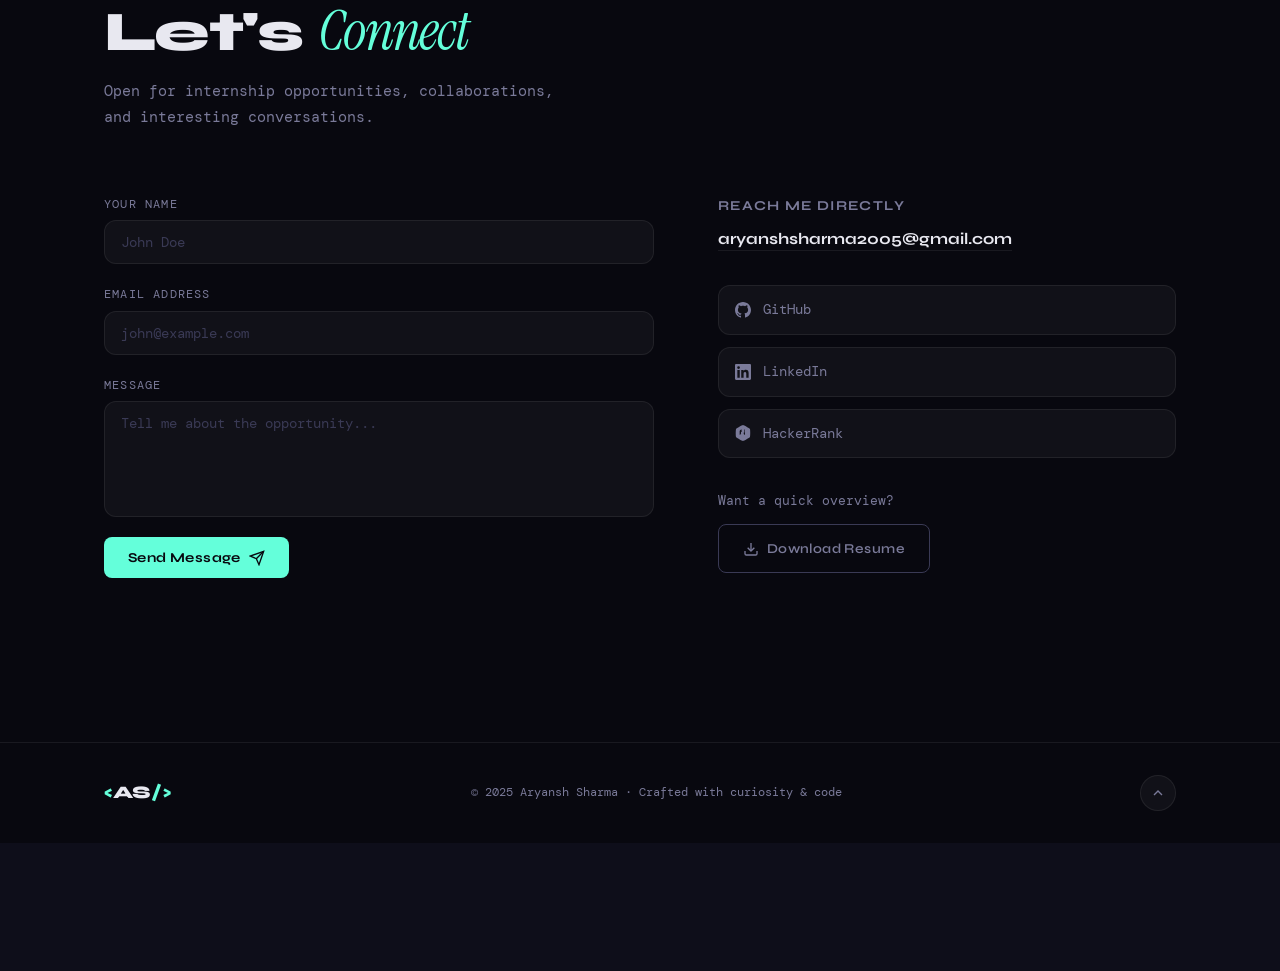
==== commit c832aec7: "feat: feature NashaPrahari (SIH 2026), DSA & LeetCode solutions, 274+ C++ programs, and updated stat" ====
--- a/index.html
+++ b/index.html
@@ -59,7 +59,7 @@
     <div class="hero-content">
       <div class="hero-eyebrow reveal-up">
         <span class="eyebrow-dot"></span>
-        Available for Internships · Raipur, India
+        Available for Internships · SIH 2026 Innovator · Raipur, India
       </div>
 
       <h1 class="hero-name reveal-up delay-1">
@@ -71,8 +71,8 @@
       </div>
 
       <p class="hero-intro reveal-up delay-3">
-        CS &amp; Engineering student crafting intelligent systems<br class="desktop-only" />
-        at the intersection of logic, code, and curiosity.
+        CS &amp; Engineering student architecting resilient systems,<br class="desktop-only" />
+        solving complex algorithms, and building mission-critical software.
       </p>
 
       <div class="hero-cta reveal-up delay-4">
@@ -89,18 +89,23 @@
 
       <div class="hero-stats reveal-up delay-5">
         <div class="stat">
-          <span class="stat-num" data-target="3">0</span>
-          <span class="stat-label">HackerRank Stars</span>
+          <span class="stat-num" data-target="28" data-suffix="+">0</span>
+          <span class="stat-label">LeetCode Solved</span>
         </div>
         <div class="stat-divider" aria-hidden="true"></div>
         <div class="stat">
-          <span class="stat-num" data-target="2029">0</span>
-          <span class="stat-label">Graduation Year</span>
+          <span class="stat-num" data-target="274" data-suffix="+">0</span>
+          <span class="stat-label">C++ &amp; DSA Code</span>
         </div>
         <div class="stat-divider" aria-hidden="true"></div>
         <div class="stat">
-          <span class="stat-num" data-target="2">0</span>
-          <span class="stat-label">Year of Study</span>
+          <span class="stat-num" data-target="15" data-suffix="+">0</span>
+          <span class="stat-label">GitHub Repos</span>
+        </div>
+        <div class="stat-divider" aria-hidden="true"></div>
+        <div class="stat">
+          <span class="stat-num" data-target="3" data-suffix="⭐">0</span>
+          <span class="stat-label">HackerRank Stars</span>
         </div>
       </div>
     </div>
@@ -161,7 +166,7 @@
             I'm a Computer Science and Engineering undergraduate (3rd Semester) at <strong>Shri Shankaracharya Institute of Professional Management &amp; Technology (SSIPMT)</strong>, affiliated with CSVTU, graduating in 2029.
           </p>
           <p class="about-bio">
-            I focus on building verified full-stack systems, automated AI pipelines, and cryptographic integrity tools with a commitment to clean architecture, type safety, and test-driven development.
+            I focus on architecting resilient offline-first systems (lead developer of <strong>NashaPrahari</strong> for Smart India Hackathon 2026), systematically solving algorithmic challenges on LeetCode with automated CI pipelines, and engineering high-reliability full-stack applications in Java Spring Boot, FastAPI, and Modern C++.
           </p>
 
           <div class="about-highlights">
@@ -182,25 +187,27 @@
             <div class="highlight-card">
               <div class="highlight-icon">⚙️</div>
               <div>
-                <div class="highlight-label">Primary Tools</div>
-                <div class="highlight-value">VS Code · Git · HackerRank</div>
+                <div class="highlight-label">Primary Stack</div>
+                <div class="highlight-value">C++ · React · Spring Boot · TS</div>
               </div>
             </div>
             <div class="highlight-card">
-              <div class="highlight-icon">🎯</div>
+              <div class="highlight-icon">🏆</div>
               <div>
-                <div class="highlight-label">Focus</div>
-                <div class="highlight-value">Internships &amp; Placements</div>
+                <div class="highlight-label">Key Highlight</div>
+                <div class="highlight-value">Smart India Hackathon '26</div>
               </div>
             </div>
           </div>
 
           <div class="about-interests">
-            <span class="interest-tag">Software Development</span>
-            <span class="interest-tag">Artificial Intelligence</span>
-            <span class="interest-tag">Competitive Coding</span>
-            <span class="interest-tag">Problem Solving</span>
-            <span class="interest-tag">System Design</span>
+            <span class="interest-tag">SIH 2026</span>
+            <span class="interest-tag">Offline-First PWA</span>
+            <span class="interest-tag">DSA &amp; LeetCode</span>
+            <span class="interest-tag">Modern C++</span>
+            <span class="interest-tag">Spring Boot 3</span>
+            <span class="interest-tag">FastAPI</span>
+            <span class="interest-tag">Web3 &amp; Crypto</span>
           </div>
         </div>
       </div>
@@ -268,12 +275,22 @@
       <!-- Station 5 -->
       <div class="timeline-item left">
         <div class="circle"></div>
-          <div class="content">
-            <h3>Present</h3>
-            <p>CSE student focusing on DSA & development.</p>
-            <img src="images/college.jpg" class="timeline-img">
-          </div>
-        </div>
+        <div class="content">
+          <h3>College &amp; Core DSA</h3>
+          <p>CSE undergraduate mastering modern C++, solving LeetCode algorithms, and building Spring Boot systems.</p>
+          <img src="images/college.jpg" class="timeline-img" alt="College & Core DSA">
+        </div>
+      </div>
+
+      <!-- Station 6 -->
+      <div class="timeline-item right">
+        <div class="circle"></div>
+        <div class="content">
+          <h3>Smart India Hackathon 2026</h3>
+          <p>Architected <strong>NashaPrahari</strong> — an offline-first digital companion for field drug testing and forensic record keeping.</p>
+          <img src="images/nashaprahari.png" class="timeline-img" alt="NashaPrahari - SIH 2026">
+        </div>
+      </div>
 
       </div>
     </div>
@@ -290,34 +307,52 @@
       <div class="skills-grid">
         <div class="skills-col reveal-left">
           <h3 class="skills-category-title">
-            <span class="cat-dot"></span> Programming Languages
+            <span class="cat-dot"></span> Core Languages &amp; Foundations
           </h3>
           <div class="skill-bars">
-            <div class="skill-item" data-skill="C" data-percent="60">
+            <div class="skill-item" data-skill="C++" data-percent="85">
               <div class="skill-meta">
-                <span class="skill-name">C</span>
-                <span class="skill-percent">60%</span>
+                <span class="skill-name">C++ (DSA &amp; OOP — 274+ Programs)</span>
+                <span class="skill-percent">85%</span>
               </div>
               <div class="skill-bar-track">
-                <div class="skill-bar-fill" style="--target: 60%"></div>
-              </div>
-            </div>
-            <div class="skill-item" data-skill="Python" data-percent="40">
+                <div class="skill-bar-fill" style="--target: 85%"></div>
+              </div>
+            </div>
+            <div class="skill-item" data-skill="TypeScript" data-percent="80">
               <div class="skill-meta">
-                <span class="skill-name">Python</span>
-                <span class="skill-percent">40%</span>
+                <span class="skill-name">TypeScript &amp; React 19 (PWA / Web3)</span>
+                <span class="skill-percent">80%</span>
               </div>
               <div class="skill-bar-track">
-                <div class="skill-bar-fill" style="--target: 40%"></div>
-              </div>
-            </div>
-            <div class="skill-item" data-skill="C++" data-percent="40">
+                <div class="skill-bar-fill" style="--target: 80%"></div>
+              </div>
+            </div>
+            <div class="skill-item" data-skill="Java" data-percent="75">
               <div class="skill-meta">
-                <span class="skill-name">C++</span>
-                <span class="skill-percent">40%</span>
+                <span class="skill-name">Java 17 &amp; Spring Boot 3 (REST &amp; JPA)</span>
+                <span class="skill-percent">75%</span>
               </div>
               <div class="skill-bar-track">
-                <div class="skill-bar-fill" style="--target: 40%"></div>
+                <div class="skill-bar-fill" style="--target: 75%"></div>
+              </div>
+            </div>
+            <div class="skill-item" data-skill="Python" data-percent="70">
+              <div class="skill-meta">
+                <span class="skill-name">Python &amp; FastAPI (Rules &amp; AI Pipelines)</span>
+                <span class="skill-percent">70%</span>
+              </div>
+              <div class="skill-bar-track">
+                <div class="skill-bar-fill" style="--target: 70%"></div>
+              </div>
+            </div>
+            <div class="skill-item" data-skill="C" data-percent="70">
+              <div class="skill-meta">
+                <span class="skill-name">C Programming (Memory &amp; Pointers)</span>
+                <span class="skill-percent">70%</span>
+              </div>
+              <div class="skill-bar-track">
+                <div class="skill-bar-fill" style="--target: 70%"></div>
               </div>
             </div>
           </div>
@@ -325,34 +360,42 @@
 
         <div class="skills-col reveal-right">
           <h3 class="skills-category-title">
-            <span class="cat-dot accent2"></span> Tools &amp; Platforms
+            <span class="cat-dot accent2"></span> Tools &amp; Ecosystem
           </h3>
           <div class="tool-grid">
+            <div class="tool-card platform">
+              <div class="tool-icon">🧩</div>
+              <span>LeetCode<br /><small>28+ Solved (Easy/Med/Hard)</small></span>
+            </div>
+            <div class="tool-card platform">
+              <div class="tool-icon">⭐</div>
+              <span>HackerRank<br /><small>3 Star Coder</small></span>
+            </div>
+            <div class="tool-card">
+              <div class="tool-icon">
+                <svg viewBox="0 0 24 24" fill="currentColor"><path d="M12 0c-6.626 0-12 5.373-12 12 0 5.302 3.438 9.8 8.207 11.387.599.111.793-.261.793-.577v-2.234c-3.338.726-4.033-1.416-4.033-1.416-.546-1.387-1.333-1.756-1.333-1.756-1.089-.745.083-.729.083-.729 1.205.084 1.839 1.237 1.839 1.237 1.07 1.834 2.807 1.304 3.492.997.107-.775.418-1.305.762-1.604-2.665-.305-5.467-1.334-5.467-5.931 0-1.311.469-2.381 1.236-3.221-.124-.303-.535-1.524.117-3.176 0 0 1.008-.322 3.301 1.23.957-.266 1.983-.399 3.003-.404 1.02.005 2.047.138 3.006.404 2.291-1.552 3.297-1.23 3.297-1.23.653 1.653.242 2.874.118 3.176.77.84 1.235 1.911 1.235 3.221 0 4.609-2.807 5.624-5.479 5.921.43.372.823 1.102.823 2.222v3.293c0 .319.192.694.801.576 4.765-1.589 8.199-6.086 8.199-11.386 0-6.627-5.373-12-12-12z"/></svg>
+              </div>
+              <span>GitHub<br /><small>15+ Repos</small></span>
+            </div>
             <div class="tool-card">
               <div class="tool-icon">
                 <svg viewBox="0 0 24 24" fill="currentColor"><path d="M23.15 2.587L18.21.21a1.494 1.494 0 0 0-1.705.29l-9.46 8.63-4.12-3.128a.999.999 0 0 0-1.276.057L.327 7.261A1 1 0 0 0 .326 8.74L3.899 12 .326 15.26a1 1 0 0 0 .001 1.479L1.65 17.94a.999.999 0 0 0 1.276.057l4.12-3.128 9.46 8.63a1.492 1.492 0 0 0 1.704.29l4.942-2.377A1.5 1.5 0 0 0 24 19.848V4.15a1.5 1.5 0 0 0-.85-1.563z"/></svg>
               </div>
               <span>VS Code</span>
             </div>
-            <div class="tool-card">
-              <div class="tool-icon">
-                <svg viewBox="0 0 24 24" fill="currentColor"><path d="M12 0c-6.626 0-12 5.373-12 12 0 5.302 3.438 9.8 8.207 11.387.599.111.793-.261.793-.577v-2.234c-3.338.726-4.033-1.416-4.033-1.416-.546-1.387-1.333-1.756-1.333-1.756-1.089-.745.083-.729.083-.729 1.205.084 1.839 1.237 1.839 1.237 1.07 1.834 2.807 1.304 3.492.997.107-.775.418-1.305.762-1.604-2.665-.305-5.467-1.334-5.467-5.931 0-1.311.469-2.381 1.236-3.221-.124-.303-.535-1.524.117-3.176 0 0 1.008-.322 3.301 1.23.957-.266 1.983-.399 3.003-.404 1.02.005 2.047.138 3.006.404 2.291-1.552 3.297-1.23 3.297-1.23.653 1.653.242 2.874.118 3.176.77.84 1.235 1.911 1.235 3.221 0 4.609-2.807 5.624-5.479 5.921.43.372.823 1.102.823 2.222v3.293c0 .319.192.694.801.576 4.765-1.589 8.199-6.086 8.199-11.386 0-6.627-5.373-12-12-12z"/></svg>
-              </div>
-              <span>GitHub</span>
-            </div>
             <div class="tool-card platform">
-              <div class="tool-icon">⭐</div>
-              <span>HackerRank<br /><small>3 Star</small></span>
+              <div class="tool-icon">⚡</div>
+              <span>React 19 &amp; Vite</span>
             </div>
             <div class="tool-card platform">
-              <div class="tool-icon">🧩</div>
-              <span>LeetCode<br /><small>Active</small></span>
+              <div class="tool-icon">🍃</div>
+              <span>Spring &amp; MySQL</span>
             </div>
           </div>
 
           <div class="learning-note">
             <svg viewBox="0 0 24 24" fill="none" stroke="currentColor" stroke-width="2"><path d="M12 2l3.09 6.26L22 9.27l-5 4.87 1.18 6.88L12 17.77l-6.18 3.25L7 14.14 2 9.27l6.91-1.01L12 2z"/></svg>
-            Currently deepening skills in Data Structures &amp; Algorithms
+            Actively building for SIH 2026 &amp; continuous LeetCode daily problem solving
           </div>
         </div>
       </div>
@@ -373,8 +416,36 @@
       </div>
 
       <div class="projects-grid" id="projectsGrid">
-        <!-- Featured Flagship Projects -->
+        <!-- Featured Flagship Project 1: NashaPrahari (SIH 2026) -->
         <article class="project-card reveal-up" data-delay="0">
+          <div class="project-img-wrap">
+            <img src="images/nashaprahari.png" alt="NashaPrahari SIH 2026" class="project-img" loading="lazy"
+              onerror="this.parentElement.classList.add('no-img')" />
+            <div class="project-img-overlay" aria-hidden="true">
+              <span class="project-tag-badge" style="background: rgba(255, 153, 51, 0.2); border-color: #ff9933; color: #ff9933;">SIH 2026 · Offline-First</span>
+            </div>
+          </div>
+          <div class="project-body">
+            <h3 class="project-title">NashaPrahari</h3>
+            <p class="project-desc">Offline-first digital companion for field drug testing engineered for Smart India Hackathon (SIH 2026). Features offline field record capture, local sync queue management, evidence locker tracking, session authorization, and statutory interface styling.</p>
+            <div class="project-stack">
+              <span class="stack-tag">React 19</span>
+              <span class="stack-tag">TypeScript</span>
+              <span class="stack-tag">Vite</span>
+              <span class="stack-tag">Motion</span>
+              <span class="stack-tag">Offline-First</span>
+            </div>
+            <div class="project-links">
+              <a href="https://github.com/aryanshsharma2025-max/nashaprahari" target="_blank" rel="noopener noreferrer" class="project-link-btn" aria-label="View on GitHub">
+                <svg viewBox="0 0 24 24" fill="currentColor"><path d="M12 0c-6.626 0-12 5.373-12 12 0 5.302 3.438 9.8 8.207 11.387.599.111.793-.261.793-.577v-2.234c-3.338.726-4.033-1.416-4.033-1.416-.546-1.387-1.333-1.756-1.333-1.756-1.089-.745.083-.729.083-.729 1.205.084 1.839 1.237 1.839 1.237 1.07 1.834 2.807 1.304 3.492.997.107-.775.418-1.305.762-1.604-2.665-.305-5.467-1.334-5.467-5.931 0-1.311.469-2.381 1.236-3.221-.124-.303-.535-1.524.117-3.176 0 0 1.008-.322 3.301 1.23.957-.266 1.983-.399 3.003-.404 1.02.005 2.047.138 3.006.404 2.291-1.552 3.297-1.23 3.297-1.23.653 1.653.242 2.874.118 3.176.77.84 1.235 1.911 1.235 3.221 0 4.609-2.807 5.624-5.479 5.921.43.372.823 1.102.823 2.222v3.293c0 .319.192.694.801.576 4.765-1.589 8.199-6.086 8.199-11.386 0-6.627-5.373-12-12-12z"/></svg>
+                View Code
+              </a>
+            </div>
+          </div>
+        </article>
+
+        <!-- Featured Flagship Project 2: PrepPath AI -->
+        <article class="project-card reveal-up" data-delay="100">
           <div class="project-img-wrap">
             <img src="images/project1.png" alt="PrepPath AI" class="project-img" loading="lazy"
               onerror="this.parentElement.classList.add('no-img')" />
@@ -384,12 +455,13 @@
           </div>
           <div class="project-body">
             <h3 class="project-title">PrepPath AI</h3>
-            <p class="project-desc">Opportunity-to-Application readiness platform enforcing zero-hallucination decision making with Gemini AI schema extraction and a deterministic Python rule engine.</p>
+            <p class="project-desc">Opportunity-to-Application readiness platform enforcing zero-hallucination decision making with Gemini AI schema extraction and a deterministic Python rule engine (35 Pytest unit/integration tests).</p>
             <div class="project-stack">
               <span class="stack-tag">FastAPI</span>
-              <span class="stack-tag">React 18</span>
+              <span class="stack-tag">React</span>
               <span class="stack-tag">Gemini AI</span>
               <span class="stack-tag">Pydantic</span>
+              <span class="stack-tag">Pytest</span>
             </div>
             <div class="project-links">
               <a href="https://github.com/aryanshsharma2025-max/PrepPath-AI" target="_blank" rel="noopener noreferrer" class="project-link-btn" aria-label="View on GitHub">
@@ -403,7 +475,8 @@
           </div>
         </article>
 
-        <article class="project-card reveal-up" data-delay="100">
+        <!-- Featured Flagship Project 3: ProofChain -->
+        <article class="project-card reveal-up" data-delay="200">
           <div class="project-img-wrap">
             <img src="images/project2.png" alt="ProofChain" class="project-img" loading="lazy"
               onerror="this.parentElement.classList.add('no-img')" />
@@ -413,12 +486,13 @@
           </div>
           <div class="project-body">
             <h3 class="project-title">ProofChain</h3>
-            <p class="project-desc">Decentralized document integrity & verification platform combining in-browser SHA-256 Web Crypto hashing, OCR consistency, and Solidity smart contract on-chain persistence.</p>
+            <p class="project-desc">Decentralized document integrity & verification platform combining in-browser SHA-256 Web Crypto hashing, OCR consistency, and Solidity smart contract on-chain persistence on Ethereum Sepolia.</p>
             <div class="project-stack">
               <span class="stack-tag">TypeScript</span>
               <span class="stack-tag">Solidity</span>
               <span class="stack-tag">Hardhat</span>
               <span class="stack-tag">Supabase</span>
+              <span class="stack-tag">React</span>
             </div>
             <div class="project-links">
               <a href="https://github.com/aryanshsharma2025-max/ProofChain" target="_blank" rel="noopener noreferrer" class="project-link-btn" aria-label="View on GitHub">
@@ -432,7 +506,8 @@
           </div>
         </article>
 
-        <article class="project-card reveal-up" data-delay="200">
+        <!-- Featured Flagship Project 4: Smart Attendance -->
+        <article class="project-card reveal-up" data-delay="300">
           <div class="project-img-wrap">
             <img src="images/project3.png" alt="Smart Attendance" class="project-img" loading="lazy"
               onerror="this.parentElement.classList.add('no-img')" />
@@ -442,12 +517,12 @@
           </div>
           <div class="project-body">
             <h3 class="project-title">Smart Attendance System</h3>
-            <p class="project-desc">Classroom attendance tracking with multi-modal scan simulation (RFID, AS608 Biometrics, BLE), Java Spring Boot REST backend, and normalized MySQL relational schema with automated triggers.</p>
+            <p class="project-desc">Classroom attendance tracking with multi-modal scan simulation (RFID, AS608 Biometrics, BLE), Java Spring Boot REST backend, hardened BOLA/IDOR protection, and normalized MySQL relational schema.</p>
             <div class="project-stack">
-              <span class="stack-tag">Java</span>
-              <span class="stack-tag">Spring Boot</span>
+              <span class="stack-tag">Java 17</span>
+              <span class="stack-tag">Spring Boot 3</span>
               <span class="stack-tag">MySQL</span>
-              <span class="stack-tag">JavaScript</span>
+              <span class="stack-tag">JUnit 5</span>
             </div>
             <div class="project-links">
               <a href="https://github.com/aryanshsharma2025-max/Smart-Attendance" target="_blank" rel="noopener noreferrer" class="project-link-btn" aria-label="View on GitHub">
@@ -458,21 +533,52 @@
           </div>
         </article>
 
-        <article class="project-card reveal-up" data-delay="300">
+        <!-- Featured Project 5: DSA & Algorithmic Solutions -->
+        <article class="project-card reveal-up" data-delay="400">
           <div class="project-img-wrap">
-            <img src="images/3star1.png" alt="Portfolio" class="project-img" loading="lazy"
+            <img src="images/coding.jpeg" alt="DSA and Algorithmic Practice" class="project-img" loading="lazy"
               onerror="this.parentElement.classList.add('no-img')" />
             <div class="project-img-overlay" aria-hidden="true">
-              <span class="project-tag-badge">Frontend</span>
+              <span class="project-tag-badge">C++ / Algorithms</span>
             </div>
           </div>
           <div class="project-body">
-            <h3 class="project-title">Interactive Portfolio Website</h3>
-            <p class="project-desc">Modern developer portfolio with dark/light themes, interactive AI chatbot assistant, GitHub API integration, games, and responsive performance animations.</p>
+            <h3 class="project-title">DSA &amp; LeetCode Practice</h3>
+            <p class="project-desc">Continuous algorithmic problem solving in modern C++ with automated Syncode synchronization. 28+ verified LeetCode problems (Graphs, DP, N-Queens, Islands) alongside 274+ verified programs across 20 modules.</p>
+            <div class="project-stack">
+              <span class="stack-tag">Modern C++</span>
+              <span class="stack-tag">LeetCode</span>
+              <span class="stack-tag">Data Structures</span>
+              <span class="stack-tag">Syncode CI</span>
+            </div>
+            <div class="project-links">
+              <a href="https://github.com/aryanshsharma2025-max/DSA_Questions" target="_blank" rel="noopener noreferrer" class="project-link-btn" aria-label="View on GitHub">
+                <svg viewBox="0 0 24 24" fill="currentColor"><path d="M12 0c-6.626 0-12 5.373-12 12 0 5.302 3.438 9.8 8.207 11.387.599.111.793-.261.793-.577v-2.234c-3.338.726-4.033-1.416-4.033-1.416-.546-1.387-1.333-1.756-1.333-1.756-1.089-.745.083-.729.083-.729 1.205.084 1.839 1.237 1.839 1.237 1.07 1.834 2.807 1.304 3.492.997.107-.775.418-1.305.762-1.604-2.665-.305-5.467-1.334-5.467-5.931 0-1.311.469-2.381 1.236-3.221-.124-.303-.535-1.524.117-3.176 0 0 1.008-.322 3.301 1.23.957-.266 1.983-.399 3.003-.404 1.02.005 2.047.138 3.006.404 2.291-1.552 3.297-1.23 3.297-1.23.653 1.653.242 2.874.118 3.176.77.84 1.235 1.911 1.235 3.221 0 4.609-2.807 5.624-5.479 5.921.43.372.823 1.102.823 2.222v3.293c0 .319.192.694.801.576 4.765-1.589 8.199-6.086 8.199-11.386 0-6.627-5.373-12-12-12z"/></svg>
+                DSA Repo
+              </a>
+              <a href="https://github.com/aryanshsharma2025-max/cpp-practice" target="_blank" rel="noopener noreferrer" class="project-link-btn" aria-label="View C++ Practice">
+                cpp-practice ↗
+              </a>
+            </div>
+          </div>
+        </article>
+
+        <!-- Featured Project 6: Interactive Portfolio -->
+        <article class="project-card reveal-up" data-delay="500">
+          <div class="project-img-wrap">
+            <img src="images/about.jpg" alt="Portfolio" class="project-img" loading="lazy"
+              onerror="this.parentElement.classList.add('no-img')" />
+            <div class="project-img-overlay" aria-hidden="true">
+              <span class="project-tag-badge">Frontend / Architecture</span>
+            </div>
+          </div>
+          <div class="project-body">
+            <h3 class="project-title">Developer Portfolio</h3>
+            <p class="project-desc">Modern developer portfolio with dark/light theme persistence, interactive AI assistant, live GitHub REST API integration, games, and responsive performance animations.</p>
             <div class="project-stack">
               <span class="stack-tag">HTML5</span>
               <span class="stack-tag">CSS3</span>
-              <span class="stack-tag">JavaScript</span>
+              <span class="stack-tag">JavaScript ES6+</span>
               <span class="stack-tag">GitHub API</span>
             </div>
             <div class="project-links">
@@ -513,25 +619,53 @@
         <div class="achievement-card featured reveal-up" data-delay="0">
           <div class="achievement-glow" aria-hidden="true"></div>
           <div class="achievement-icon-wrap">
+            <span class="achievement-icon">🏆</span>
+          </div>
+          <div class="achievement-body">
+            <span class="achievement-org">Smart India Hackathon (SIH 2026)</span>
+            <h3 class="achievement-title">Lead Developer &amp; Innovator</h3>
+            <p class="achievement-desc">Architected <strong>NashaPrahari</strong>, an offline-first digital companion for field drug testing, evidence custody tracking, and statutory compliance.</p>
+            <a href="https://github.com/aryanshsharma2025-max/nashaprahari" target="_blank" rel="noopener noreferrer" class="achievement-link">
+              View Repository →
+            </a>
+          </div>
+        </div>
+
+        <div class="achievement-card reveal-up" data-delay="100">
+          <div class="achievement-icon-wrap">
+            <span class="achievement-icon">🧩</span>
+          </div>
+          <div class="achievement-body">
+            <span class="achievement-org">LeetCode &amp; Syncode CI</span>
+            <h3 class="achievement-title">28+ Algorithmic Solutions</h3>
+            <p class="achievement-desc">Actively solving Medium &amp; Hard algorithmic problems in C++ (Number of Islands, N-Queens, Median of Two Sorted Arrays) with automated CI synchronization.</p>
+            <a href="https://github.com/aryanshsharma2025-max/DSA_Questions" target="_blank" rel="noopener noreferrer" class="achievement-link">
+              View Solutions →
+            </a>
+          </div>
+        </div>
+
+        <div class="achievement-card reveal-up" data-delay="200">
+          <div class="achievement-icon-wrap">
             <span class="achievement-icon">⭐⭐⭐</span>
           </div>
           <div class="achievement-body">
             <span class="achievement-org">HackerRank</span>
             <h3 class="achievement-title">3-Star Coder</h3>
-            <p class="achievement-desc">Earned 3-star rating on HackerRank through consistent problem solving in C and algorithmic challenges.</p>
+            <p class="achievement-desc">Earned 3-star rating on HackerRank through consistent problem solving in C and foundational algorithmic challenges.</p>
             <a href="https://www.hackerrank.com/profile/aryansh_sharma22" target="_blank" rel="noopener noreferrer" class="achievement-link">
               View Profile →
             </a>
           </div>
         </div>
 
-        <div class="achievement-card reveal-up" data-delay="100">
+        <div class="achievement-card reveal-up" data-delay="300">
           <div class="achievement-icon-wrap">
             <span class="achievement-icon">🏛️</span>
           </div>
           <div class="achievement-body">
-            <span class="achievement-org">IIC</span>
-            <h3 class="achievement-title">IIC Regional Meet</h3>
+            <span class="achievement-org">IIC Regional Meet</span>
+            <h3 class="achievement-title">Innovation Delegate</h3>
             <p class="achievement-desc">Participated in the Institution Innovation Council regional meet, contributing ideas on technology-driven innovation and student entrepreneurship.</p>
             <a href="https://www.linkedin.com/feed/update/urn:li:activity:7414310584587968512/" 
               target="_blank" 
@@ -541,32 +675,18 @@
           </div>
         </div>
 
-        <div class="achievement-card reveal-up" data-delay="200">
-          <div class="achievement-icon-wrap">
-            <span class="achievement-icon">🧩</span>
-          </div>
-          <div class="achievement-body">
-            <span class="achievement-org">LeetCode</span>
-            <h3 class="achievement-title">Active Competitive Coder</h3>
-            <p class="achievement-desc">Regularly solving algorithmic challenges on LeetCode, focusing on data structures, logic building, and time complexity optimization.</p>
-            <a href="https://leetcode.com" target="_blank" rel="noopener noreferrer" class="achievement-link">
-              View Profile →
-            </a>
-          </div>
-        </div>
-
-        <div class="achievement-card reveal-up" data-delay="300">
+        <div class="achievement-card reveal-up" data-delay="400">
           <div class="achievement-icon-wrap">
             <span class="achievement-icon">🎓</span>
           </div>
           <div class="achievement-body">
-            <span class="achievement-org">SSITPM · CSVTU</span>
-            <h3 class="achievement-title">Engineering Enrolled</h3>
-            <p class="achievement-desc">Pursuing B.E. in Computer Science & Engineering from Shri Shankaracharya Institute of Technology, class of 2029.</p>
+            <span class="achievement-org">SSIPMT · CSVTU</span>
+            <h3 class="achievement-title">B.Tech CSE Undergraduate</h3>
+            <p class="achievement-desc">Pursuing B.Tech in Computer Science &amp; Engineering from Shri Shankaracharya Institute of Professional Management &amp; Technology, class of 2029.</p>
             <a href="https://www.ssipmt.edu.in/index.php" 
               target="_blank" 
               class="SSIPMT-btn">
-              View SSIPMT COLLEGE →
+              View College →
             </a>
           </div>
         </div>
